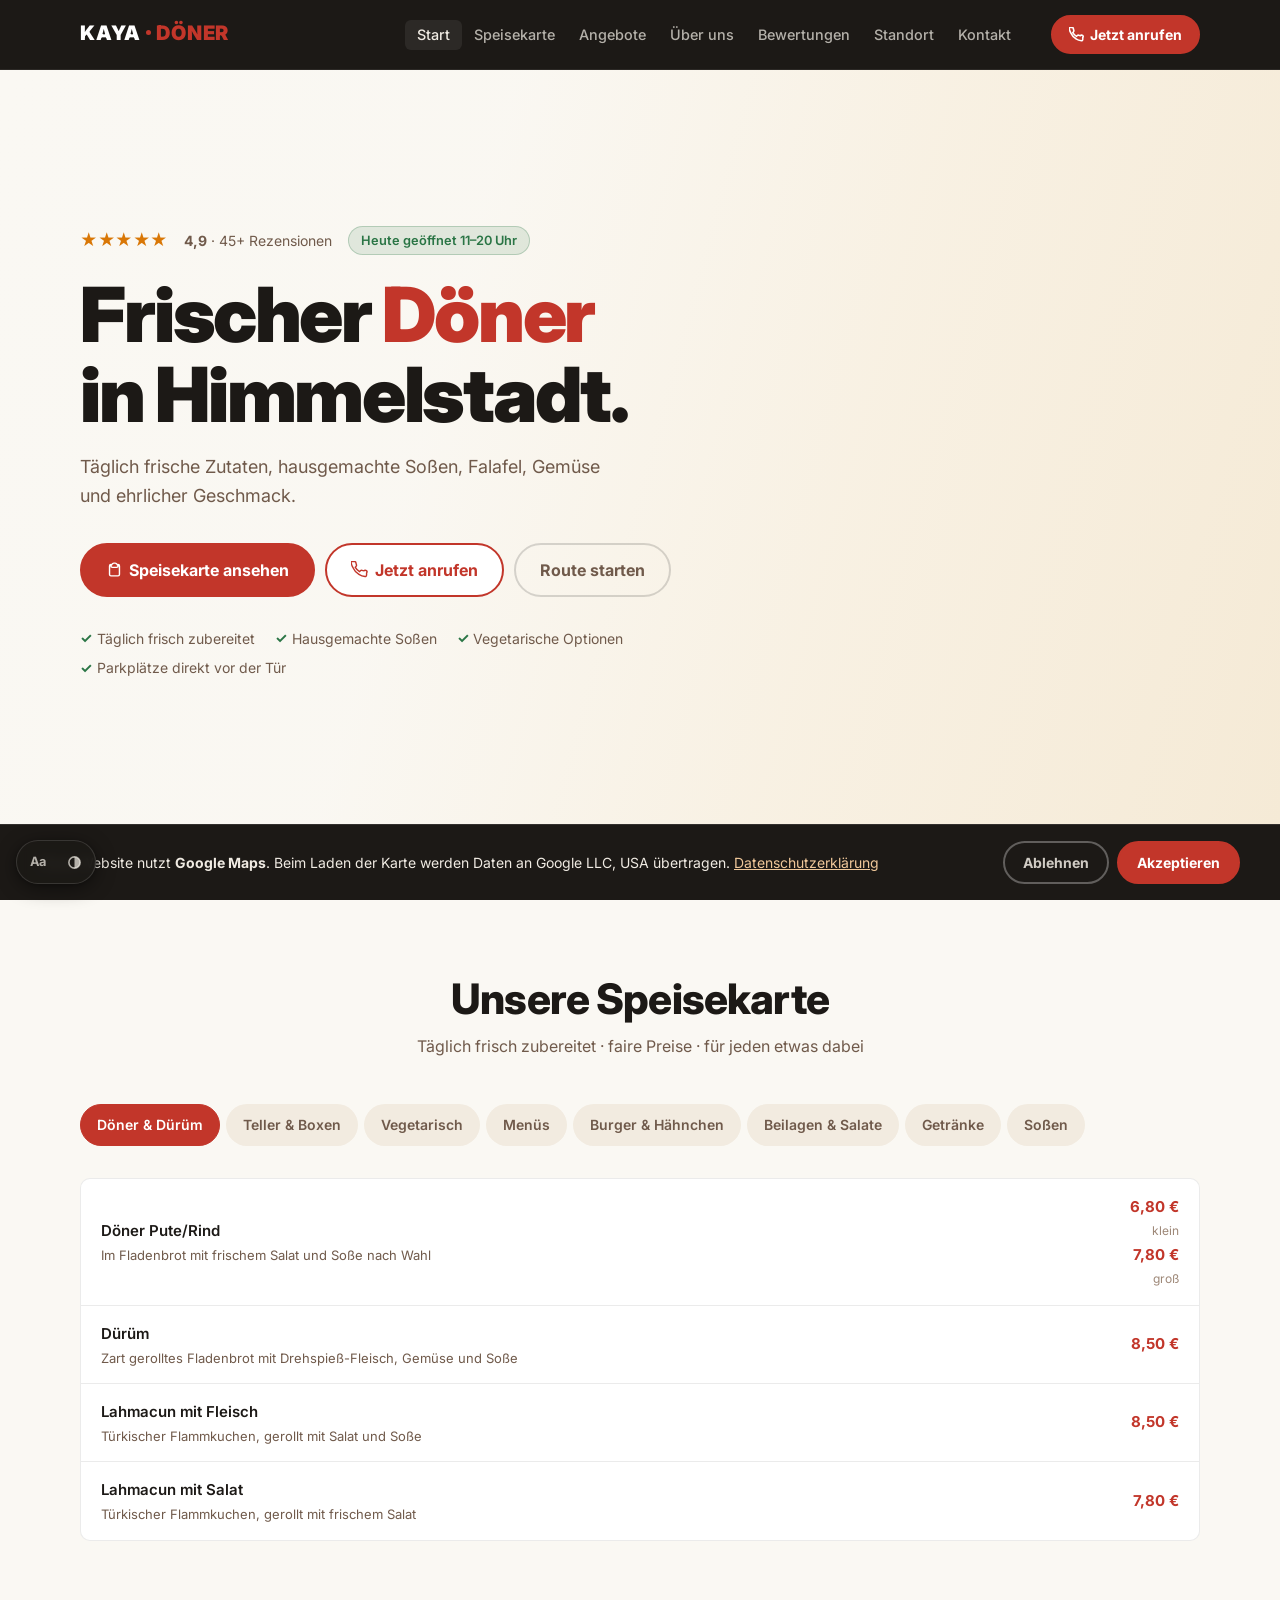
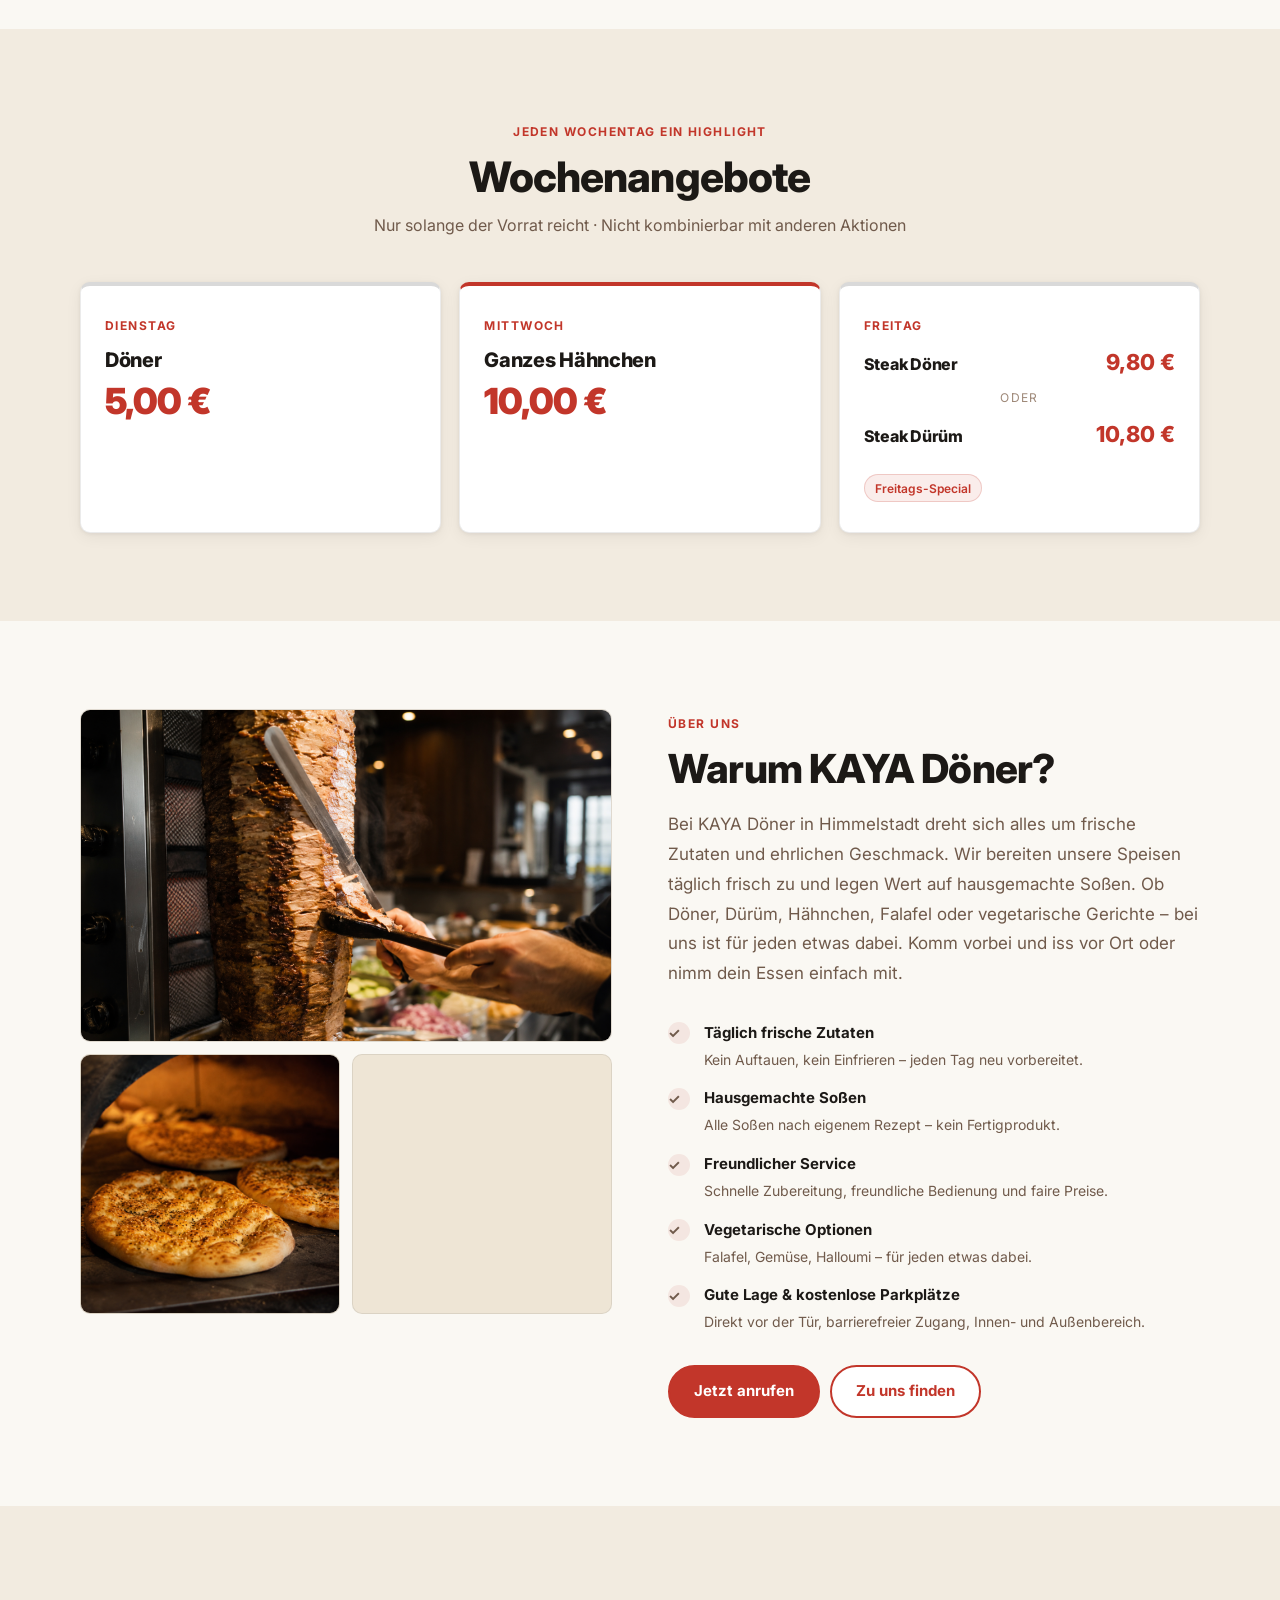
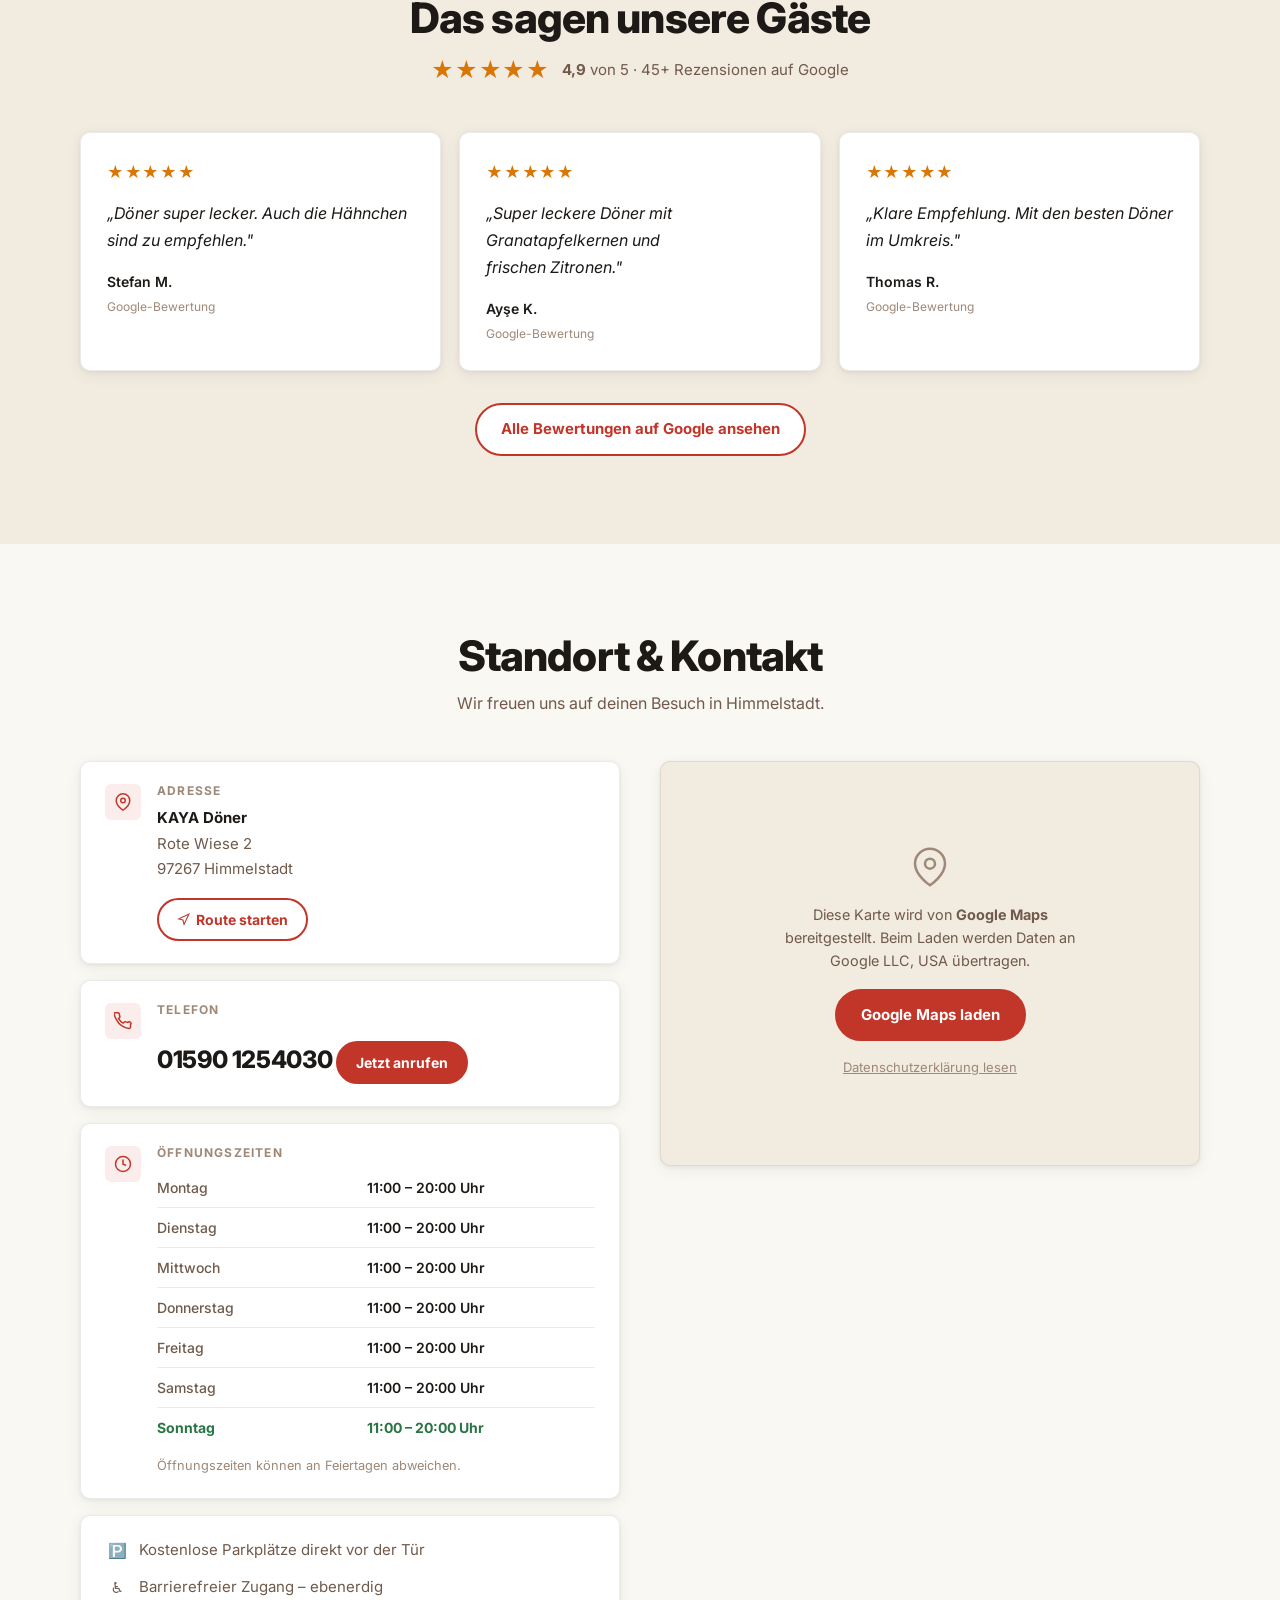
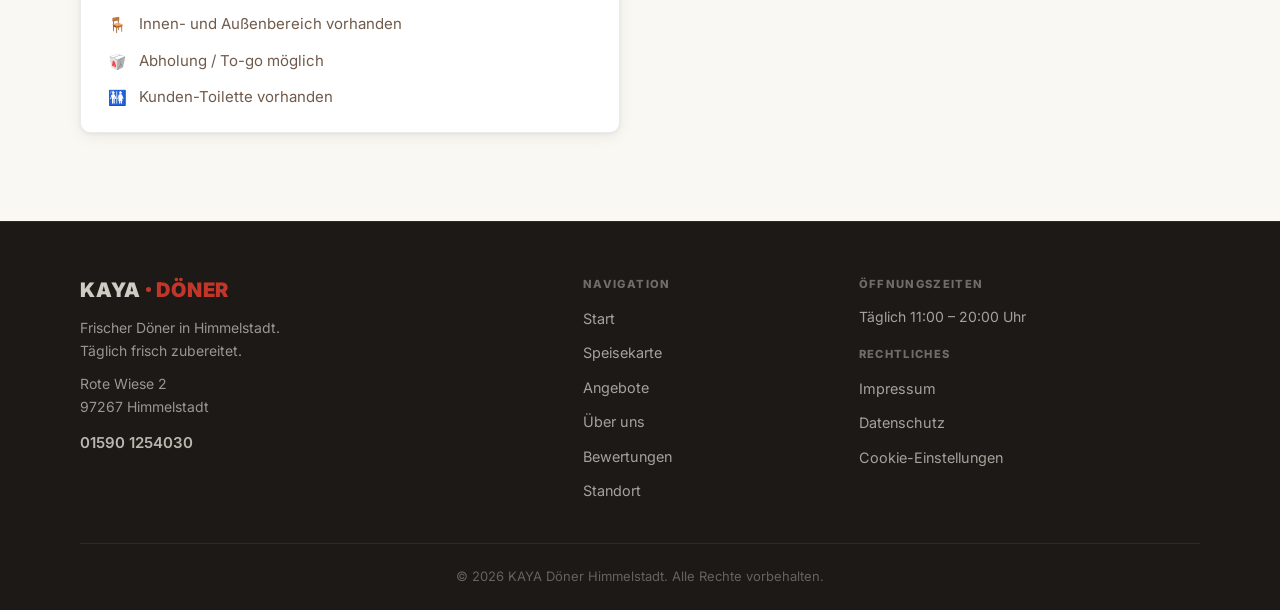
==== index.html @ 7c946611 "Angebots Änderung" ====
<!DOCTYPE html>
<html lang="de">
<head>
<meta charset="UTF-8">
<meta name="viewport" content="width=device-width, initial-scale=1.0, viewport-fit=cover">
<meta name="theme-color" content="#1c1916">
<meta name="format-detection" content="telephone=yes">

<title>KAYA Döner Himmelstadt | Frischer Döner, Dürüm &amp; hausgemachte Soßen</title>
<meta name="description" content="KAYA Döner in Himmelstadt: frischer Döner, Dürüm, hausgemachte Soßen, vegetarische Optionen, Wochenangebote und Parkplätze direkt vor der Tür. Täglich 11–20 Uhr geöffnet.">
<meta name="keywords" content="Döner Himmelstadt, KAYA Döner, Dürüm Himmelstadt, Falafel Himmelstadt, Imbiss Himmelstadt, Döner Karlstadt, Döner Würzburg Umgebung, vegetarischer Döner Himmelstadt, Steak Döner Himmelstadt, Döner in der Nähe, halal Himmelstadt">
<meta name="robots" content="index, follow, max-image-preview:large">
<meta name="author" content="KAYA Döner Himmelstadt">
<meta name="geo.region" content="DE-BY">
<meta name="geo.placename" content="Himmelstadt">
<meta name="geo.position" content="49.8507;9.8472">
<meta name="ICBM" content="49.8507, 9.8472">
<link rel="canonical" href="https://[DOMAIN-ERGÄNZEN]/">

<meta property="og:type" content="restaurant.restaurant">
<meta property="og:locale" content="de_DE">
<meta property="og:title" content="KAYA Döner Himmelstadt | Frischer Döner, Dürüm &amp; hausgemachte Soßen">
<meta property="og:description" content="Täglich frische Zutaten, hausgemachte Soßen, vegetarische Optionen. Rote Wiese 2, 97267 Himmelstadt · Täglich 11–20 Uhr.">
<meta property="og:url" content="https://[DOMAIN-ERGÄNZEN]/">
<meta property="og:image" content="https://[DOMAIN-ERGÄNZEN]/assets/images/og-image.jpg">
<meta property="og:site_name" content="KAYA Döner Himmelstadt">
<meta name="twitter:card" content="summary_large_image">

<script type="application/ld+json">
{
  "@context": "https://schema.org",
  "@type": "Restaurant",
  "@id": "https://[DOMAIN-ERGÄNZEN]/#restaurant",
  "name": "KAYA Döner",
  "alternateName": "KAYA Döner Himmelstadt",
  "url": "https://[DOMAIN-ERGÄNZEN]/",
  "telephone": "+4915901254030",
  "priceRange": "€",
  "servesCuisine": ["Türkisch","Döner","Falafel","Vegetarisch","Halal"],
  "address": {
    "@type": "PostalAddress",
    "streetAddress": "Rote Wiese 2",
    "addressLocality": "Himmelstadt",
    "postalCode": "97267",
    "addressRegion": "Bayern",
    "addressCountry": "DE"
  },
  "geo": { "@type": "GeoCoordinates", "latitude": 49.8507, "longitude": 9.8472 },
  "hasMap": "https://www.google.com/maps/search/?api=1&query=Rote+Wiese+2,+97267+Himmelstadt",
  "areaServed": [
    {"@type":"City","name":"Himmelstadt"},
    {"@type":"City","name":"Karlstadt"},
    {"@type":"City","name":"Würzburg"},
    {"@type":"City","name":"Retzstadt"},
    {"@type":"City","name":"Thüngen"}
  ],
  "openingHoursSpecification": [{
    "@type": "OpeningHoursSpecification",
    "dayOfWeek": ["Monday","Tuesday","Wednesday","Thursday","Friday","Saturday","Sunday"],
    "opens": "11:00",
    "closes": "20:00"
  }],
  "menu": "https://[DOMAIN-ERGÄNZEN]/#speisekarte",
  "acceptsReservations": "False",
  "aggregateRating": {
    "@type": "AggregateRating",
    "ratingValue": "4.9",
    "ratingCount": "45",
    "bestRating": "5"
  },
  "amenityFeature": [
    {"@type":"LocationFeatureSpecification","name":"Parkplätze","value":true},
    {"@type":"LocationFeatureSpecification","name":"Barrierefrei","value":true},
    {"@type":"LocationFeatureSpecification","name":"Außenbereich","value":true},
    {"@type":"LocationFeatureSpecification","name":"Abholung","value":true}
  ]
}
</script>

<link rel="preconnect" href="https://fonts.googleapis.com">
<link rel="preconnect" href="https://fonts.gstatic.com" crossorigin>
<link rel="stylesheet" href="https://fonts.googleapis.com/css2?family=Inter:wght@400;500;600;700;800;900&display=swap" media="print" onload="this.media='all'">
<noscript><link rel="stylesheet" href="https://fonts.googleapis.com/css2?family=Inter:wght@400;500;600;700;800;900&display=swap"></noscript>
<link rel="stylesheet" href="style.css">
</head>
<body>

<a class="skip-link" href="#main">Zum Inhalt springen</a>

<!-- BARRIEREFREIHEITS-WIDGET -->
<div id="a11y-widget" class="a11y-widget" role="group" aria-label="Barrierefreiheitsoptionen">
  <button id="a11y-font-btn" class="a11y-btn" type="button"
          aria-label="Schriftgröße ändern" aria-pressed="false">Aa</button>
  <button id="a11y-contrast-btn" class="a11y-btn" type="button"
          aria-label="Kontrastmodus umschalten" aria-pressed="false">
    <svg width="15" height="15" viewBox="0 0 24 24" aria-hidden="true" focusable="false" fill="none">
      <circle cx="12" cy="12" r="9" stroke="currentColor" stroke-width="2.5"/>
      <path d="M12 3a9 9 0 0 1 0 18V3z" fill="currentColor" stroke="none"/>
    </svg>
  </button>
</div>

<!-- COOKIE BANNER -->
<div id="cookie-banner" class="cookie-banner" role="dialog" aria-label="Datenschutzhinweis Google Maps" hidden>
  <div class="cookie-inner">
    <p>Diese Website nutzt <strong>Google Maps</strong>. Beim Laden der Karte werden Daten an Google LLC, USA übertragen. <a href="datenschutz.html">Datenschutzerklärung</a></p>
    <div class="cookie-actions">
      <button id="cookie-reject" class="btn btn-sm btn-ghost-dark" type="button">Ablehnen</button>
      <button id="cookie-accept" class="btn btn-sm btn-primary" type="button">Akzeptieren</button>
    </div>
  </div>
</div>

<!-- HEADER -->
<header id="site-header" role="banner">
  <div class="nav-wrap">
    <a href="#start" class="nav-logo" aria-label="KAYA Döner – zur Startseite">
      <span class="logo-wm"><span class="lw-a">KAYA</span><span class="lw-dot" aria-hidden="true"></span><span class="lw-b">DÖNER</span></span>
    </a>
    <nav aria-label="Hauptnavigation" class="nav-desktop">
      <ul class="nav-links" role="list">
        <li><a href="#start">Start</a></li>
        <li><a href="#speisekarte">Speisekarte</a></li>
        <li><a href="#angebote">Angebote</a></li>
        <li><a href="#ueber-uns">Über uns</a></li>
        <li><a href="#bewertungen">Bewertungen</a></li>
        <li><a href="#standort">Standort</a></li>
        <li><a href="#kontakt">Kontakt</a></li>
      </ul>
    </nav>
    <a href="tel:+4915901254030" class="btn btn-sm btn-cta-header nav-cta" aria-label="Jetzt anrufen: 01590 1254030">
      <svg width="15" height="15" viewBox="0 0 24 24" fill="none" stroke="currentColor" stroke-width="2.5" aria-hidden="true"><path d="M22 16.92v3a2 2 0 01-2.18 2 19.79 19.79 0 01-8.63-3.07A19.5 19.5 0 013.07 9.8a19.79 19.79 0 01-3.07-8.68A2 2 0 012 .84h3a2 2 0 012 1.72c.127.96.361 1.903.7 2.81a2 2 0 01-.45 2.11L6.09 8.91a16 16 0 006 6l1.27-1.27a2 2 0 012.11-.45c.907.339 1.85.573 2.81.7A2 2 0 0122 16.92z"/></svg>
      Jetzt anrufen
    </a>
    <button class="hamburger" aria-label="Menü öffnen" aria-expanded="false" aria-controls="mobile-nav" type="button">
      <span></span><span></span><span></span>
    </button>
  </div>
  <div id="mobile-nav" class="mobile-nav" hidden>
    <ul role="list">
      <li><a href="#start">Start</a></li>
      <li><a href="#speisekarte">Speisekarte</a></li>
      <li><a href="#angebote">Angebote</a></li>
      <li><a href="#ueber-uns">Über uns</a></li>
      <li><a href="#bewertungen">Bewertungen</a></li>
      <li><a href="#standort">Standort</a></li>
      <li><a href="#kontakt">Kontakt</a></li>
    </ul>
    <div class="mobile-nav-ctas">
      <a href="tel:+4915901254030" class="btn btn-primary btn-full">
        <svg width="16" height="16" viewBox="0 0 24 24" fill="none" stroke="currentColor" stroke-width="2" aria-hidden="true"><path d="M22 16.92v3a2 2 0 01-2.18 2 19.79 19.79 0 01-8.63-3.07A19.5 19.5 0 013.07 9.8a19.79 19.79 0 01-3.07-8.68A2 2 0 012 .84h3a2 2 0 012 1.72c.127.96.361 1.903.7 2.81a2 2 0 01-.45 2.11L6.09 8.91a16 16 0 006 6l1.27-1.27a2 2 0 012.11-.45c.907.339 1.85.573 2.81.7A2 2 0 0122 16.92z"/></svg>
        Jetzt anrufen
      </a>
      <a href="https://www.google.com/maps/search/?api=1&query=Rote+Wiese+2,+97267+Himmelstadt" target="_blank" rel="noopener noreferrer" class="btn btn-secondary btn-full">Route starten</a>
    </div>
  </div>
</header>

<main id="main">

<!-- ══ HERO ══ -->
<section id="start" class="s-hero" aria-labelledby="hero-h1">
  <div class="hero-content container">
    <div class="hero-inner">
      <div class="hero-text fade-up">
        <div class="hero-meta">
          <span class="stars-row" aria-label="4,9 Sterne">★★★★★</span>
          <span><strong>4,9</strong> · 45+ Rezensionen</span>
          <span class="hero-open">Heute geöffnet 11–20 Uhr</span>
        </div>
        <h1 id="hero-h1">Frischer <span class="text-red">Döner</span><br>in Himmelstadt.</h1>
        <p class="hero-sub">Täglich frische Zutaten, hausgemachte Soßen, Falafel, Gemüse und ehrlicher Geschmack.</p>
        <div class="hero-actions">
          <a href="#speisekarte" class="btn btn-primary">
            <svg width="17" height="17" viewBox="0 0 24 24" fill="none" stroke="currentColor" stroke-width="2" aria-hidden="true"><path d="M9 5H7a2 2 0 00-2 2v12a2 2 0 002 2h10a2 2 0 002-2V7a2 2 0 00-2-2h-2M9 5a2 2 0 000 4h6a2 2 0 000-4M9 5a2 2 0 012-2h2a2 2 0 012 2"/></svg>
            Speisekarte ansehen
          </a>
          <a href="tel:+4915901254030" class="btn btn-secondary" aria-label="Anrufen: 01590 1254030">
            <svg width="17" height="17" viewBox="0 0 24 24" fill="none" stroke="currentColor" stroke-width="2" aria-hidden="true"><path d="M22 16.92v3a2 2 0 01-2.18 2 19.79 19.79 0 01-8.63-3.07A19.5 19.5 0 013.07 9.8a19.79 19.79 0 01-3.07-8.68A2 2 0 012 .84h3a2 2 0 012 1.72c.127.96.361 1.903.7 2.81a2 2 0 01-.45 2.11L6.09 8.91a16 16 0 006 6l1.27-1.27a2 2 0 012.11-.45c.907.339 1.85.573 2.81.7A2 2 0 0122 16.92z"/></svg>
            Jetzt anrufen
          </a>
          <a href="https://www.google.com/maps/search/?api=1&query=Rote+Wiese+2,+97267+Himmelstadt" target="_blank" rel="noopener noreferrer" class="btn btn-ghost-dark">Route starten</a>
        </div>
        <ul class="hero-trust" aria-label="Qualitätsmerkmale">
          <li><span class="tick">✓</span> Täglich frisch zubereitet</li>
          <li><span class="tick">✓</span> Hausgemachte Soßen</li>
          <li><span class="tick">✓</span> Vegetarische Optionen</li>
          <li><span class="tick">✓</span> Parkplätze direkt vor der Tür</li>
        </ul>
      </div>
    </div>
  </div>
</section>

<!-- ══ INFOBAR ══ -->
<div class="s-infobar" aria-label="Schnellinfos">
  <div class="infobar-inner container">
    <a href="tel:+4915901254030" class="ib-item">
      <svg width="16" height="16" viewBox="0 0 24 24" fill="none" stroke="currentColor" stroke-width="2" aria-hidden="true"><path d="M22 16.92v3a2 2 0 01-2.18 2 19.79 19.79 0 01-8.63-3.07A19.5 19.5 0 013.07 9.8a19.79 19.79 0 01-3.07-8.68A2 2 0 012 .84h3a2 2 0 012 1.72c.127.96.361 1.903.7 2.81a2 2 0 01-.45 2.11L6.09 8.91a16 16 0 006 6l1.27-1.27a2 2 0 012.11-.45c.907.339 1.85.573 2.81.7A2 2 0 0122 16.92z"/></svg>
      <span>01590 1254030</span>
    </a>
    <div class="ib-item">
      <svg width="16" height="16" viewBox="0 0 24 24" fill="none" stroke="currentColor" stroke-width="2" aria-hidden="true"><circle cx="12" cy="12" r="10"/><polyline points="12 6 12 12 16 14"/></svg>
      <span>Täglich 11:00 – 20:00 Uhr</span>
    </div>
    <a href="https://www.google.com/maps/search/?api=1&query=Rote+Wiese+2,+97267+Himmelstadt" target="_blank" rel="noopener noreferrer" class="ib-item">
      <svg width="16" height="16" viewBox="0 0 24 24" fill="none" stroke="currentColor" stroke-width="2" aria-hidden="true"><path d="M21 10c0 7-9 13-9 13s-9-6-9-13a9 9 0 0118 0z"/><circle cx="12" cy="10" r="3"/></svg>
      <span>Rote Wiese 2, Himmelstadt</span>
    </a>
    <div class="ib-item ib-rating">
      <span class="stars-sm" aria-label="4,9 Sterne">★★★★★</span>
      <span><strong>4,9</strong> bei Google</span>
    </div>
  </div>
</div>

<!-- ══ SPEISEKARTE ══ -->
<section id="speisekarte" class="s-menu" aria-labelledby="menu-h2">
  <div class="container">
    <div class="section-head fade-up">
      <h2 id="menu-h2">Unsere Speisekarte</h2>
      <p>Täglich frisch zubereitet · faire Preise · für jeden etwas dabei</p>
    </div>

    <div class="tab-nav" role="tablist" aria-label="Speisekarte Kategorien">
      <button role="tab" id="tab-doner"    aria-controls="panel-doner"    aria-selected="true"  tabindex="0"  class="tab active" type="button">Döner &amp; Dürüm</button>
      <button role="tab" id="tab-teller"   aria-controls="panel-teller"   aria-selected="false" tabindex="-1" class="tab" type="button">Teller &amp; Boxen</button>
      <button role="tab" id="tab-veggi"    aria-controls="panel-veggi"    aria-selected="false" tabindex="-1" class="tab" type="button">Vegetarisch</button>
      <button role="tab" id="tab-menus"    aria-controls="panel-menus"    aria-selected="false" tabindex="-1" class="tab" type="button">Menüs</button>
      <button role="tab" id="tab-burger"   aria-controls="panel-burger"   aria-selected="false" tabindex="-1" class="tab" type="button">Burger &amp; Hähnchen</button>
      <button role="tab" id="tab-beilagen" aria-controls="panel-beilagen" aria-selected="false" tabindex="-1" class="tab" type="button">Beilagen &amp; Salate</button>
      <button role="tab" id="tab-getraenke" aria-controls="panel-getraenke" aria-selected="false" tabindex="-1" class="tab" type="button">Getränke</button>
      <button role="tab" id="tab-sossen"   aria-controls="panel-sossen"   aria-selected="false" tabindex="-1" class="tab" type="button">Soßen</button>
    </div>

    <!-- Döner & Dürüm -->
    <div role="tabpanel" id="panel-doner" aria-labelledby="tab-doner" class="tab-panel active">
      <ul class="menu-list">
        <li class="mi"><div class="mi-l"><strong>Döner Pute/Rind</strong><small>Im Fladenbrot mit frischem Salat und Soße nach Wahl</small></div><span class="mi-p"><span>6,80 €</span><small>klein</small><span>7,80 €</span><small>groß</small></span></li>
        <li class="mi"><div class="mi-l"><strong>Dürüm</strong><small>Zart gerolltes Fladenbrot mit Drehspieß-Fleisch, Gemüse und Soße</small></div><span class="mi-p mi-single">8,50 €</span></li>
        <li class="mi"><div class="mi-l"><strong>Lahmacun mit Fleisch</strong><small>Türkischer Flammkuchen, gerollt mit Salat und Soße</small></div><span class="mi-p mi-single">8,50 €</span></li>
        <li class="mi"><div class="mi-l"><strong>Lahmacun mit Salat</strong><small>Türkischer Flammkuchen, gerollt mit frischem Salat</small></div><span class="mi-p mi-single">7,80 €</span></li>
      </ul>
    </div>

    <!-- Teller & Boxen -->
    <div role="tabpanel" id="panel-teller" aria-labelledby="tab-teller" class="tab-panel" hidden>
      <ul class="menu-list">
        <li class="mi"><div class="mi-l"><strong>Drehspießteller</strong><small>Mit Pommes &amp; Salat</small></div><span class="mi-p"><span>12,90 €</span><small>klein</small><span>13,90 €</span><small>groß</small></span></li>
        <li class="mi"><div class="mi-l"><strong>Drehspießbox</strong><small>Praktische To-go-Box mit Beilage und Soße</small></div><span class="mi-p mi-single">8,50 €</span></li>
      </ul>
    </div>

    <!-- Vegetarisch -->
    <div role="tabpanel" id="panel-veggi" aria-labelledby="tab-veggi" class="tab-panel" hidden>
      <ul class="menu-list">
        <li class="mi"><div class="mi-l"><strong>Falafel Döner <span class="badge-veg">Vegetarisch</span></strong><small>Im Fladenbrot mit frischem Gemüse und Soße</small></div><span class="mi-p mi-single">7,50 €</span></li>
        <li class="mi"><div class="mi-l"><strong>Falafel Dürüm <span class="badge-veg">Vegetarisch</span></strong><small>Im Dürüm-Wrap mit Salat und Soße</small></div><span class="mi-p mi-single">8,50 €</span></li>
        <li class="mi"><div class="mi-l"><strong>Falafeltasche <span class="badge-veg">Vegetarisch</span></strong></div><span class="mi-p mi-single">7,50 €</span></li>
        <li class="mi"><div class="mi-l"><strong>Falafelteller <span class="badge-veg">Vegetarisch</span></strong><small>Mit Salat, 6 Stück</small></div><span class="mi-p mi-single">12,90 €</span></li>
        <li class="mi"><div class="mi-l"><strong>Gemüse Döner <span class="badge-veg">Vegetarisch</span></strong><small>Frisches Grillgemüse im Fladenbrot mit hausgemachter Soße</small></div><span class="mi-p mi-single">7,50 €</span></li>
        <li class="mi"><div class="mi-l"><strong>Gemüse Dürüm <span class="badge-veg">Vegetarisch</span></strong><small>Grillgemüse im Dürüm-Wrap mit Soße nach Wahl</small></div><span class="mi-p mi-single">7,80 €</span></li>
        <li class="mi"><div class="mi-l"><strong>Halloumi Döner <span class="badge-veg">Vegetarisch</span></strong><small>Gegrillter Halloumi-Käse im Fladenbrot</small></div><span class="mi-p mi-single">7,50 €</span></li>
        <li class="mi"><div class="mi-l"><strong>Halloumi Dürüm <span class="badge-veg">Vegetarisch</span></strong><small>Gegrillter Halloumi-Käse im Dürüm-Wrap</small></div><span class="mi-p mi-single">7,80 €</span></li>
      </ul>
    </div>

    <!-- Menüs -->
    <div role="tabpanel" id="panel-menus" aria-labelledby="tab-menus" class="tab-panel" hidden>
      <ul class="menu-list">
        <li class="mi"><div class="mi-l"><strong>Menü 1</strong><small>Döner + Pommes + Getränk 0,2 l</small></div><span class="mi-p mi-single">11,50 €</span></li>
        <li class="mi"><div class="mi-l"><strong>Menü 2</strong><small>Dürüm + Pommes + Getränk 0,2 l</small></div><span class="mi-p mi-single">12,50 €</span></li>
        <li class="mi"><div class="mi-l"><strong>Menü 3</strong><small>Burger + Pommes + Getränk 0,2 l</small></div><span class="mi-p mi-single">9,50 €</span></li>
        <li class="mi"><div class="mi-l"><strong>Menü 4</strong><small>Halbes Hähnchen + Pommes + Getränk 0,2 l</small></div><span class="mi-p mi-single">12,00 €</span></li>
      </ul>
    </div>

    <!-- Burger & Hähnchen -->
    <div role="tabpanel" id="panel-burger" aria-labelledby="tab-burger" class="tab-panel" hidden>
      <ul class="menu-list">
        <li class="mi"><div class="mi-l"><strong>Hamburger</strong></div><span class="mi-p mi-single">5,50 €</span></li>
        <li class="mi"><div class="mi-l"><strong>Cheeseburger</strong></div><span class="mi-p mi-single">6,50 €</span></li>
        <li class="mi"><div class="mi-l"><strong>Halbes Hähnchen</strong><small>Frisch gegrillt – innen saftig, außen knusprig</small></div><span class="mi-p mi-single">7,50 €</span></li>
        <li class="mi"><div class="mi-l"><strong>Ganzes Hähnchen</strong><small>Ideal zum Teilen oder für den großen Hunger</small></div><span class="mi-p mi-single">12,00 €</span></li>
        <li class="mi"><div class="mi-l"><strong>Chicken Nuggets</strong></div><span class="mi-p"><span>5,50 €</span><small>6 Stück</small><span>10,00 €</span><small>12 Stück</small></span></li>
        <li class="mi"><div class="mi-l"><strong>Börek</strong></div><span class="mi-p mi-single">4,30 €</span></li>
        <li class="mi"><div class="mi-l"><strong>Börek 2 Stück + Salat + Soße</strong></div><span class="mi-p mi-single">7,80 €</span></li>
        <li class="mi"><div class="mi-l"><strong>Gemüsereibekuchen</strong></div><span class="mi-p mi-single">7,80 €</span></li>
      </ul>
    </div>

    <!-- Beilagen & Salate -->
    <div role="tabpanel" id="panel-beilagen" aria-labelledby="tab-beilagen" class="tab-panel" hidden>
      <ul class="menu-list">
        <li class="mi"><div class="mi-l"><strong>Salatteller</strong><small>Mit Thunfisch, Hirse, Antipasti und Käse</small></div><span class="mi-p mi-single">8,50 €</span></li>
        <li class="mi"><div class="mi-l"><strong>Hummus / Baba Ganoush</strong><small>Mit Brot</small></div><span class="mi-p mi-single">4,50 €</span></li>
        <li class="mi"><div class="mi-l"><strong>Beilagen</strong><small>Pommes, Reis oder Ofenkartoffel</small></div><span class="mi-p mi-single">4,50 €</span></li>
        <li class="mi"><div class="mi-l"><strong>Baklava</strong></div><span class="mi-p mi-single">auf Anfrage</span></li>
      </ul>
    </div>

    <!-- Getränke -->
    <div role="tabpanel" id="panel-getraenke" aria-labelledby="tab-getraenke" class="tab-panel" hidden>
      <ul class="menu-list">
        <li class="mi"><div class="mi-l"><strong>Cola / Fanta / Sprite</strong><small>0,33 l</small></div><span class="mi-p mi-single">2,50 €</span></li>
        <li class="mi"><div class="mi-l"><strong>Wasser</strong><small>0,5 l</small></div><span class="mi-p mi-single">2,00 €</span></li>
        <li class="mi"><div class="mi-l"><strong>Ayran</strong><small>0,25 l</small></div><span class="mi-p mi-single">2,00 €</span></li>
        <li class="mi"><div class="mi-l"><strong>Çay</strong><small>Türkischer Tee</small></div><span class="mi-p mi-single">auf Anfrage</span></li>
      </ul>
    </div>

    <!-- Soßen -->
    <div role="tabpanel" id="panel-sossen" aria-labelledby="tab-sossen" class="tab-panel" hidden>
      <p class="sosse-note">Alle Soßen hausgemacht – wähle deine Lieblingssoße frei dazu.</p>
      <ul class="sosse-grid">
        <li class="sosse-item"><span class="sosse-dot" aria-hidden="true"></span>Knoblauch</li>
        <li class="sosse-item"><span class="sosse-dot" aria-hidden="true"></span>Kräuter</li>
        <li class="sosse-item"><span class="sosse-dot" aria-hidden="true"></span>Scharf</li>
        <li class="sosse-item"><span class="sosse-dot" aria-hidden="true"></span>Cocktail</li>
        <li class="sosse-item"><span class="sosse-dot" aria-hidden="true"></span>Curry</li>
        <li class="sosse-item"><span class="sosse-dot" aria-hidden="true"></span>Curryscharf</li>
      </ul>
    </div>
  </div>
</section>

<!-- ══ WOCHENANGEBOTE ══ -->
<section id="angebote" class="s-deals" aria-labelledby="deals-h2">
  <div class="container">
    <div class="section-head fade-up">
      <span class="eyebrow">Jeden Wochentag ein Highlight</span>
      <h2 id="deals-h2">Wochenangebote</h2>
      <p>Nur solange der Vorrat reicht · Nicht kombinierbar mit anderen Aktionen</p>
    </div>
    <div class="deals-grid">
      <article class="deal-card fade-up">
        <div class="dc-day">Dienstag</div>
        <div class="dc-name">Döner</div>
        <div class="dc-price">5,00 €</div>
      </article>
      <article class="deal-card deal-featured fade-up">
        <div class="dc-day">Mittwoch</div>
        <div class="dc-name">Ganzes Hähnchen</div>
        <div class="dc-price">10,00 €</div>
      </article>
      <article class="deal-card fade-up">
        <div class="dc-day">Freitag</div>
        <div class="dc-combo">
          <div class="dc-combo-row">
            <span class="dc-name">Steak Döner</span>
            <span class="dc-price-sm">9,80 €</span>
          </div>
          <div class="dc-combo-or">oder</div>
          <div class="dc-combo-row">
            <span class="dc-name">Steak Dürüm</span>
            <span class="dc-price-sm">10,80 €</span>
          </div>
        </div>
        <div class="dc-tag">Freitags-Special</div>
      </article>
    </div>
  </div>
</section>

<!-- ══ ÜBER UNS ══ -->
<section id="ueber-uns" class="s-about" aria-labelledby="about-h2">
  <div class="container">
    <div class="about-grid">
      <div class="about-imgs fade-up">
        <div class="about-img-main">
          <img src="doener-spiess.webp"
               alt="Frisch geschnittener Döner vom Spieß bei KAYA Döner in Himmelstadt"
               loading="lazy"
               decoding="async"
               width="1586"
               height="992">
        </div>
        <div class="about-img-grid">
          <div class="about-img-sm">
            <img src="fladenbrot-ofen.webp"
                 alt="Frisches Fladenbrot für Döner und Dürüm"
                 loading="lazy"
                 decoding="async"
                 width="1254"
                 height="1254">
          </div>
          <div class="about-img-sm">
            <img src="frische-zutaten-sossen.webp"
                 alt="Frische Zutaten mit Salat, Rotkohl, Tomaten, Gurken und Soßen"
                 loading="lazy"
                 decoding="async"
                 width="1254"
                 height="1254">
          </div>
        </div>
      </div>
      <div class="about-text fade-up">
        <span class="eyebrow">Über uns</span>
        <h2 id="about-h2">Warum KAYA Döner?</h2>
        <p>Bei KAYA Döner in Himmelstadt dreht sich alles um frische Zutaten und ehrlichen Geschmack. Wir bereiten unsere Speisen täglich frisch zu und legen Wert auf hausgemachte Soßen. Ob Döner, Dürüm, Hähnchen, Falafel oder vegetarische Gerichte – bei uns ist für jeden etwas dabei. Komm vorbei und iss vor Ort oder nimm dein Essen einfach mit.</p>
        <ul class="about-points">
          <li><span class="ap-icon" aria-hidden="true">✓</span><div><strong>Täglich frische Zutaten</strong><span>Kein Auftauen, kein Einfrieren – jeden Tag neu vorbereitet.</span></div></li>
          <li><span class="ap-icon" aria-hidden="true">✓</span><div><strong>Hausgemachte Soßen</strong><span>Alle Soßen nach eigenem Rezept – kein Fertigprodukt.</span></div></li>
          <li><span class="ap-icon" aria-hidden="true">✓</span><div><strong>Freundlicher Service</strong><span>Schnelle Zubereitung, freundliche Bedienung und faire Preise.</span></div></li>
          <li><span class="ap-icon" aria-hidden="true">✓</span><div><strong>Vegetarische Optionen</strong><span>Falafel, Gemüse, Halloumi – für jeden etwas dabei.</span></div></li>
          <li><span class="ap-icon" aria-hidden="true">✓</span><div><strong>Gute Lage &amp; kostenlose Parkplätze</strong><span>Direkt vor der Tür, barrierefreier Zugang, Innen- und Außenbereich.</span></div></li>
        </ul>
        <div class="about-actions">
          <a href="tel:+4915901254030" class="btn btn-primary">Jetzt anrufen</a>
          <a href="#standort" class="btn btn-secondary">Zu uns finden</a>
        </div>
      </div>
    </div>
  </div>
</section>

<!-- ══ BEWERTUNGEN ══ -->
<section id="bewertungen" class="s-reviews" aria-labelledby="reviews-h2">
  <div class="container">
    <div class="section-head fade-up">
      <h2 id="reviews-h2">Das sagen unsere Gäste</h2>
      <div class="reviews-rating">
        <span class="stars-lg" aria-label="4,9 von 5 Sternen">★★★★★</span>
        <span><strong>4,9</strong> von 5 · 45+ Rezensionen auf Google</span>
      </div>
    </div>
    <div class="reviews-grid">
      <article class="review-card fade-up">
        <div class="rc-stars" aria-label="5 Sterne">★★★★★</div>
        <blockquote><p>„Döner super lecker. Auch die Hähnchen sind zu empfehlen."</p></blockquote>
        <footer class="rc-foot"><span class="rc-name">Stefan M.</span><span class="rc-badge">Google-Bewertung</span></footer>
      </article>
      <article class="review-card fade-up">
        <div class="rc-stars" aria-label="5 Sterne">★★★★★</div>
        <blockquote><p>„Super leckere Döner mit Granatapfelkernen und frischen Zitronen."</p></blockquote>
        <footer class="rc-foot"><span class="rc-name">Ayşe K.</span><span class="rc-badge">Google-Bewertung</span></footer>
      </article>
      <article class="review-card fade-up">
        <div class="rc-stars" aria-label="5 Sterne">★★★★★</div>
        <blockquote><p>„Klare Empfehlung. Mit den besten Döner im Umkreis."</p></blockquote>
        <footer class="rc-foot"><span class="rc-name">Thomas R.</span><span class="rc-badge">Google-Bewertung</span></footer>
      </article>
    </div>
    <div class="reviews-cta fade-up">
      <a href="https://www.google.com/maps/search/?api=1&query=KAYA+Döner+Himmelstadt" target="_blank" rel="noopener noreferrer" class="btn btn-secondary">Alle Bewertungen auf Google ansehen</a>
    </div>
  </div>
</section>

<!-- ══ STANDORT & KONTAKT ══ -->
<section id="standort" class="s-location" aria-labelledby="location-h2">
  <div class="container">
    <div class="section-head fade-up">
      <h2 id="location-h2">Standort &amp; Kontakt</h2>
      <p>Wir freuen uns auf deinen Besuch in Himmelstadt.</p>
    </div>
    <div class="location-grid">
      <div class="location-info" id="kontakt">
        <div class="info-card fade-up">
          <div class="ic-icon" aria-hidden="true">
            <svg width="18" height="18" viewBox="0 0 24 24" fill="none" stroke="currentColor" stroke-width="2"><path d="M21 10c0 7-9 13-9 13s-9-6-9-13a9 9 0 0118 0z"/><circle cx="12" cy="10" r="3"/></svg>
          </div>
          <div>
            <h3>Adresse</h3>
            <address><strong>KAYA Döner</strong><br>Rote Wiese 2<br>97267 Himmelstadt</address>
            <a href="https://www.google.com/maps/search/?api=1&query=Rote+Wiese+2,+97267+Himmelstadt" target="_blank" rel="noopener noreferrer" class="btn btn-sm btn-secondary" style="margin-top:1rem; display:inline-flex;">
              <svg width="13" height="13" viewBox="0 0 24 24" fill="none" stroke="currentColor" stroke-width="2" aria-hidden="true"><polygon points="3 11 22 2 13 21 11 13 3 11"/></svg>
              Route starten
            </a>
          </div>
        </div>
        <div class="info-card fade-up">
          <div class="ic-icon" aria-hidden="true">
            <svg width="18" height="18" viewBox="0 0 24 24" fill="none" stroke="currentColor" stroke-width="2"><path d="M22 16.92v3a2 2 0 01-2.18 2 19.79 19.79 0 01-8.63-3.07A19.5 19.5 0 013.07 9.8a19.79 19.79 0 01-3.07-8.68A2 2 0 012 .84h3a2 2 0 012 1.72c.127.96.361 1.903.7 2.81a2 2 0 01-.45 2.11L6.09 8.91a16 16 0 006 6l1.27-1.27a2 2 0 012.11-.45c.907.339 1.85.573 2.81.7A2 2 0 0122 16.92z"/></svg>
          </div>
          <div>
            <h3>Telefon</h3>
            <a href="tel:+4915901254030" class="phone-link" aria-label="KAYA Döner anrufen">01590 1254030</a>
            <a href="tel:+4915901254030" class="btn btn-sm btn-primary" style="margin-top:1rem; display:inline-flex;">Jetzt anrufen</a>
          </div>
        </div>
        <div class="info-card fade-up">
          <div class="ic-icon" aria-hidden="true">
            <svg width="18" height="18" viewBox="0 0 24 24" fill="none" stroke="currentColor" stroke-width="2"><circle cx="12" cy="12" r="10"/><polyline points="12 6 12 12 16 14"/></svg>
          </div>
          <div>
            <h3>Öffnungszeiten</h3>
            <table class="hours-table" aria-label="Öffnungszeiten KAYA Döner">
              <tbody>
                <tr data-day="1"><th scope="row">Montag</th><td>11:00 – 20:00 Uhr</td></tr>
                <tr data-day="2"><th scope="row">Dienstag</th><td>11:00 – 20:00 Uhr</td></tr>
                <tr data-day="3"><th scope="row">Mittwoch</th><td>11:00 – 20:00 Uhr</td></tr>
                <tr data-day="4"><th scope="row">Donnerstag</th><td>11:00 – 20:00 Uhr</td></tr>
                <tr data-day="5"><th scope="row">Freitag</th><td>11:00 – 20:00 Uhr</td></tr>
                <tr data-day="6"><th scope="row">Samstag</th><td>11:00 – 20:00 Uhr</td></tr>
                <tr data-day="0"><th scope="row">Sonntag</th><td>11:00 – 20:00 Uhr</td></tr>
              </tbody>
            </table>
            <p class="hours-note">Öffnungszeiten können an Feiertagen abweichen.</p>
          </div>
        </div>
        <div class="info-card info-extras fade-up">
          <div class="extras-grid">
            <div class="extra-item"><span aria-hidden="true">🅿️</span> Kostenlose Parkplätze direkt vor der Tür</div>
            <div class="extra-item"><span aria-hidden="true">♿</span> Barrierefreier Zugang – ebenerdig</div>
            <div class="extra-item"><span aria-hidden="true">🪑</span> Innen- und Außenbereich vorhanden</div>
            <div class="extra-item"><span aria-hidden="true">🥡</span> Abholung / To-go möglich</div>
            <div class="extra-item"><span aria-hidden="true">🚻</span> Kunden-Toilette vorhanden</div>
          </div>
        </div>
      </div>

      <div class="map-wrapper fade-up">
        <div id="map-gate" class="map-gate">
          <div class="map-gate-inner">
            <svg width="40" height="40" viewBox="0 0 24 24" fill="none" stroke="currentColor" stroke-width="1.5" aria-hidden="true"><path d="M21 10c0 7-9 13-9 13s-9-6-9-13a9 9 0 0118 0z"/><circle cx="12" cy="10" r="3"/></svg>
            <p>Diese Karte wird von <strong>Google Maps</strong> bereitgestellt. Beim Laden werden Daten an Google LLC, USA übertragen.</p>
            <button id="load-map" class="btn btn-primary" type="button">Google Maps laden</button>
            <a href="datenschutz.html" class="text-link-sm">Datenschutzerklärung lesen</a>
          </div>
        </div>
        <div id="map-frame" class="map-frame" hidden aria-label="Standort KAYA Döner Himmelstadt"></div>
      </div>
    </div>
  </div>
</section>

</main>

<!-- FOOTER -->
<footer role="contentinfo">
  <div class="container">
    <div class="footer-grid">
      <div class="footer-brand">
        <span class="logo-wm"><span class="lw-a">KAYA</span><span class="lw-dot" aria-hidden="true"></span><span class="lw-b">DÖNER</span></span>
        <p>Frischer Döner in Himmelstadt.<br>Täglich frisch zubereitet.</p>
        <address>Rote Wiese 2<br>97267 Himmelstadt</address>
        <a href="tel:+4915901254030" class="footer-phone">01590 1254030</a>
      </div>
      <nav aria-label="Footer-Navigation">
        <h3>Navigation</h3>
        <ul>
          <li><a href="#start">Start</a></li>
          <li><a href="#speisekarte">Speisekarte</a></li>
          <li><a href="#angebote">Angebote</a></li>
          <li><a href="#ueber-uns">Über uns</a></li>
          <li><a href="#bewertungen">Bewertungen</a></li>
          <li><a href="#standort">Standort</a></li>
        </ul>
      </nav>
      <div class="footer-info-col">
        <h3>Öffnungszeiten</h3>
        <p>Täglich 11:00 – 20:00 Uhr</p>
        <h3>Rechtliches</h3>
        <ul>
          <li><a href="impressum.html">Impressum</a></li>
          <li><a href="datenschutz.html">Datenschutz</a></li>
          <li><button id="cookie-settings-btn" class="footer-text-btn" type="button">Cookie-Einstellungen</button></li>
        </ul>
      </div>
    </div>
    <div class="footer-bottom">
      <p>© <span id="year">2026</span> KAYA Döner Himmelstadt. Alle Rechte vorbehalten.</p>
    </div>
  </div>
</footer>

<script src="main.js" defer></script>
</body>
</html>
---- style.css ----
/* ============================================================
   KAYA DÖNER – style.css
   Warmes, helles Restaurant-Design
   ============================================================ */

@import url('https://fonts.googleapis.com/css2?family=Inter:wght@400;500;600;700;800;900&display=swap');

/* ── Reset ─────────────────────────────────────────────────── */
*, *::before, *::after { box-sizing: border-box; margin: 0; padding: 0; }
html { scroll-behavior: smooth; scroll-padding-top: var(--nav-h); -webkit-text-size-adjust: 100%; }
body { background: var(--bg); color: var(--text); font-family: var(--font); font-size: 1rem; line-height: 1.65; -webkit-font-smoothing: antialiased; -moz-osx-font-smoothing: grayscale; overflow-x: hidden; }
img { display: block; max-width: 100%; height: auto; }
a { color: inherit; text-decoration: none; }
ul, ol { list-style: none; }
address { font-style: normal; }
button { cursor: pointer; border: none; background: none; font: inherit; color: inherit; }
table { border-collapse: collapse; }
h1, h2, h3, h4 { line-height: 1.15; font-weight: 800; letter-spacing: -0.02em; text-wrap: balance; }
p { text-wrap: pretty; }
:focus-visible { outline: 2px solid var(--red); outline-offset: 3px; border-radius: 3px; }

@media (prefers-reduced-motion: reduce) {
  *, *::before, *::after { animation-duration: 0.01ms !important; transition-duration: 0.01ms !important; scroll-behavior: auto !important; }
}

/* ── Tokens ────────────────────────────────────────────────── */
:root {
  --bg:       #faf8f3;
  --bg-alt:   #f2ebe0;
  --bg-card:  #ffffff;
  --bg-dark:  #1c1916;

  --text:        #1c1916;
  --text-muted:  #705a4b;
  --text-subtle: #9e8878;
  --text-on-dark: #f0ebe3;

  --red:       #c2362a;
  --red-dark:  #a62e24;
  --red-light: rgba(194, 54, 42, 0.09);
  --green:     #2a7545;
  --green-lt:  rgba(42, 117, 69, 0.11);
  --amber:     #d97706;

  --border:    rgba(0,0,0,0.08);
  --border-md: rgba(0,0,0,0.15);

  --font: 'Inter', system-ui, -apple-system, BlinkMacSystemFont, 'Segoe UI', sans-serif;
  --nav-h: 64px;
  --max-w: 1200px;
  --px: clamp(1rem, 5vw, 2.5rem);
  --r:      10px;
  --r-sm:   6px;
  --r-full: 9999px;
  --t: 180ms ease;
  --shadow:    0 1px 4px rgba(0,0,0,0.06), 0 4px 16px rgba(0,0,0,0.06);
  --shadow-md: 0 4px 8px rgba(0,0,0,0.05), 0 16px 40px rgba(0,0,0,0.09);
}
@media (min-width: 768px) { :root { --nav-h: 70px; } }

/* ── Utilities ─────────────────────────────────────────────── */
.container { max-width: var(--max-w); margin: 0 auto; padding: 0 var(--px); }
.eyebrow { display: inline-block; font-size: 0.75rem; font-weight: 700; letter-spacing: 0.12em; text-transform: uppercase; color: var(--red); margin-bottom: 0.75rem; }
.section-head { text-align: center; margin-bottom: 2.75rem; }
.section-head h2 { font-size: clamp(1.75rem, 4vw, 2.625rem); color: var(--text); }
.section-head p { color: var(--text-muted); margin-top: 0.625rem; }
.text-red { color: var(--red); }

.skip-link { position: absolute; top: -100px; left: 0; background: var(--red); color: #fff; padding: 0.75rem 1.25rem; font-weight: 700; z-index: 9999; border-radius: 0 0 var(--r-sm) 0; }
.skip-link:focus-visible { top: 0; }

/* ── Buttons ───────────────────────────────────────────────── */
.btn {
  display: inline-flex; align-items: center; justify-content: center; gap: 0.4rem;
  padding: 0.75rem 1.5rem; border-radius: var(--r-full);
  font-weight: 700; font-size: 0.9375rem; min-height: 48px;
  white-space: nowrap; cursor: pointer; transition: background var(--t), color var(--t), border-color var(--t), box-shadow var(--t), transform 100ms ease;
}
.btn:active { transform: scale(0.97); }

.btn-primary { background: var(--red); color: #fff; border: 2px solid var(--red); }
.btn-primary:hover { background: var(--red-dark); border-color: var(--red-dark); box-shadow: 0 4px 18px rgba(194,54,42,0.3); }

.btn-secondary { background: var(--bg-card); color: var(--red); border: 2px solid var(--red); }
.btn-secondary:hover { background: var(--red-light); }

.btn-ghost-dark { background: transparent; color: var(--text-muted); border: 2px solid var(--border-md); }
.btn-ghost-dark:hover { border-color: var(--text-muted); color: var(--text); }

.btn-sm { padding: 0.5rem 1.125rem; font-size: 0.875rem; min-height: 40px; }
.btn-full { width: 100%; }

/* Header CTAs (on dark bg) */
.btn-cta-header { background: var(--red); color: #fff; border: 2px solid var(--red); }
.btn-cta-header:hover { background: var(--red-dark); border-color: var(--red-dark); }

/* ── Accessibility Widget ──────────────────────────────────── */
.a11y-widget {
  position: fixed;
  left: 16px;
  bottom: 16px;
  z-index: 9999;
  display: flex;
  flex-direction: row;
  align-items: center;
  gap: 2px;
  background: rgba(28,25,22,0.92);
  border: 1.5px solid rgba(255,255,255,0.13);
  border-radius: 9999px;
  padding: 4px;
  box-shadow: 0 4px 20px rgba(0,0,0,0.45), 0 1px 4px rgba(0,0,0,0.25);
  backdrop-filter: blur(6px);
  -webkit-backdrop-filter: blur(6px);
}
.a11y-btn {
  width: 34px;
  height: 34px;
  border-radius: 50%;
  background: transparent;
  color: rgba(240,235,227,0.72);
  border: none;
  display: flex;
  align-items: center;
  justify-content: center;
  font-size: 0.8rem;
  font-weight: 700;
  letter-spacing: -0.02em;
  cursor: pointer;
  transition: background var(--t), color var(--t);
  flex-shrink: 0;
  line-height: 1;
}
.a11y-btn:hover {
  background: rgba(255,255,255,0.1);
  color: var(--text-on-dark);
}
.a11y-btn[aria-pressed="true"] {
  background: var(--red);
  color: #fff;
}
.a11y-btn:focus-visible { outline: 2px solid var(--red); outline-offset: 2px; border-radius: 50%; }

@media (max-width: 640px) {
  .a11y-widget { left: 12px; bottom: 12px; }
  .a11y-btn { width: 30px; height: 30px; font-size: 0.7rem; }
}

/* Hochkontrast-Modus */
html.hc {
  --bg:        #ffffff;
  --bg-alt:    #efefef;
  --bg-card:   #ffffff;
  --text:      #000000;
  --text-muted:  #111111;
  --text-subtle: #2a2a2a;
  --border:    rgba(0,0,0,0.28);
  --border-md: rgba(0,0,0,0.5);
  --red:       #a81e13;
  --red-dark:  #861810;
  --red-light: rgba(168,30,19,0.12);
  --green:     #004d00;
  --green-lt:  rgba(0,77,0,0.13);
}
html.hc .s-hero {
  background-image: linear-gradient(105deg, #ffffff 0%, rgba(255,255,255,0.98) 40%, rgba(255,248,235,0.85) 100%);
}
html.hc .tab:not(.active) { background: #e4e4e4; color: #000; border-color: rgba(0,0,0,0.22); }
html.hc .review-card,
html.hc .deal-card,
html.hc .info-card { border-color: rgba(0,0,0,0.22); }

/* Schriftgrössen-Stufen (skaliert alle rem-Angaben) */
html.fs-lg { font-size: 18px; }
html.fs-xl { font-size: 20px; }

/* ── Cookie Banner ─────────────────────────────────────────── */
.cookie-banner { position: fixed; left: 0; right: 0; bottom: 0; z-index: 1100; background: var(--bg-dark); border-top: 1px solid rgba(255,255,255,0.1); padding: 1rem var(--px); }
.cookie-inner { max-width: var(--max-w); margin: 0 auto; display: flex; flex-direction: column; gap: 1rem; }
.cookie-inner p { font-size: 0.875rem; color: var(--text-on-dark); line-height: 1.55; }
.cookie-inner a { color: #f0c89a; text-decoration: underline; }
.cookie-actions { display: flex; gap: 0.5rem; }
.cookie-actions .btn { flex: 1; }
.btn-ghost-dark-inv { background: transparent; color: var(--text-on-dark); border: 1.5px solid rgba(255,255,255,0.25); padding: 0.5rem 1rem; font-size: 0.875rem; min-height: 40px; border-radius: var(--r-full); font-weight: 600; cursor: pointer; }
/* Reject-Button auf dunklem Cookie-Banner-Hintergrund lesbar machen */
.cookie-banner .btn-ghost-dark { color: rgba(240,235,227,0.85); border-color: rgba(255,255,255,0.3); }
.cookie-banner .btn-ghost-dark:hover { color: var(--text-on-dark); border-color: rgba(255,255,255,0.6); background: rgba(255,255,255,0.07); }

@media (min-width: 640px) {
  .cookie-inner { flex-direction: row; align-items: center; gap: 1.5rem; }
  .cookie-inner p { flex: 1; }
  .cookie-actions { flex-shrink: 0; }
  .cookie-actions .btn { flex: 0 0 auto; }
}

/* ── Header ────────────────────────────────────────────────── */
#site-header {
  position: sticky; top: 0; z-index: 1000; height: var(--nav-h);
  background: var(--bg-dark);
  border-bottom: 1px solid rgba(255,255,255,0.07);
  transition: box-shadow var(--t);
}
#site-header.scrolled { box-shadow: 0 2px 16px rgba(0,0,0,0.4); }

.nav-wrap { max-width: var(--max-w); margin: 0 auto; padding: 0 var(--px); height: 100%; display: flex; align-items: center; gap: 1rem; }
.nav-logo { flex-shrink: 0; }
/* CSS-Wortmarke (kein Bilddatei-Abhängigkeit) */
.logo-wm { display: inline-flex; align-items: center; gap: 5px; line-height: 1; user-select: none; }
.lw-a { font-size: 1.25rem; font-weight: 900; color: #ffffff; letter-spacing: 0.04em; }
.lw-dot { width: 5px; height: 5px; border-radius: 50%; background: var(--red); flex-shrink: 0; margin-bottom: 1px; }
.lw-b { font-size: 1.25rem; font-weight: 900; color: var(--red); letter-spacing: 0.04em; }
.footer-brand .logo-wm { margin-bottom: 1rem; }
.footer-brand .lw-a { color: rgba(240,235,227,0.85); }

.nav-desktop { display: none; margin-left: auto; }
.nav-links { display: flex; gap: 0; }
.nav-links a { padding: 0.4rem 0.75rem; font-size: 0.9rem; font-weight: 500; color: rgba(240,235,227,0.72); border-radius: var(--r-sm); transition: color var(--t), background var(--t); }
.nav-links a:hover, .nav-links a.active { color: var(--text-on-dark); }
.nav-links a.active { background: rgba(255,255,255,0.07); }

.nav-cta { display: none; flex-shrink: 0; margin-left: 0.75rem; font-size: 0.875rem; min-height: 38px; padding: 0.4rem 1rem; }
@media (min-width: 960px) { .nav-desktop { display: block; } .nav-cta { display: inline-flex; } }

.hamburger { display: flex; flex-direction: column; gap: 5px; width: 44px; height: 44px; align-items: center; justify-content: center; margin-left: auto; }
.hamburger span { width: 22px; height: 2px; background: var(--text-on-dark); border-radius: 2px; transition: transform var(--t), opacity var(--t); }
.hamburger.open span:nth-child(1) { transform: translateY(7px) rotate(45deg); }
.hamburger.open span:nth-child(2) { opacity: 0; }
.hamburger.open span:nth-child(3) { transform: translateY(-7px) rotate(-45deg); }
@media (min-width: 960px) { .hamburger { display: none; } }

.mobile-nav { position: fixed; top: var(--nav-h); left: 0; right: 0; bottom: 0; background: var(--bg-dark); padding: 1.5rem var(--px) 2rem; z-index: 999; overflow-y: auto; }
.mobile-nav ul { display: flex; flex-direction: column; }
.mobile-nav a { display: block; padding: 1rem 0; font-size: 1.2rem; font-weight: 600; color: rgba(240,235,227,0.85); border-bottom: 1px solid rgba(255,255,255,0.07); }
.mobile-nav a:hover { color: var(--text-on-dark); }
.mobile-nav-ctas { display: flex; flex-direction: column; gap: 0.75rem; margin-top: 1.5rem; }

/* ── Hero ──────────────────────────────────────────────────── */
.s-hero {
  background-color: #f5ead6;
  background-image:
    linear-gradient(105deg, #faf8f3 0%, rgba(250,248,243,0.96) 35%, rgba(250,245,235,0.6) 65%, rgba(245,234,214,0.2) 100%),
    url('assets/images/hero-bg.jpg');
  background-size: cover;
  background-position: center right;
  min-height: 85vh;
  min-height: 85svh;
  display: flex;
  align-items: center;
  padding: 4rem 0;
}

.hero-content { width: 100%; }
.hero-inner { max-width: 600px; }
.hero-text {}

.hero-meta { display: flex; flex-wrap: wrap; align-items: center; gap: 0.5rem 1rem; margin-bottom: 1.25rem; font-size: 0.875rem; color: var(--text-muted); }
.stars-row { color: var(--amber); font-size: 1.05rem; letter-spacing: 0.03em; }
.hero-open { background: rgba(42,117,69,0.12); color: var(--green); border: 1px solid rgba(42,117,69,0.25); border-radius: var(--r-full); padding: 0.2rem 0.75rem; font-size: 0.8rem; font-weight: 600; }

.s-hero h1 { font-size: clamp(2.375rem, 7.5vw, 4.75rem); font-weight: 900; line-height: 1.05; letter-spacing: -0.03em; margin-bottom: 1.125rem; color: var(--text); }

.hero-sub { font-size: clamp(1rem, 2.5vw, 1.125rem); color: var(--text-muted); margin-bottom: 2rem; max-width: 520px; line-height: 1.6; }

.hero-actions { display: flex; flex-wrap: wrap; gap: 0.625rem; margin-bottom: 1.875rem; }
.hero-actions .btn { min-height: 52px; font-size: 1rem; }

.hero-trust { display: flex; flex-wrap: wrap; gap: 0.375rem 1.25rem; font-size: 0.875rem; color: var(--text-muted); }
.hero-trust li { display: inline-flex; align-items: center; gap: 0.3rem; }
.tick { color: var(--green); font-weight: 700; flex-shrink: 0; line-height: 1; }

/* ── Infobar ───────────────────────────────────────────────── */
.s-infobar { background: var(--bg-dark); border-top: 1px solid rgba(255,255,255,0.06); padding: 0.875rem 0; }
.infobar-inner { display: flex; flex-wrap: wrap; gap: 0.5rem 1.5rem; justify-content: center; }
.ib-item { display: flex; align-items: center; gap: 0.5rem; font-size: 0.875rem; color: rgba(240,235,227,0.75); transition: color var(--t); }
.ib-item:hover { color: var(--text-on-dark); }
.ib-item svg { color: #f0c89a; flex-shrink: 0; }
.ib-rating .stars-sm { color: var(--amber); font-size: 0.875rem; letter-spacing: 0.03em; }

/* ── Menu ──────────────────────────────────────────────────── */
.s-menu { background: var(--bg); padding: 4.5rem 0; }
@media (min-width: 768px) { .s-menu { padding: 5.5rem 0; } }

.tab-nav { display: flex; gap: 0.375rem; overflow-x: auto; scrollbar-width: none; padding-bottom: 4px; -webkit-overflow-scrolling: touch; }
.tab-nav::-webkit-scrollbar { display: none; }
.tab { flex-shrink: 0; padding: 0.5rem 1rem; border-radius: var(--r-full); background: var(--bg-alt); color: var(--text-muted); font-size: 0.875rem; font-weight: 600; border: 1.5px solid transparent; min-height: 42px; transition: all var(--t); }
.tab:hover { color: var(--text); border-color: var(--border-md); }
.tab.active { background: var(--red); color: #fff; border-color: var(--red); }

.tab-panel { padding-top: 1.75rem; }

.menu-list { display: flex; flex-direction: column; gap: 0; border: 1.5px solid var(--border); border-radius: var(--r); background: var(--bg-card); overflow: hidden; }
.mi { display: flex; justify-content: space-between; align-items: center; gap: 1rem; padding: 1rem 1.25rem; border-bottom: 1px solid var(--border); transition: background var(--t); }
.mi:last-child { border-bottom: none; }
.mi:hover { background: #fdf9f5; }
.mi-l { flex: 1; min-width: 0; }
.mi-l strong { display: block; font-size: 0.9375rem; font-weight: 600; color: var(--text); margin-bottom: 0.15rem; }
.mi-l small { display: block; font-size: 0.8125rem; color: var(--text-muted); line-height: 1.4; }
.mi-p { font-weight: 700; font-size: 0.9375rem; color: var(--red); text-align: right; flex-shrink: 0; display: flex; flex-direction: column; align-items: flex-end; gap: 0.1rem; }
.mi-p small { font-weight: 400; font-size: 0.75rem; color: var(--text-subtle); }
.mi-single { flex-direction: row; align-items: center; gap: 0; }

.badge-veg { display: inline-block; font-size: 0.7rem; font-weight: 600; background: var(--green-lt); color: var(--green); border: 1px solid rgba(42,117,69,0.22); border-radius: var(--r-full); padding: 0.15rem 0.5rem; margin-left: 0.375rem; vertical-align: middle; }

.sosse-note { color: var(--text-muted); font-size: 0.9rem; margin-bottom: 1.25rem; }
.sosse-grid { display: grid; grid-template-columns: repeat(auto-fill, minmax(160px,1fr)); gap: 0.625rem; }
.sosse-item { display: flex; align-items: center; gap: 0.625rem; background: var(--bg-card); border: 1.5px solid var(--border); border-radius: var(--r-sm); padding: 0.875rem 1rem; font-size: 0.9375rem; font-weight: 500; color: var(--text); }
.sosse-dot { width: 8px; height: 8px; border-radius: 50%; background: var(--red); flex-shrink: 0; }

/* ── Deals ─────────────────────────────────────────────────── */
.s-deals { background: var(--bg-alt); padding: 4.5rem 0; }
@media (min-width: 768px) { .s-deals { padding: 5.5rem 0; } }
.deals-grid { display: grid; grid-template-columns: repeat(auto-fit, minmax(260px,1fr)); gap: 1.125rem; }
.deal-card { background: var(--bg-card); border: 1.5px solid var(--border); border-top: 4px solid var(--border-md); border-radius: var(--r); padding: 1.875rem 1.5rem; box-shadow: var(--shadow); transition: border-color var(--t), transform var(--t), box-shadow var(--t); }
.deal-card:hover { border-top-color: var(--red); transform: translateY(-3px); box-shadow: var(--shadow-md); }
.deal-card.deal-featured { border-top-color: var(--red); }
.dc-day { font-size: 0.75rem; font-weight: 700; letter-spacing: 0.12em; text-transform: uppercase; color: var(--red); margin-bottom: 0.5rem; }
.dc-name { font-size: 1.25rem; font-weight: 800; color: var(--text); margin-bottom: 0.375rem; letter-spacing: -0.015em; }
.dc-price { font-size: 2.25rem; font-weight: 900; color: var(--red); letter-spacing: -0.03em; line-height: 1; margin-bottom: 0; }
.dc-combo { display: flex; flex-direction: column; gap: 0.375rem; margin-bottom: 0.5rem; }
.dc-combo-row { display: flex; justify-content: space-between; align-items: baseline; gap: 0.75rem; }
.dc-combo-row .dc-name { font-size: 1rem; margin-bottom: 0; }
.dc-price-sm { font-size: 1.375rem; font-weight: 800; color: var(--red); white-space: nowrap; }
.dc-combo-or { font-size: 0.75rem; color: var(--text-subtle); text-transform: uppercase; letter-spacing: 0.1em; text-align: center; padding: 0.125rem 0; }
.dc-tag { display: inline-block; font-size: 0.75rem; font-weight: 600; background: var(--red-light); color: var(--red); border: 1px solid rgba(194,54,42,0.2); border-radius: var(--r-full); padding: 0.2rem 0.625rem; margin-top: 0.875rem; }

/* ── About ─────────────────────────────────────────────────── */
.s-about { background: var(--bg); padding: 4.5rem 0; }
@media (min-width: 768px) { .s-about { padding: 5.5rem 0; } }
.about-grid { display: grid; gap: 2.5rem; align-items: start; }
@media (min-width: 860px) { .about-grid { grid-template-columns: 1fr 1fr; gap: 3.5rem; } }

.about-imgs { display: flex; flex-direction: column; gap: 0.75rem; min-width: 0; width: 100%; }
.about-img-main { aspect-ratio: 16/10; border-radius: var(--r); overflow: hidden; border: 1.5px solid var(--border); background: #f2ebe0; position: relative; width: 100%; }
.about-img-grid { display: grid; grid-template-columns: 1fr 1fr; gap: 0.75rem; }
.about-img-sm { aspect-ratio: 1/1; border-radius: var(--r); overflow: hidden; border: 1.5px solid var(--border); background: #eee5d5; position: relative; width: 100%; }
.about-img-main img,
.about-img-sm img { position: absolute; inset: 0; width: 100%; height: 100%; object-fit: cover; display: block; max-width: none; }

.about-text h2 { font-size: clamp(1.75rem, 3.5vw, 2.5rem); margin-bottom: 1.125rem; }
.about-text > p { color: var(--text-muted); font-size: 1.0625rem; line-height: 1.75; margin-bottom: 2rem; }
.about-points { display: flex; flex-direction: column; gap: 1rem; margin-bottom: 2rem; }
.about-points li { display: flex; gap: 0.875rem; align-items: flex-start; }
.ap-icon { width: 22px; height: 22px; border-radius: 50%; background: var(--red-light); color: var(--red); display: flex; align-items: center; justify-content: center; font-weight: 700; font-size: 0.75rem; flex-shrink: 0; margin-top: 0.1rem; }
.about-points strong { display: block; font-size: 0.9375rem; font-weight: 700; color: var(--text); margin-bottom: 0.2rem; }
.about-points span { display: block; font-size: 0.875rem; color: var(--text-muted); line-height: 1.55; }
.about-actions { display: flex; flex-wrap: wrap; gap: 0.625rem; }

/* ── Reviews ───────────────────────────────────────────────── */
.s-reviews { background: var(--bg-alt); padding: 4.5rem 0; }
@media (min-width: 768px) { .s-reviews { padding: 5.5rem 0; } }
.reviews-rating { display: flex; align-items: center; justify-content: center; flex-wrap: wrap; gap: 0.5rem 0.75rem; margin-top: 0.625rem; font-size: 0.9375rem; color: var(--text-muted); }
.stars-lg { color: var(--amber); font-size: 1.375rem; letter-spacing: 0.04em; }
.reviews-grid { display: grid; grid-template-columns: repeat(auto-fit, minmax(265px,1fr)); gap: 1.125rem; }
.review-card { background: var(--bg-card); border: 1.5px solid var(--border); border-radius: var(--r); padding: 1.625rem; box-shadow: var(--shadow); transition: transform var(--t), box-shadow var(--t); }
.review-card:hover { transform: translateY(-2px); box-shadow: var(--shadow-md); }
.rc-stars { color: var(--amber); font-size: 1rem; letter-spacing: 0.04em; margin-bottom: 0.875rem; }
.review-card blockquote p { font-size: 1rem; color: var(--text); line-height: 1.7; margin-bottom: 1rem; font-style: italic; }
.rc-source { font-size: 0.8rem; color: var(--text-subtle); font-weight: 500; }
.reviews-cta { text-align: center; margin-top: 2rem; }

/* ── Location ──────────────────────────────────────────────── */
.s-location { background: var(--bg); padding: 4.5rem 0; }
@media (min-width: 768px) { .s-location { padding: 5.5rem 0; } }
.location-grid { display: grid; gap: 2rem; align-items: start; }
@media (min-width: 900px) { .location-grid { grid-template-columns: 1fr 1fr; gap: 2.5rem; } }

.location-info { display: flex; flex-direction: column; gap: 1rem; }
.info-card { background: var(--bg-card); border: 1.5px solid var(--border); border-radius: var(--r); padding: 1.375rem 1.5rem; display: flex; gap: 1rem; align-items: flex-start; box-shadow: var(--shadow); }
.info-card.info-extras { flex-direction: column; padding: 1.375rem 1.5rem; }
.ic-icon { width: 36px; height: 36px; background: var(--red-light); border-radius: var(--r-sm); display: flex; align-items: center; justify-content: center; color: var(--red); flex-shrink: 0; }
.info-card h3 { font-size: 0.75rem; font-weight: 700; letter-spacing: 0.1em; text-transform: uppercase; color: var(--text-subtle); margin-bottom: 0.5rem; }
.info-card > div:last-child { flex: 1; min-width: 0; }
.info-card address { font-size: 0.9375rem; color: var(--text-muted); line-height: 1.7; }
.info-card address strong { color: var(--text); }
.phone-link { font-size: 1.5rem; font-weight: 800; color: var(--text); letter-spacing: -0.015em; transition: color var(--t); }
.phone-link:hover { color: var(--red); }

.hours-table { width: 100%; }
.hours-table tr { border-bottom: 1px solid var(--border); }
.hours-table tr:last-child { border-bottom: none; }
.hours-table th, .hours-table td { padding: 0.5rem 0; font-size: 0.875rem; text-align: left; }
.hours-table th { color: var(--text-muted); font-weight: 500; width: 48%; }
.hours-table td { font-weight: 600; color: var(--text); }
.hours-table tr.today th, .hours-table tr.today td { color: var(--green); font-weight: 700; }
.hours-note { margin-top: 0.5rem; font-size: 0.8rem; color: var(--text-subtle); }

.extras-grid { display: flex; flex-direction: column; gap: 0.75rem; }
.extra-item { display: flex; align-items: center; gap: 0.625rem; font-size: 0.9375rem; color: var(--text-muted); }
.extra-item > span { flex-shrink: 0; min-width: 1.625em; text-align: center; line-height: 1; }

.map-wrapper { border-radius: var(--r); overflow: hidden; border: 1.5px solid var(--border); aspect-ratio: 4/3; background: var(--bg-alt); position: relative; box-shadow: var(--shadow); }
.map-gate, .map-frame { position: absolute; inset: 0; }
.map-gate { display: flex; align-items: center; justify-content: center; padding: 2rem; }
.map-gate-inner { display: flex; flex-direction: column; align-items: center; text-align: center; gap: 1rem; max-width: 300px; }
.map-gate-inner svg { color: var(--text-subtle); }
.map-gate-inner p { font-size: 0.9rem; color: var(--text-muted); line-height: 1.6; }
.text-link-sm { font-size: 0.8125rem; color: var(--text-subtle); text-decoration: underline; }
.text-link-sm:hover { color: var(--red); }
.map-frame { width: 100%; height: 100%; }
.map-frame iframe { width: 100%; height: 100%; border: 0; display: block; }

/* ── Footer ────────────────────────────────────────────────── */
footer[role="contentinfo"] { background: var(--bg-dark); border-top: 1px solid rgba(255,255,255,0.07); padding: 3.5rem 0 0; }
/* Review-Karten: <footer>-Element darf keinen dunklen Hintergrund erben */
.review-card footer { background: none !important; border: none !important; padding: 0 !important; }
.rc-foot { display: flex; flex-direction: column; gap: 0.25rem; }
.rc-name { font-size: 0.875rem; font-weight: 600; color: var(--text); }
.rc-badge { font-size: 0.75rem; color: var(--text-subtle); }
.footer-grid { display: grid; gap: 2rem; margin-bottom: 2.5rem; }
@media (min-width: 768px) { .footer-grid { grid-template-columns: 2fr 1fr 1.5fr; gap: 3rem; } }
.footer-brand img { height: 36px; width: auto; mix-blend-mode: screen; filter: brightness(1.1); margin-bottom: 1rem; }
footer[role="contentinfo"] nav h3, .footer-info-col h3 { font-size: 0.7rem; letter-spacing: 0.12em; text-transform: uppercase; color: rgba(240,235,227,0.4); margin-bottom: 0.875rem; margin-top: 1.25rem; }
footer[role="contentinfo"] nav h3:first-child, .footer-info-col h3:first-child { margin-top: 0; }
.footer-brand p, .footer-brand address { font-size: 0.875rem; color: rgba(240,235,227,0.6); margin-bottom: 0.625rem; line-height: 1.65; }
.footer-phone { font-size: 0.9375rem; font-weight: 600; color: rgba(240,235,227,0.75); transition: color var(--t); }
.footer-phone:hover { color: #f0c89a; }

footer nav ul, .footer-info-col ul { display: flex; flex-direction: column; gap: 0.5rem; }
footer nav a, .footer-info-col a, .footer-text-btn { font-size: 0.9rem; color: rgba(240,235,227,0.65); transition: color var(--t); text-align: left; }
footer nav a:hover, .footer-info-col a:hover, .footer-text-btn:hover { color: var(--text-on-dark); }
.footer-info-col p { font-size: 0.875rem; color: rgba(240,235,227,0.65); margin-bottom: 0.2rem; }
footer[role="contentinfo"] .footer-bottom { border-top: 1px solid rgba(255,255,255,0.07); padding: 1.375rem var(--px); }
footer[role="contentinfo"] .footer-bottom p { font-size: 0.8125rem; color: rgba(240,235,227,0.35); text-align: center; }

/* ── Scroll animations ─────────────────────────────────────── */
.fade-up { opacity: 0; transform: translateY(14px); transition: opacity 500ms ease, transform 500ms ease; }
.fade-up.visible { opacity: 1; transform: none; }

/* ── Responsive ────────────────────────────────────────────── */
@media (max-width: 640px) {
  .s-hero { min-height: 92svh; padding: 3.5rem 0 3rem; }
  .hero-actions { flex-direction: column; }
  .hero-actions .btn { width: 100%; max-width: 320px; }
  .deals-grid { grid-template-columns: 1fr; }
  .reviews-grid { grid-template-columns: 1fr; }
  .section-head { margin-bottom: 2rem; }
  .mi { flex-direction: column; align-items: flex-start; gap: 0.375rem; }
  .mi-p { text-align: left; align-items: flex-start; flex-direction: row; flex-wrap: wrap; gap: 0.25rem 0.5rem; }

  /* Tab-Buttons auf Mobile etwas kompakter */
  .tab { font-size: 0.8125rem; padding: 0.45rem 0.875rem; min-height: 38px; }

  /* Map-Karte auf Mobile weniger hoch */
  .map-wrapper { aspect-ratio: 4/3; }

  /* Info-Cards auf Mobile: Icon und Text nebeneinander optimal */
  .info-card { padding: 1.125rem 1.125rem; }
  .ic-icon { width: 32px; height: 32px; }

  /* Deal-Cards auf Mobile: Abstände reduzieren */
  .deal-card { padding: 1.5rem 1.25rem; }

  /* Review-Cards */
  .review-card { padding: 1.375rem 1.25rem; }

  /* About-Grid: Bilder auf Mobile etwas flacher */
  .about-img-main { aspect-ratio: 16/9; }

  /* Footer auf Mobile */
  .footer-grid { gap: 1.5rem; }

  /* Hero Trust-Liste: engere Lücken auf Mobile */
  .hero-trust { gap: 0.375rem 1rem; }

  /* Cookie-Banner: Buttons auf sehr kleinen Screens stapeln */
  .cookie-actions { flex-direction: column; }
  .cookie-actions .btn { width: 100%; }
}

@media (min-width: 400px) and (max-width: 640px) {
  /* Nur zwischen 400–640px: Cookie-Buttons wieder nebeneinander */
  .cookie-actions { flex-direction: row; }
  .cookie-actions .btn { width: auto; flex: 1; }
}

@media (max-width: 400px) {
  :root { --px: 1rem; }
  .s-hero h1 { font-size: 2.125rem; }
  .hero-actions .btn { max-width: 100%; }
  /* Nav-Logo auf sehr kleinen Screens */
  .lw-a, .lw-b { font-size: 1.1rem; }
}
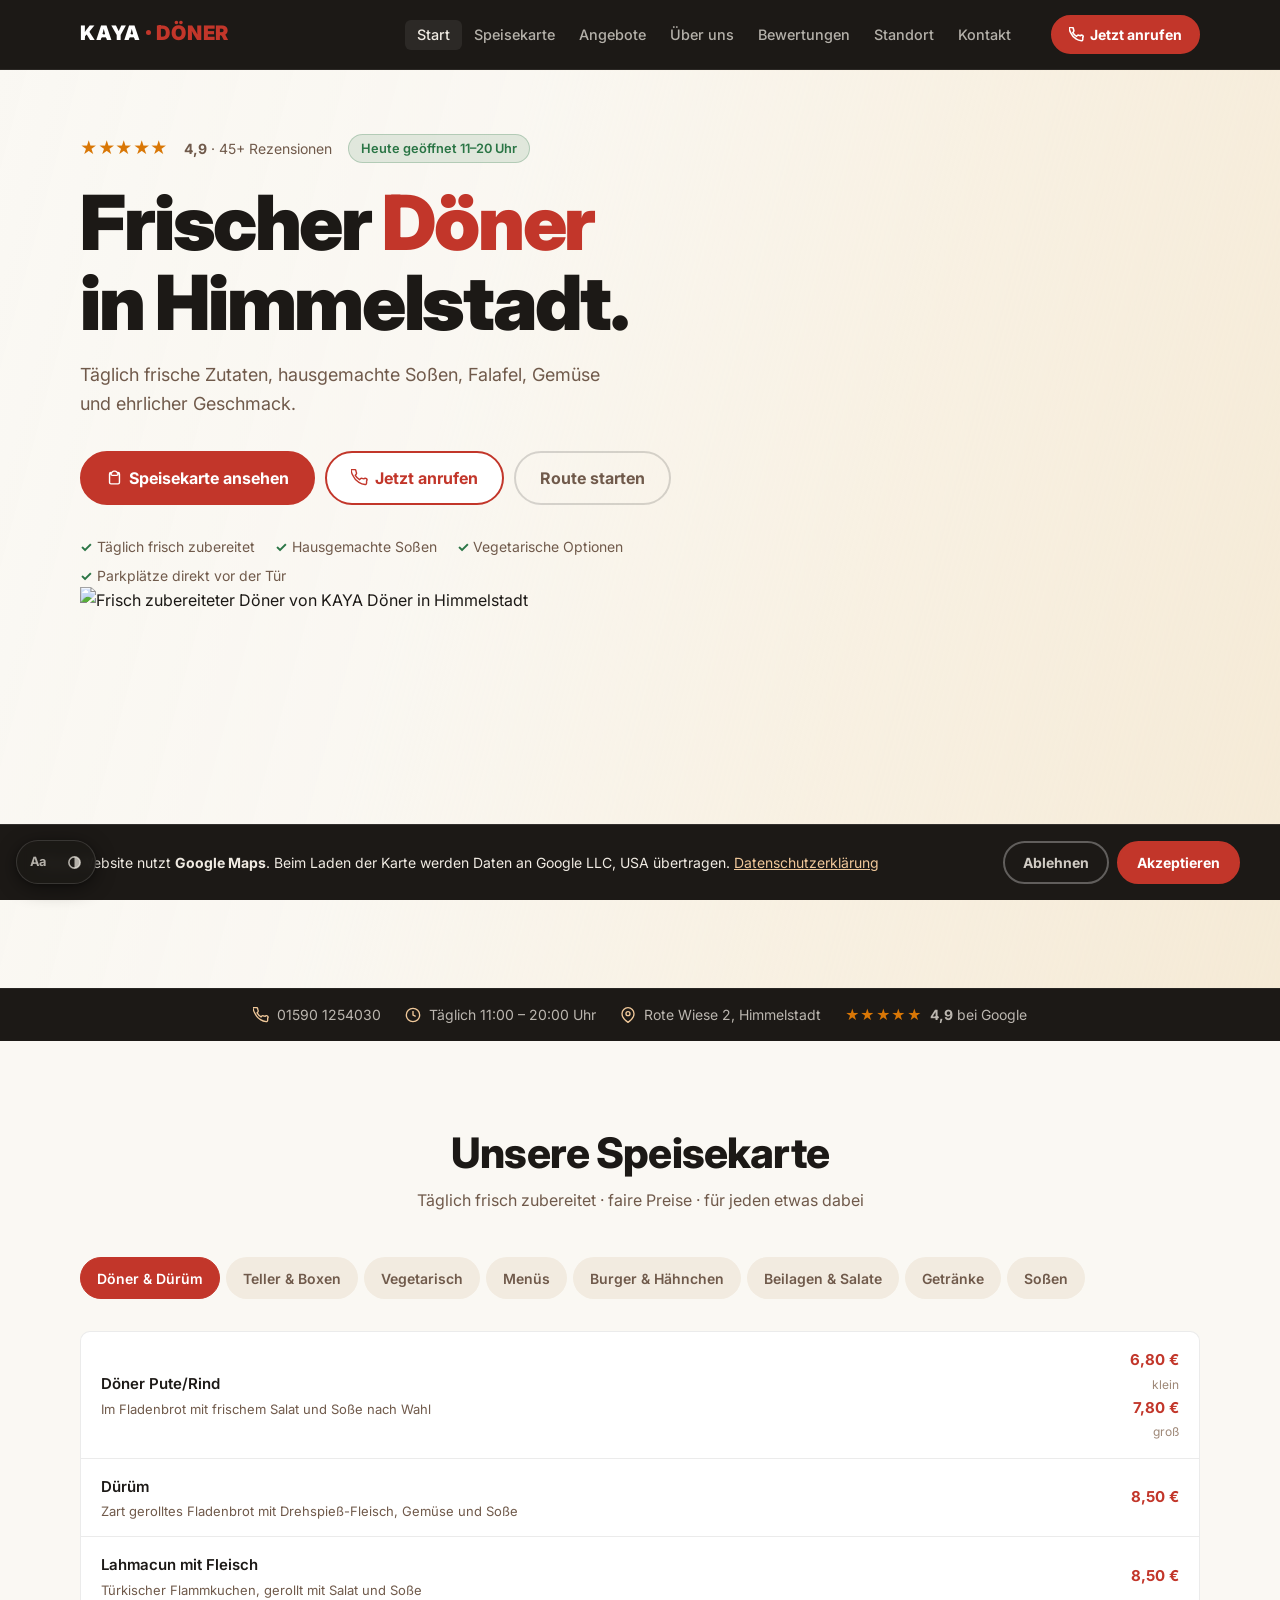
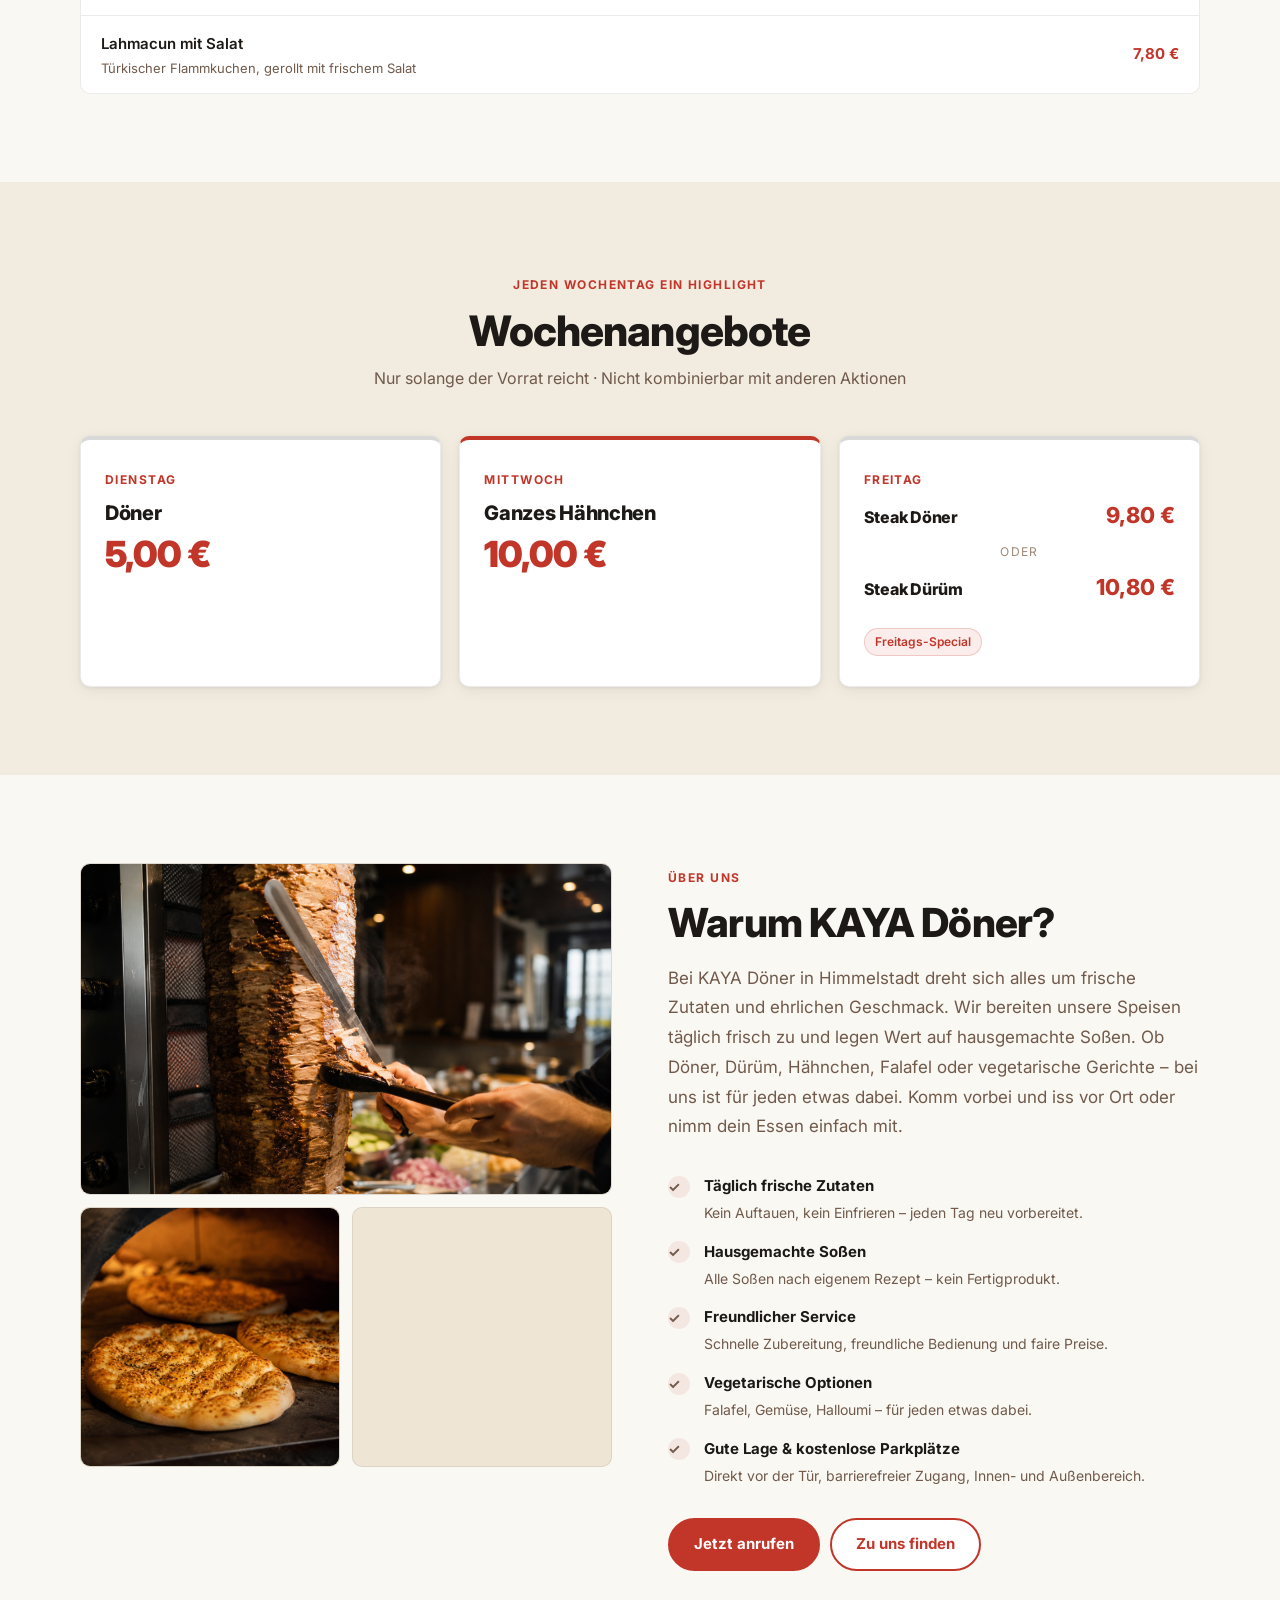
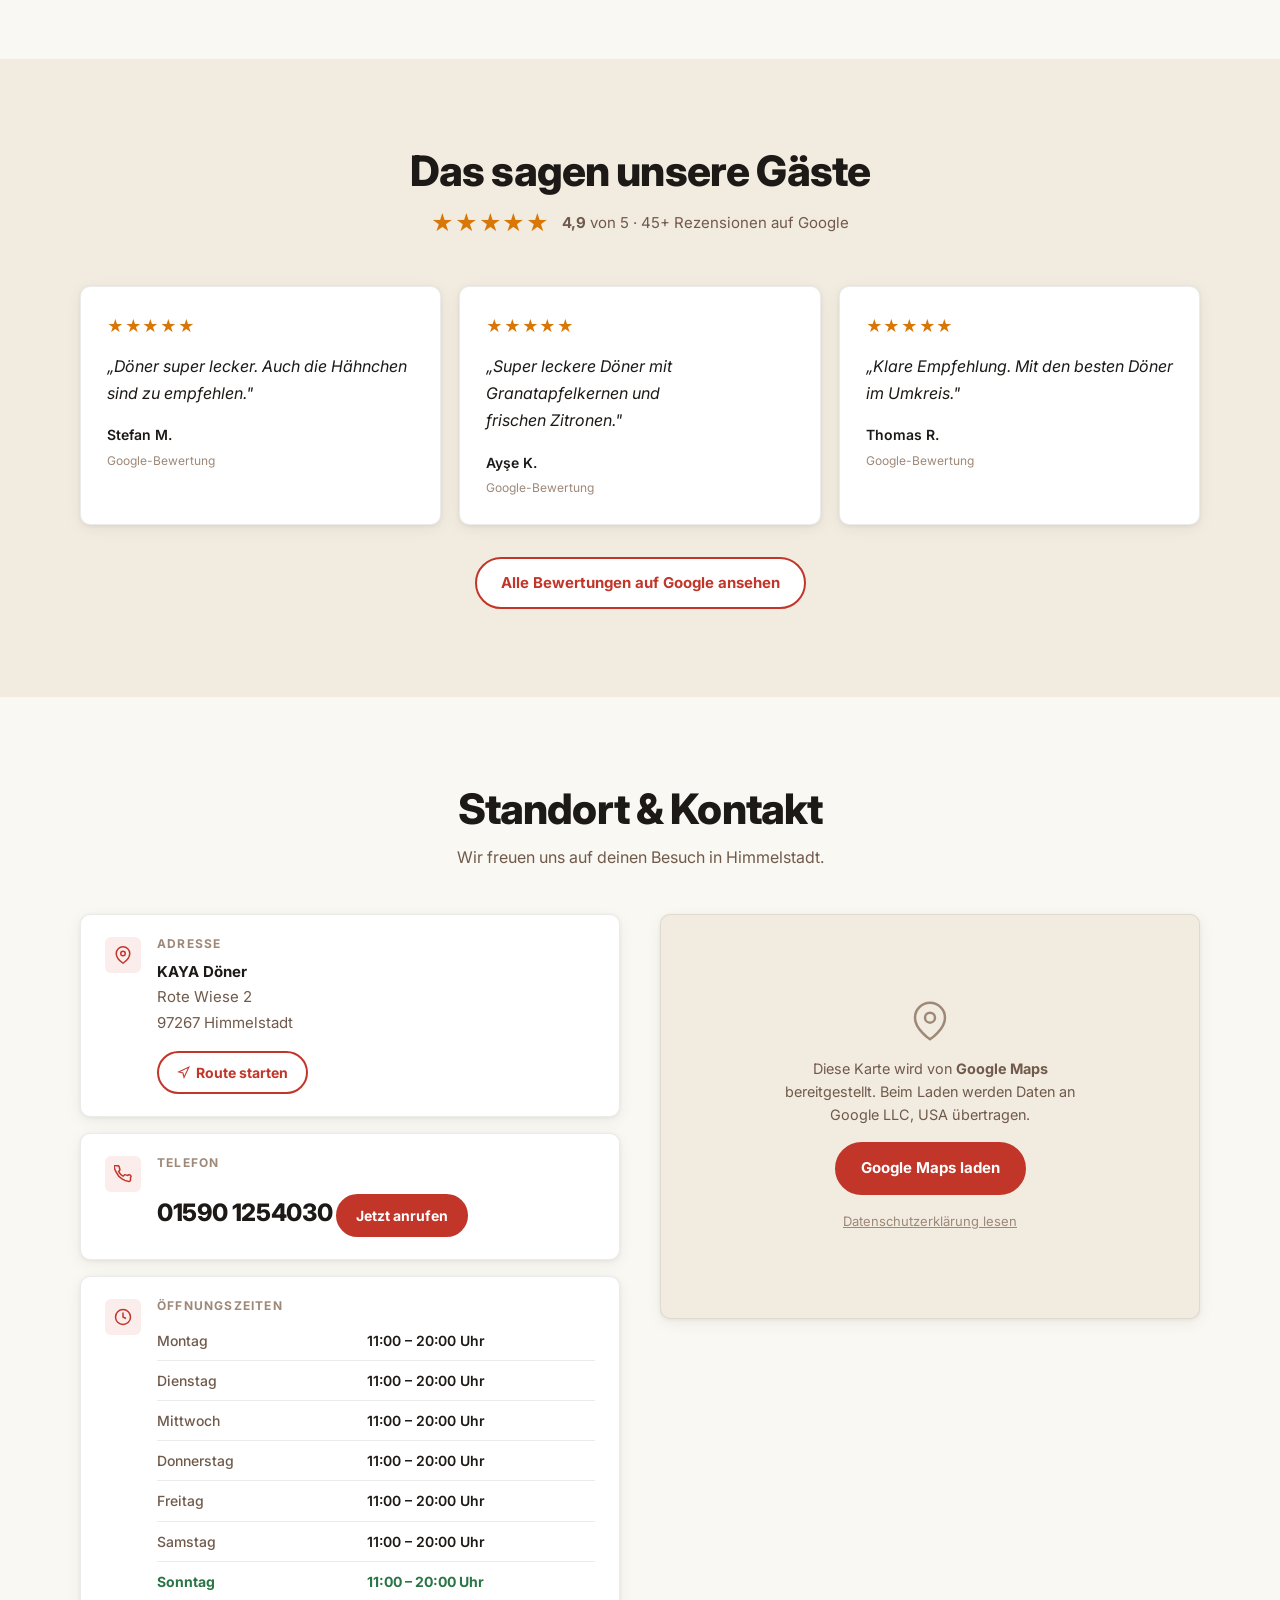
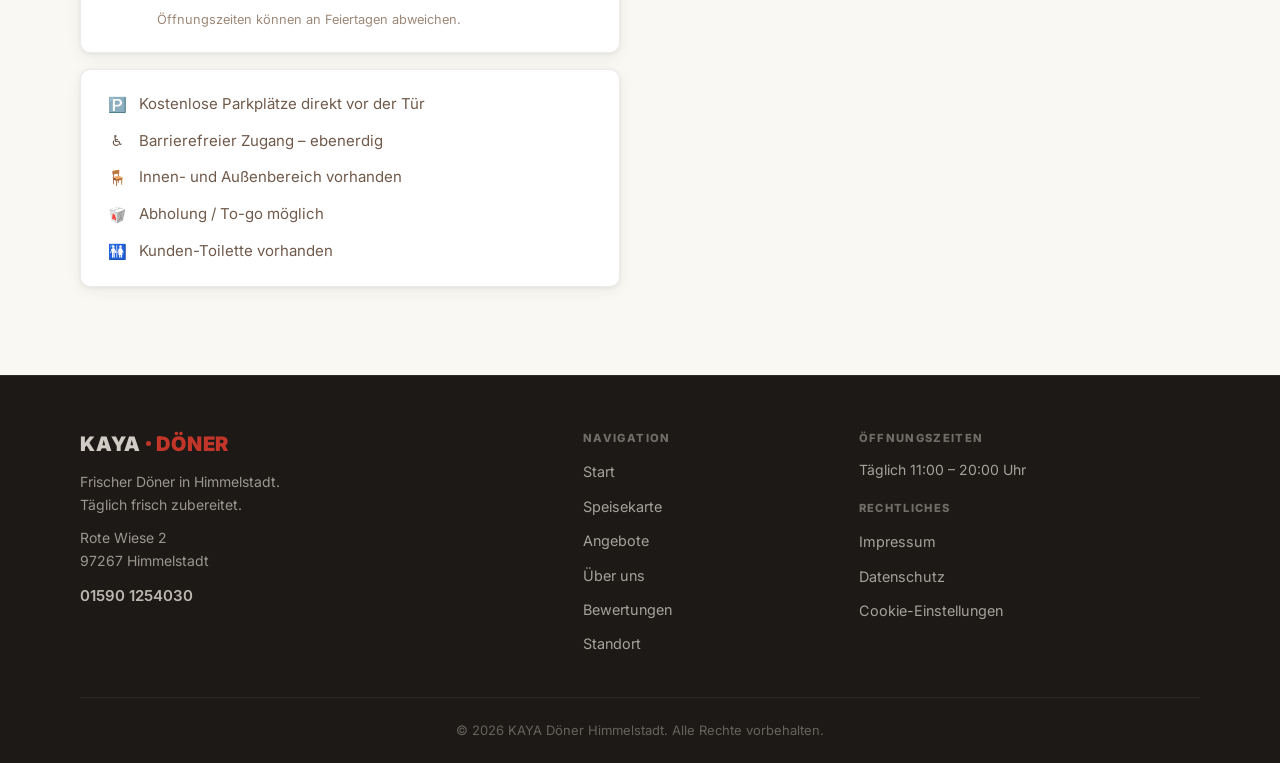
==== commit aac6626e: "Hero-Bild (hero-doener.png) einbauen und Wochenangebote korrigieren" ====
--- a/index.html
+++ b/index.html
@@ -81,6 +81,7 @@
 <link rel="preconnect" href="https://fonts.gstatic.com" crossorigin>
 <link rel="stylesheet" href="https://fonts.googleapis.com/css2?family=Inter:wght@400;500;600;700;800;900&display=swap" media="print" onload="this.media='all'">
 <noscript><link rel="stylesheet" href="https://fonts.googleapis.com/css2?family=Inter:wght@400;500;600;700;800;900&display=swap"></noscript>
+<link rel="preload" as="image" href="hero-doener.png">
 <link rel="stylesheet" href="style.css">
 </head>
 <body>
@@ -187,6 +188,14 @@
           <li><span class="tick">✓</span> Vegetarische Optionen</li>
           <li><span class="tick">✓</span> Parkplätze direkt vor der Tür</li>
         </ul>
+      </div>
+      <div class="hero-img-wrap">
+        <img src="hero-doener.png"
+             alt="Frisch zubereiteter Döner von KAYA Döner in Himmelstadt"
+             width="1452" height="816"
+             loading="eager"
+             fetchpriority="high"
+             decoding="async">
       </div>
     </div>
   </div>
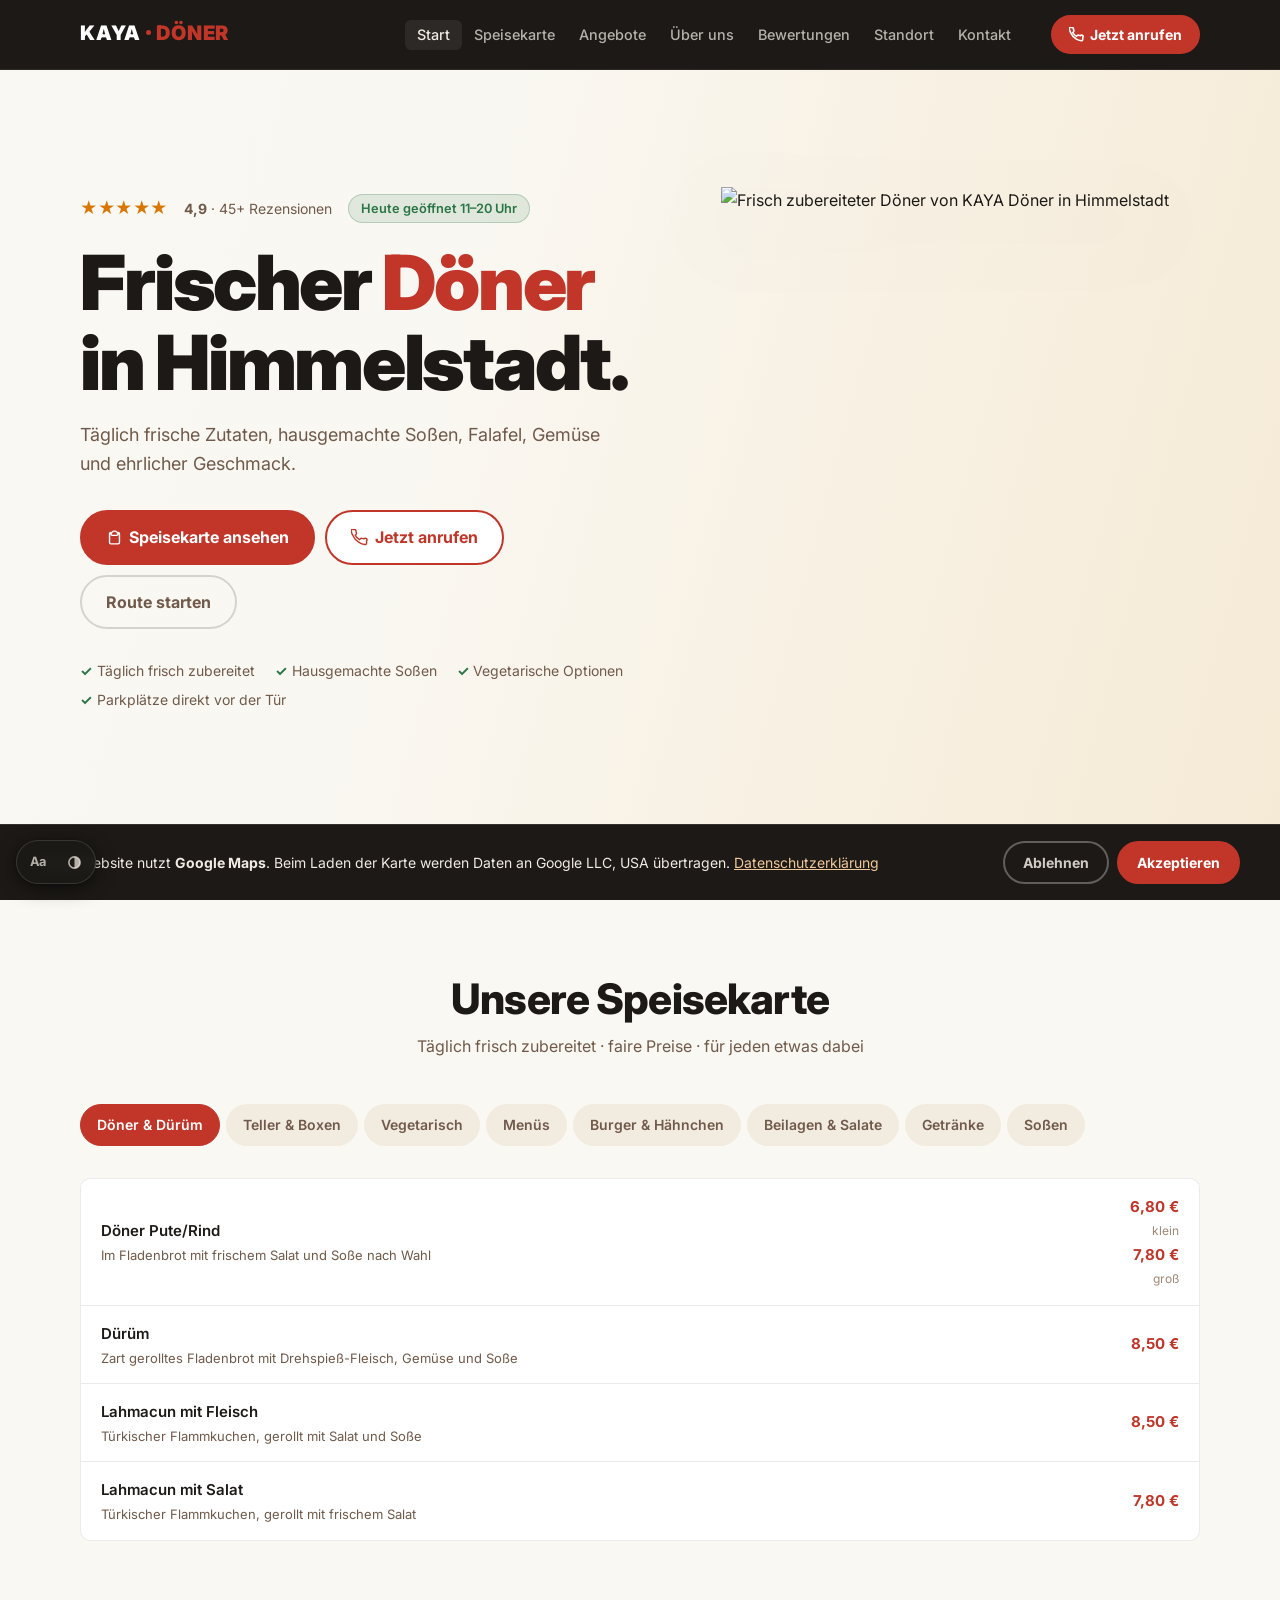
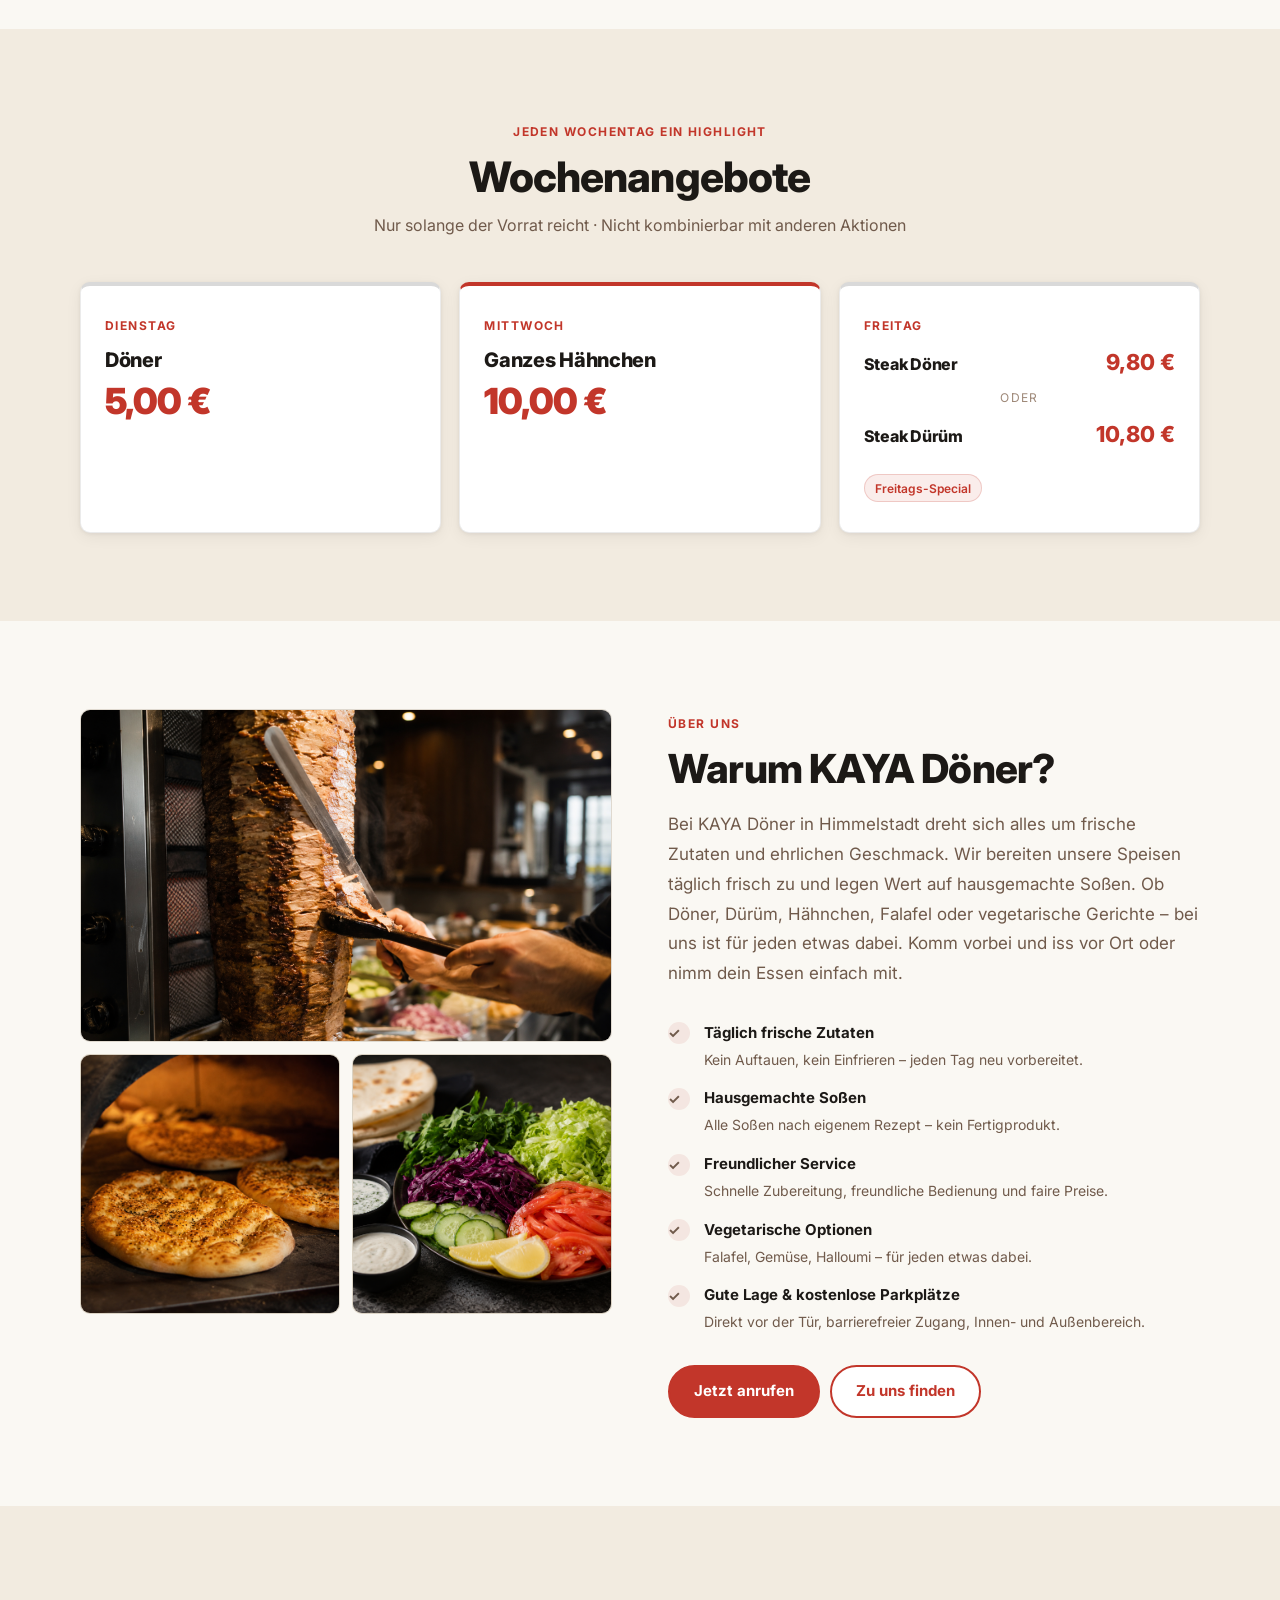
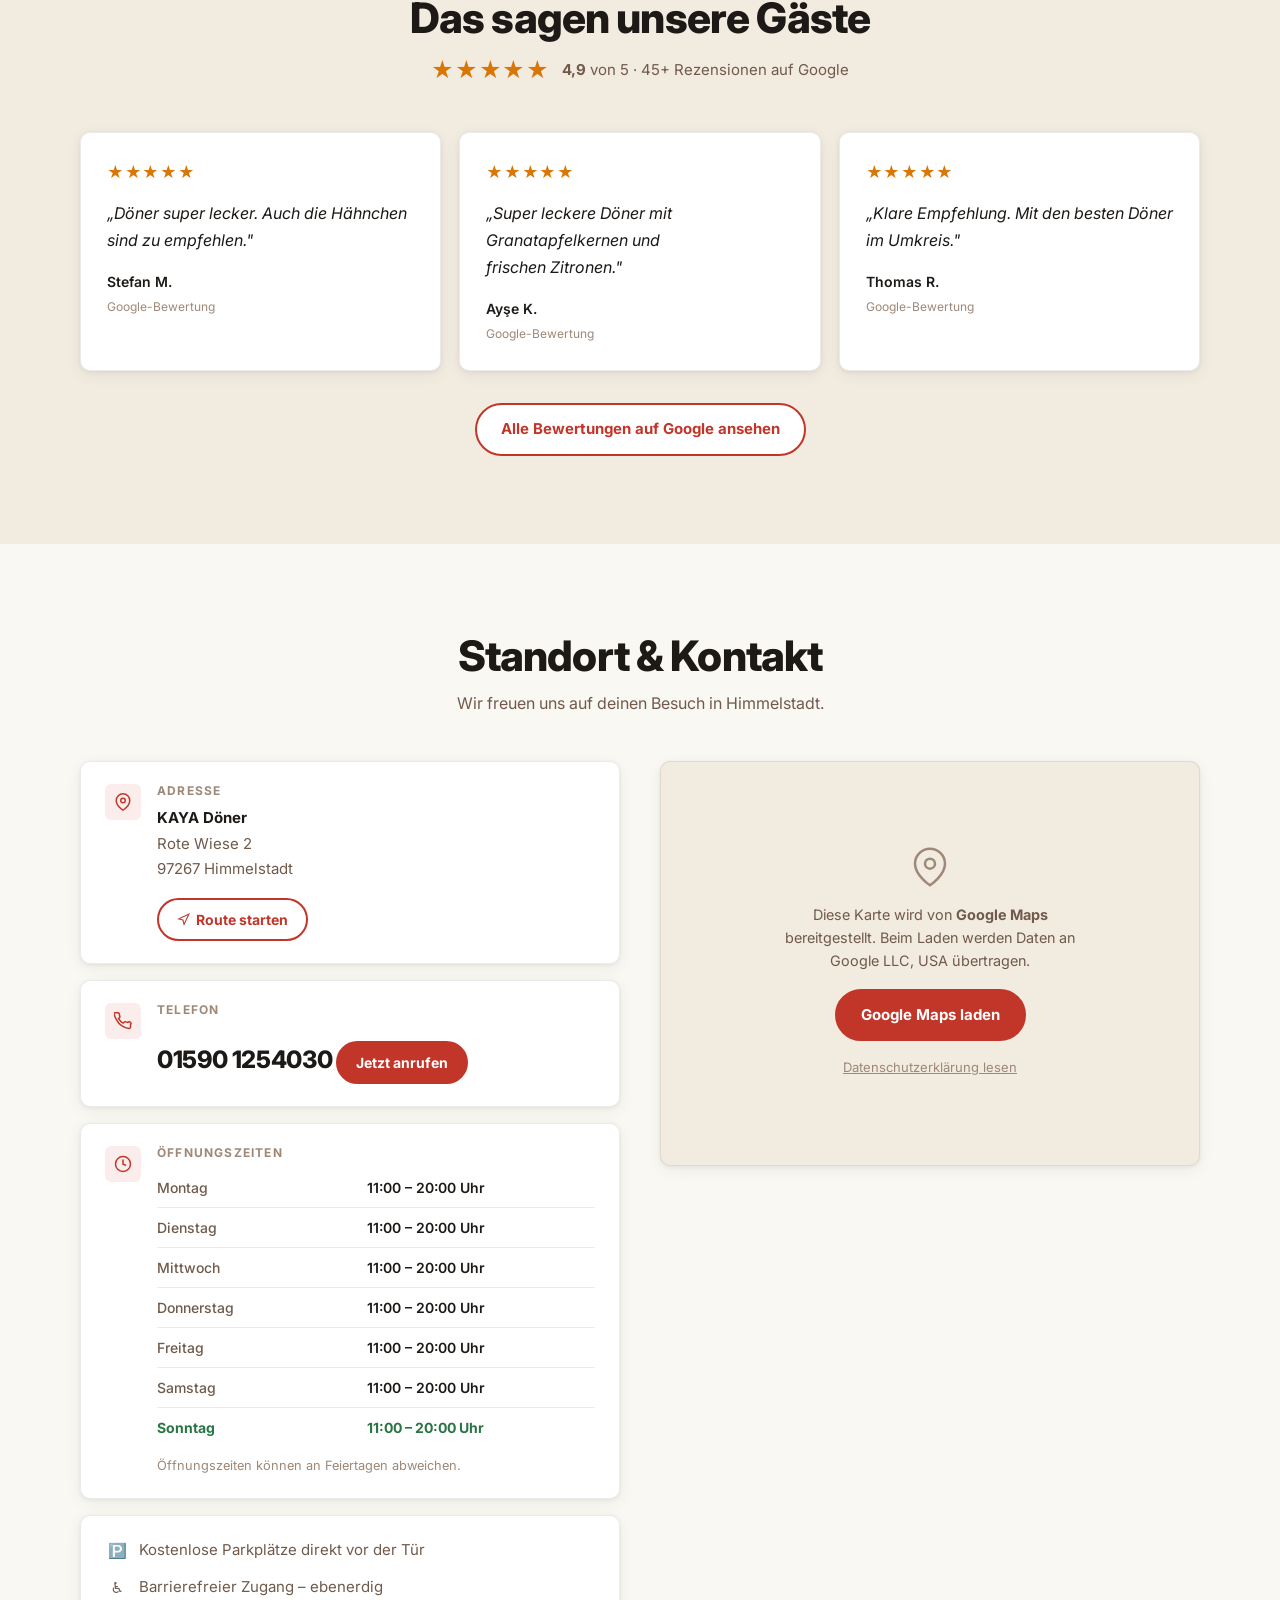
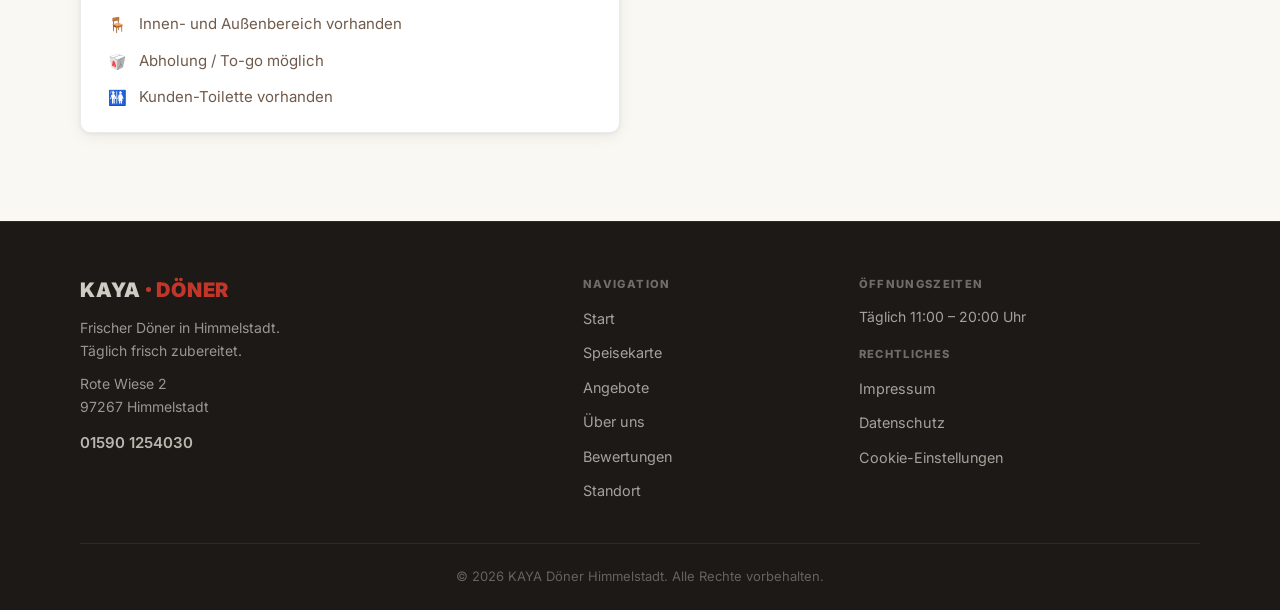
==== commit 602cc226: "Hero-Bild: width/height für transparentes PNG korrigiert, fetchpriority gesetzt" ====
--- a/index.html
+++ b/index.html
@@ -192,7 +192,7 @@
       <div class="hero-img-wrap">
         <img src="hero-doener.png"
              alt="Frisch zubereiteter Döner von KAYA Döner in Himmelstadt"
-             width="1452" height="816"
+             width="900" height="1000"
              loading="eager"
              fetchpriority="high"
              decoding="async">
--- a/style.css
+++ b/style.css
@@ -249,7 +249,13 @@
 }
 
 .hero-content { width: 100%; }
-.hero-inner { max-width: 600px; }
+.hero-inner {
+  display: grid;
+  grid-template-columns: 55fr 45fr;
+  gap: 3.5rem;
+  align-items: center;
+  width: 100%;
+}
 .hero-text {}
 
 .hero-meta { display: flex; flex-wrap: wrap; align-items: center; gap: 0.5rem 1rem; margin-bottom: 1.25rem; font-size: 0.875rem; color: var(--text-muted); }
@@ -265,6 +271,27 @@
 
 .hero-trust { display: flex; flex-wrap: wrap; gap: 0.375rem 1.25rem; font-size: 0.875rem; color: var(--text-muted); }
 .hero-trust li { display: inline-flex; align-items: center; gap: 0.3rem; }
+
+/* Freigestelltes Döner-Bild – kein Box, kein Rahmen */
+.hero-img-wrap {
+  display: flex;
+  align-items: center;
+  justify-content: center;
+  min-width: 0;
+  align-self: center;
+}
+.hero-img-wrap img {
+  display: block;
+  width: 100%;
+  max-width: 560px;
+  height: auto;
+  object-fit: contain;
+  filter: drop-shadow(0 24px 45px rgba(0,0,0,0.22));
+  background: transparent;
+  border: none;
+  border-radius: 0;
+  box-shadow: none;
+}
 .tick { color: var(--green); font-weight: 700; flex-shrink: 0; line-height: 1; }
 
 /* ── Infobar ───────────────────────────────────────────────── */
@@ -426,8 +453,16 @@
 .fade-up.visible { opacity: 1; transform: none; }
 
 /* ── Responsive ────────────────────────────────────────────── */
+
+/* Hero: unter 900px → Bild unter den Text, zentriert */
+@media (max-width: 899px) {
+  .hero-inner { grid-template-columns: 1fr; gap: 1.5rem; }
+  .hero-img-wrap { order: 2; }
+  .hero-img-wrap img { max-width: 380px; margin: 0 auto; }
+}
+
 @media (max-width: 640px) {
-  .s-hero { min-height: 92svh; padding: 3.5rem 0 3rem; }
+  .s-hero { min-height: unset; padding: 4rem 0 2.5rem; }
   .hero-actions { flex-direction: column; }
   .hero-actions .btn { width: 100%; max-width: 320px; }
   .deals-grid { grid-template-columns: 1fr; }
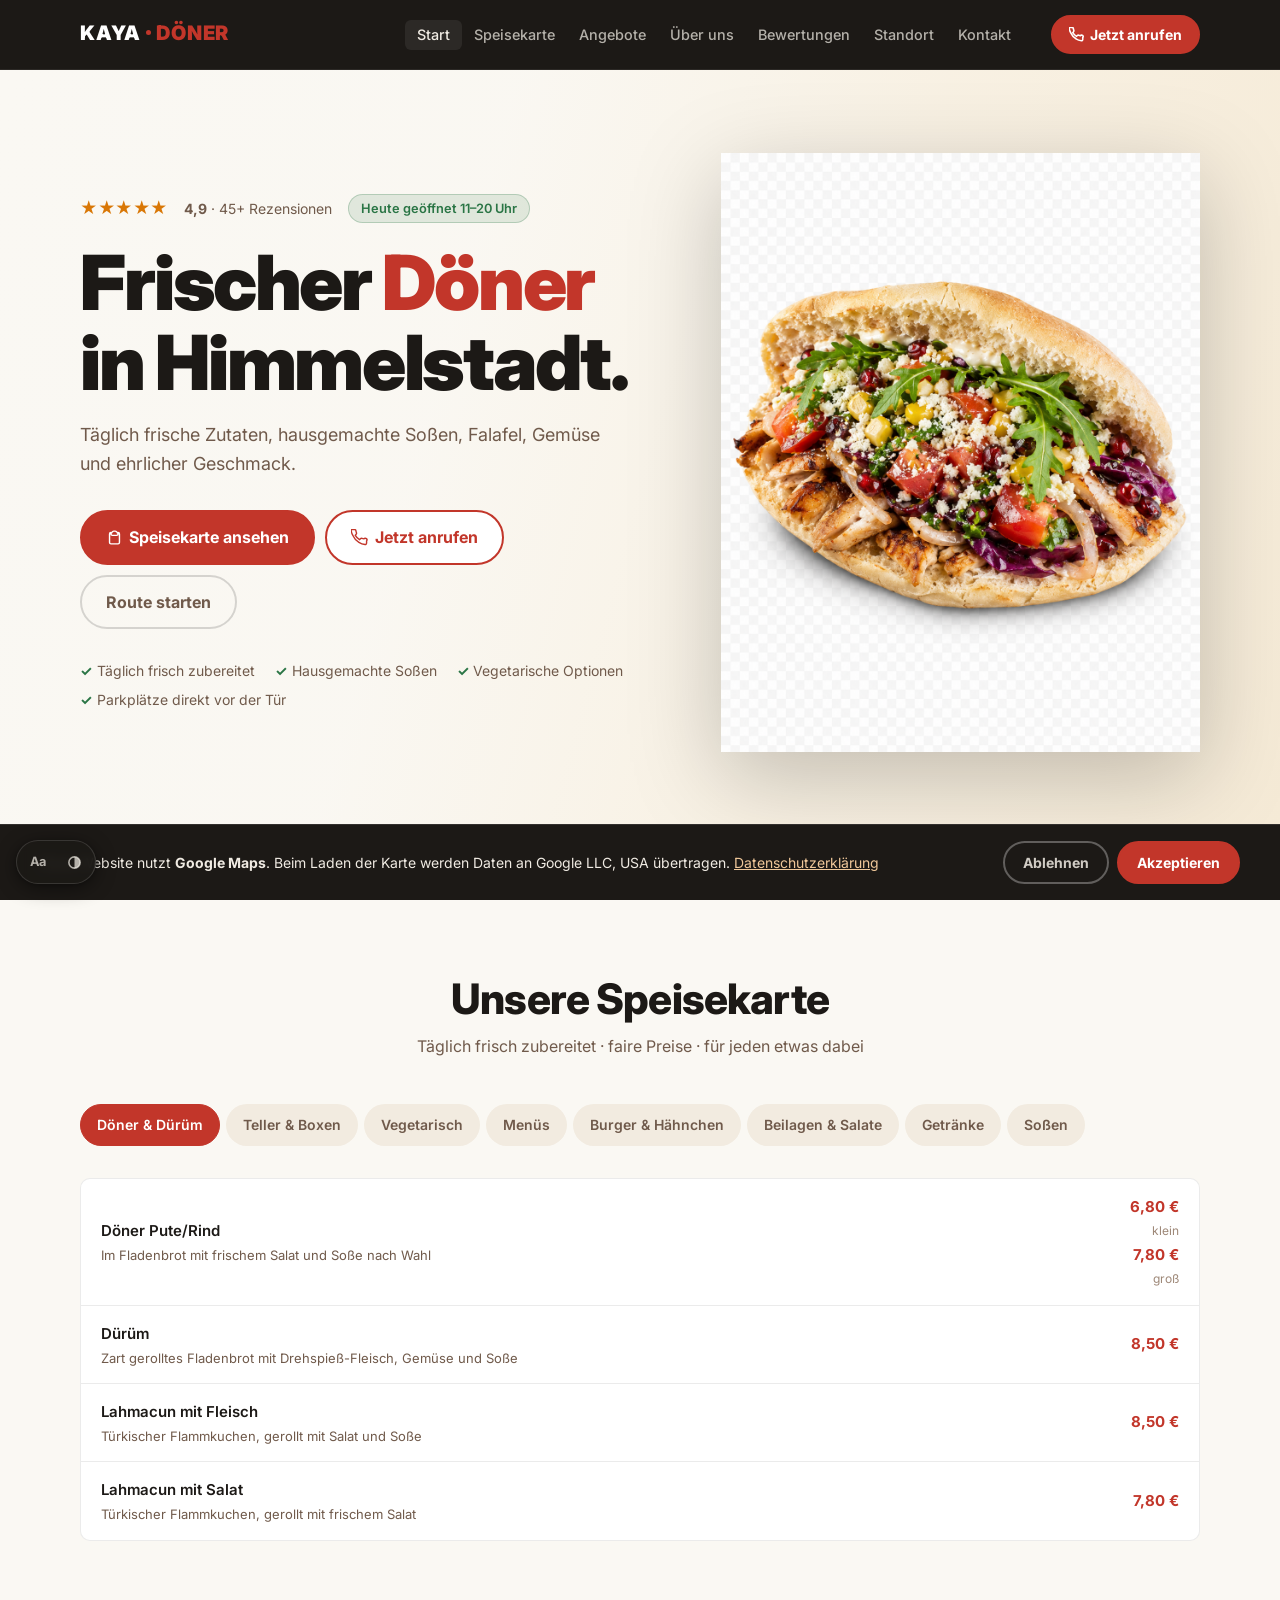
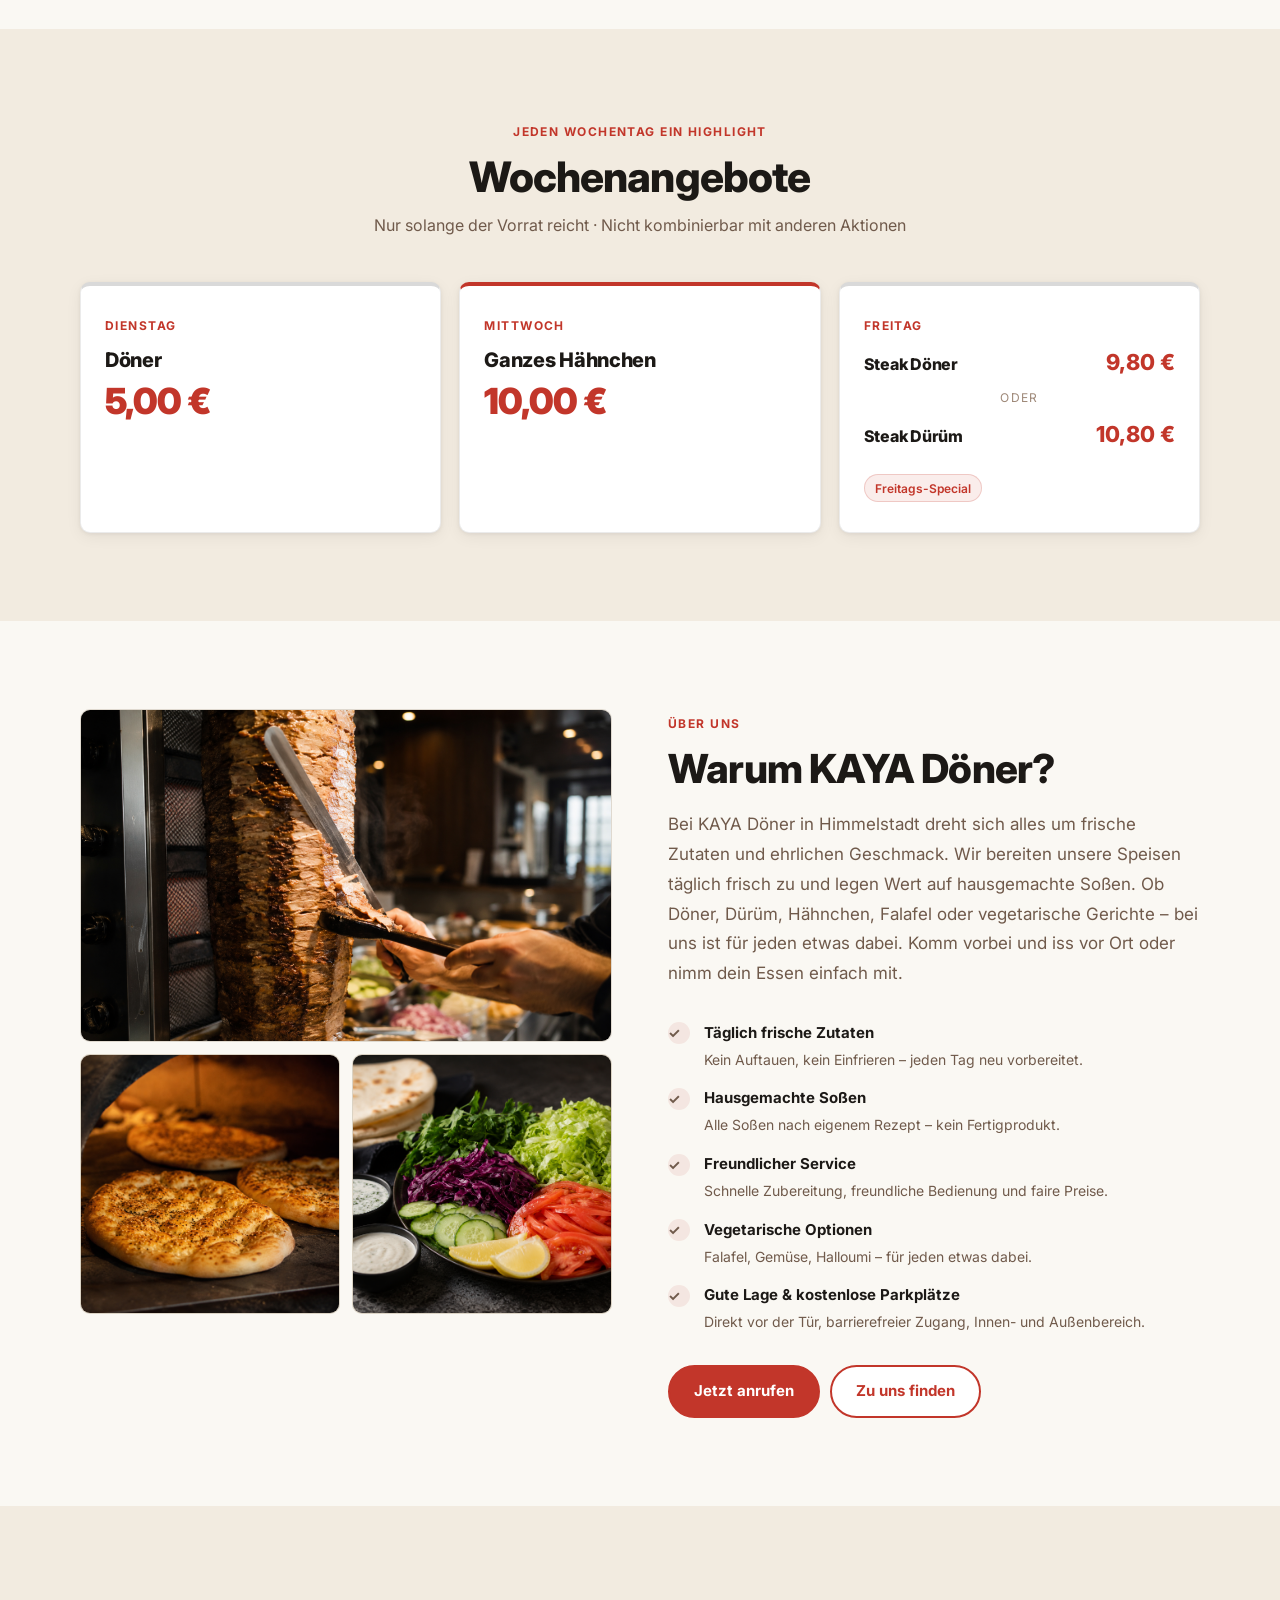
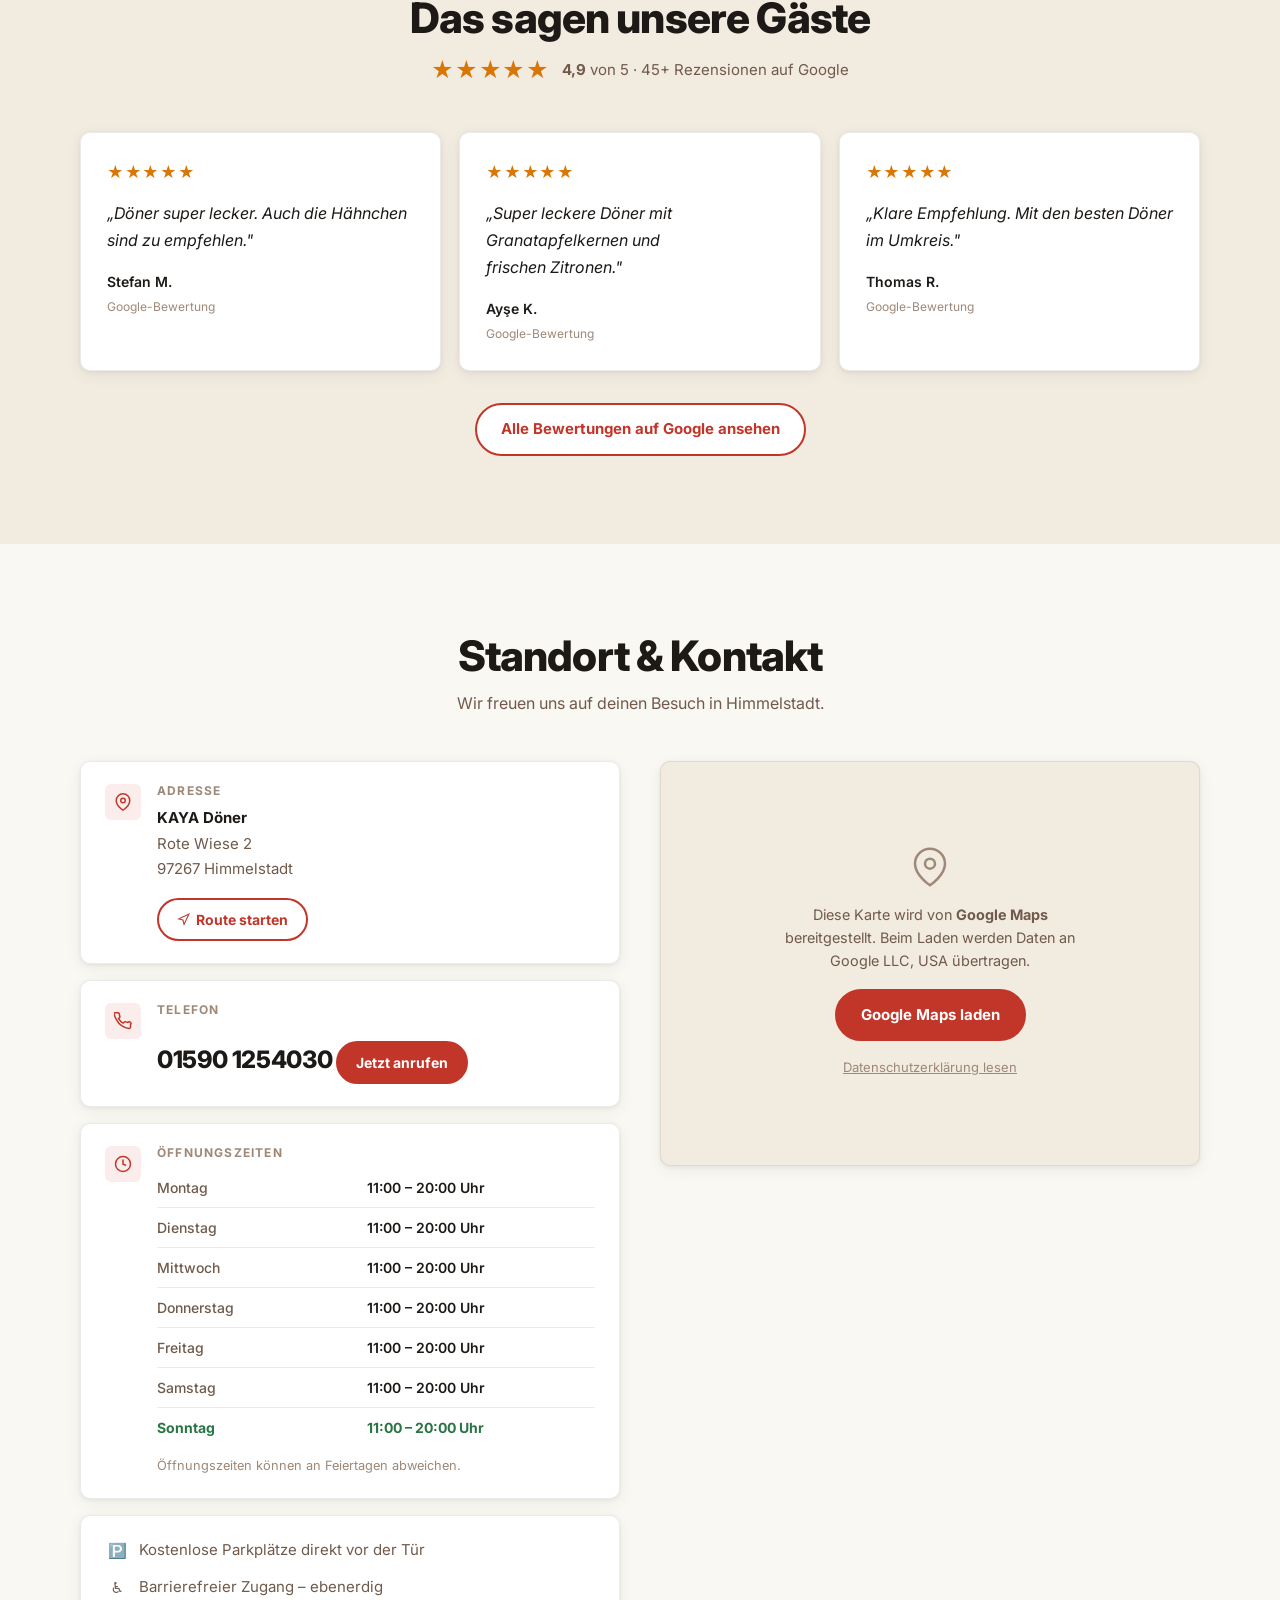
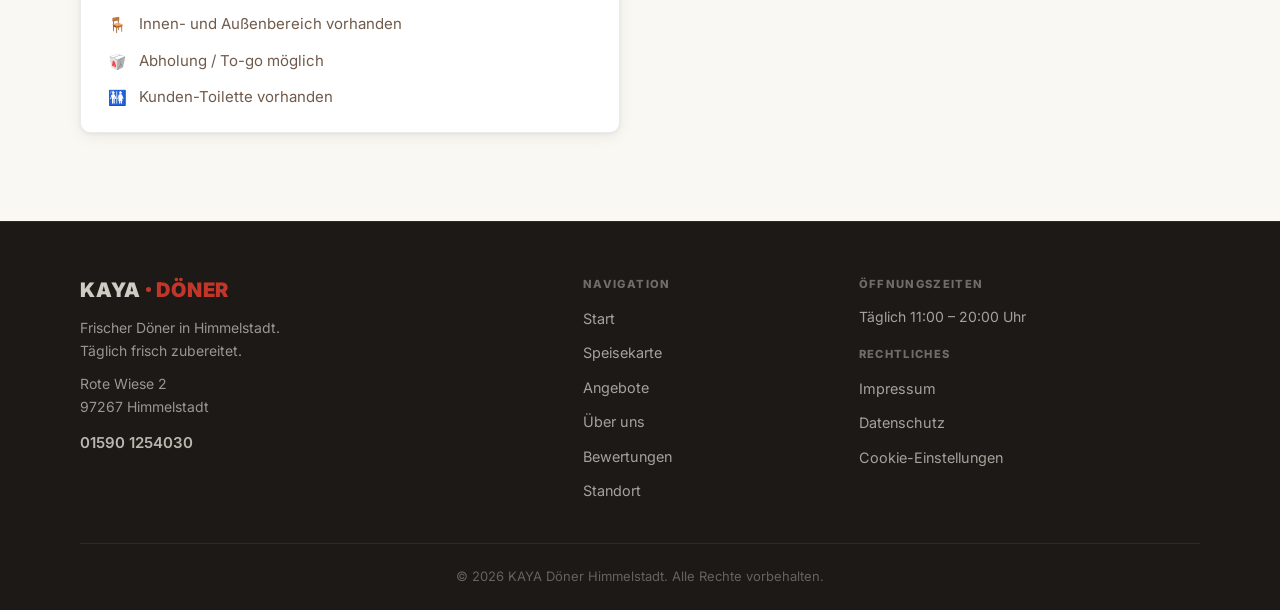
==== commit 912fc002: "fix: use transparent PNG cutout class in hero, add cache-busting query" ====
--- a/index.html
+++ b/index.html
@@ -189,13 +189,17 @@
           <li><span class="tick">✓</span> Parkplätze direkt vor der Tür</li>
         </ul>
       </div>
-      <div class="hero-img-wrap">
-        <img src="hero-doener.png"
-             alt="Frisch zubereiteter Döner von KAYA Döner in Himmelstadt"
-             width="900" height="1000"
-             loading="eager"
-             fetchpriority="high"
-             decoding="async">
+      <div class="hero-img-wrap" aria-hidden="false">
+        <img
+          src="./hero-doener.png?v=5"
+          alt="Frisch zubereiteter Döner von KAYA Döner in Himmelstadt"
+          class="hero-doener-cutout"
+          width="1122"
+          height="889"
+          loading="eager"
+          fetchpriority="high"
+          decoding="async"
+        />
       </div>
     </div>
   </div>
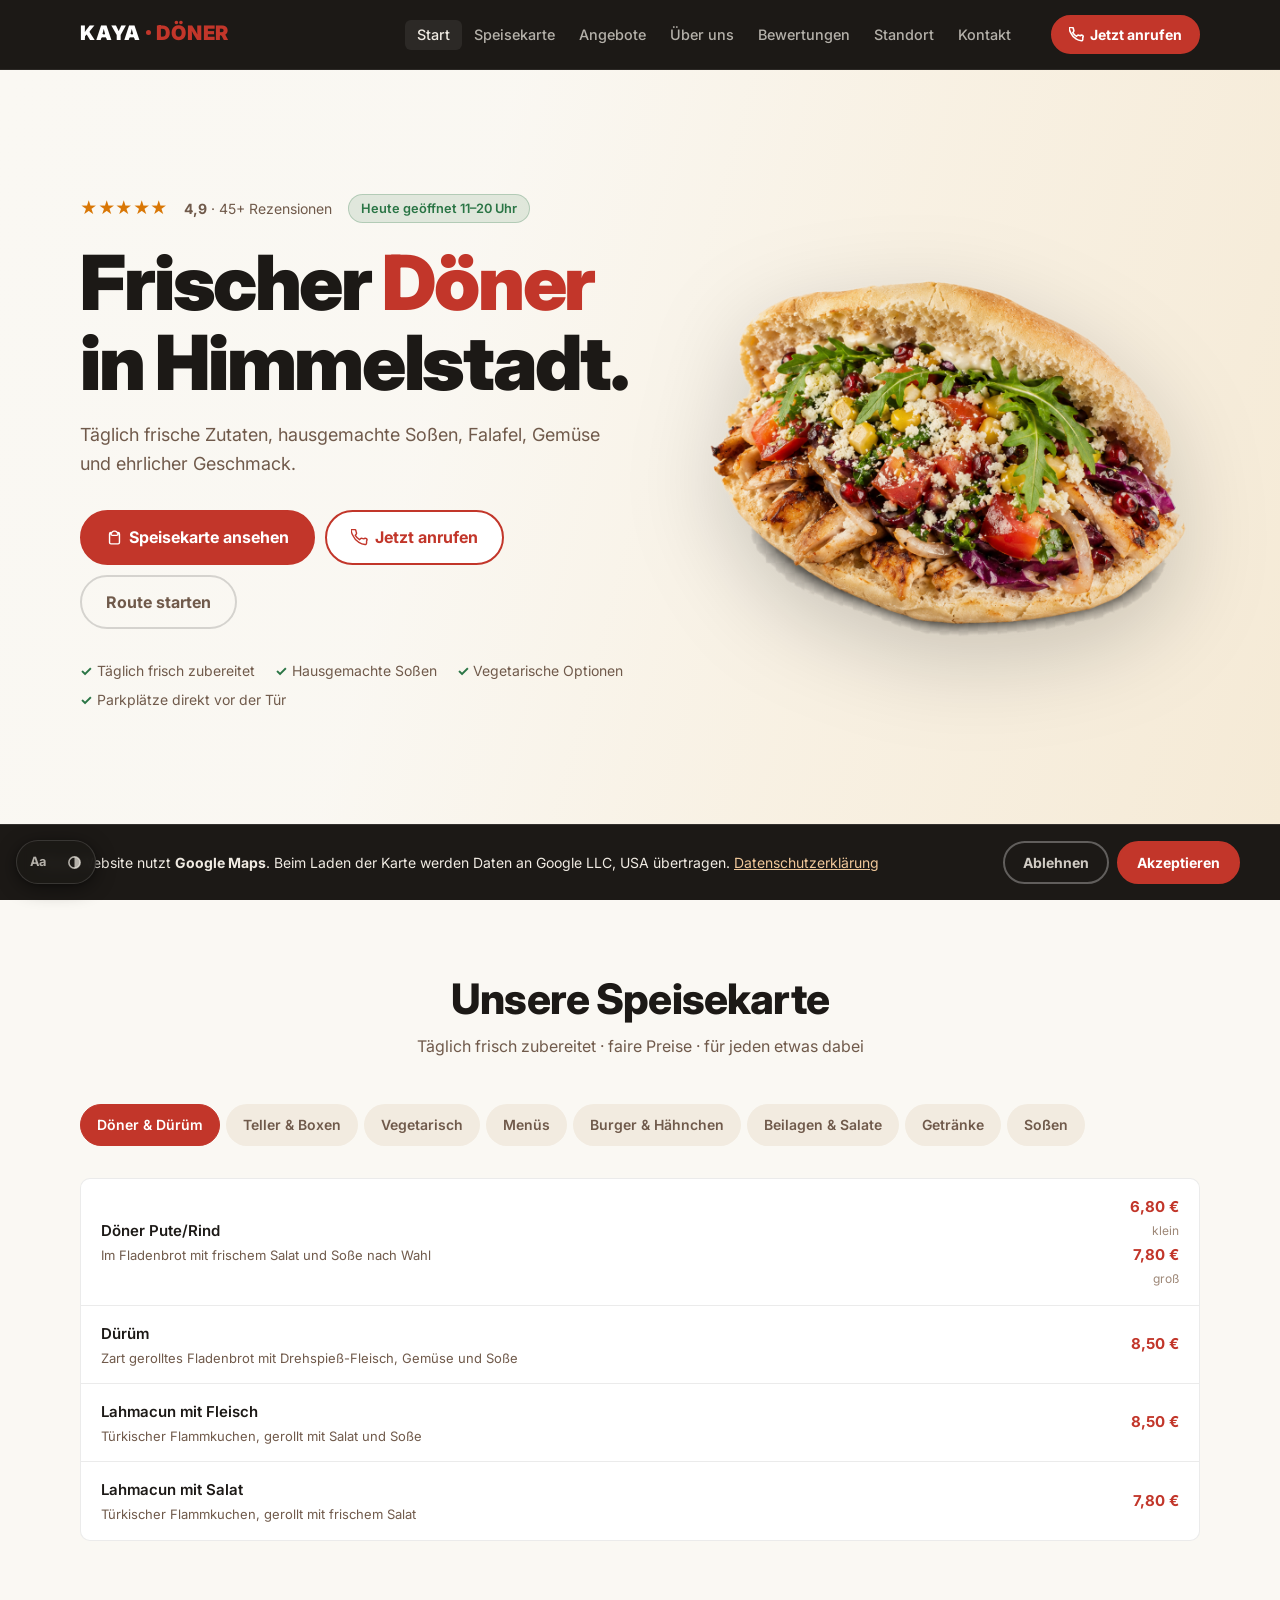
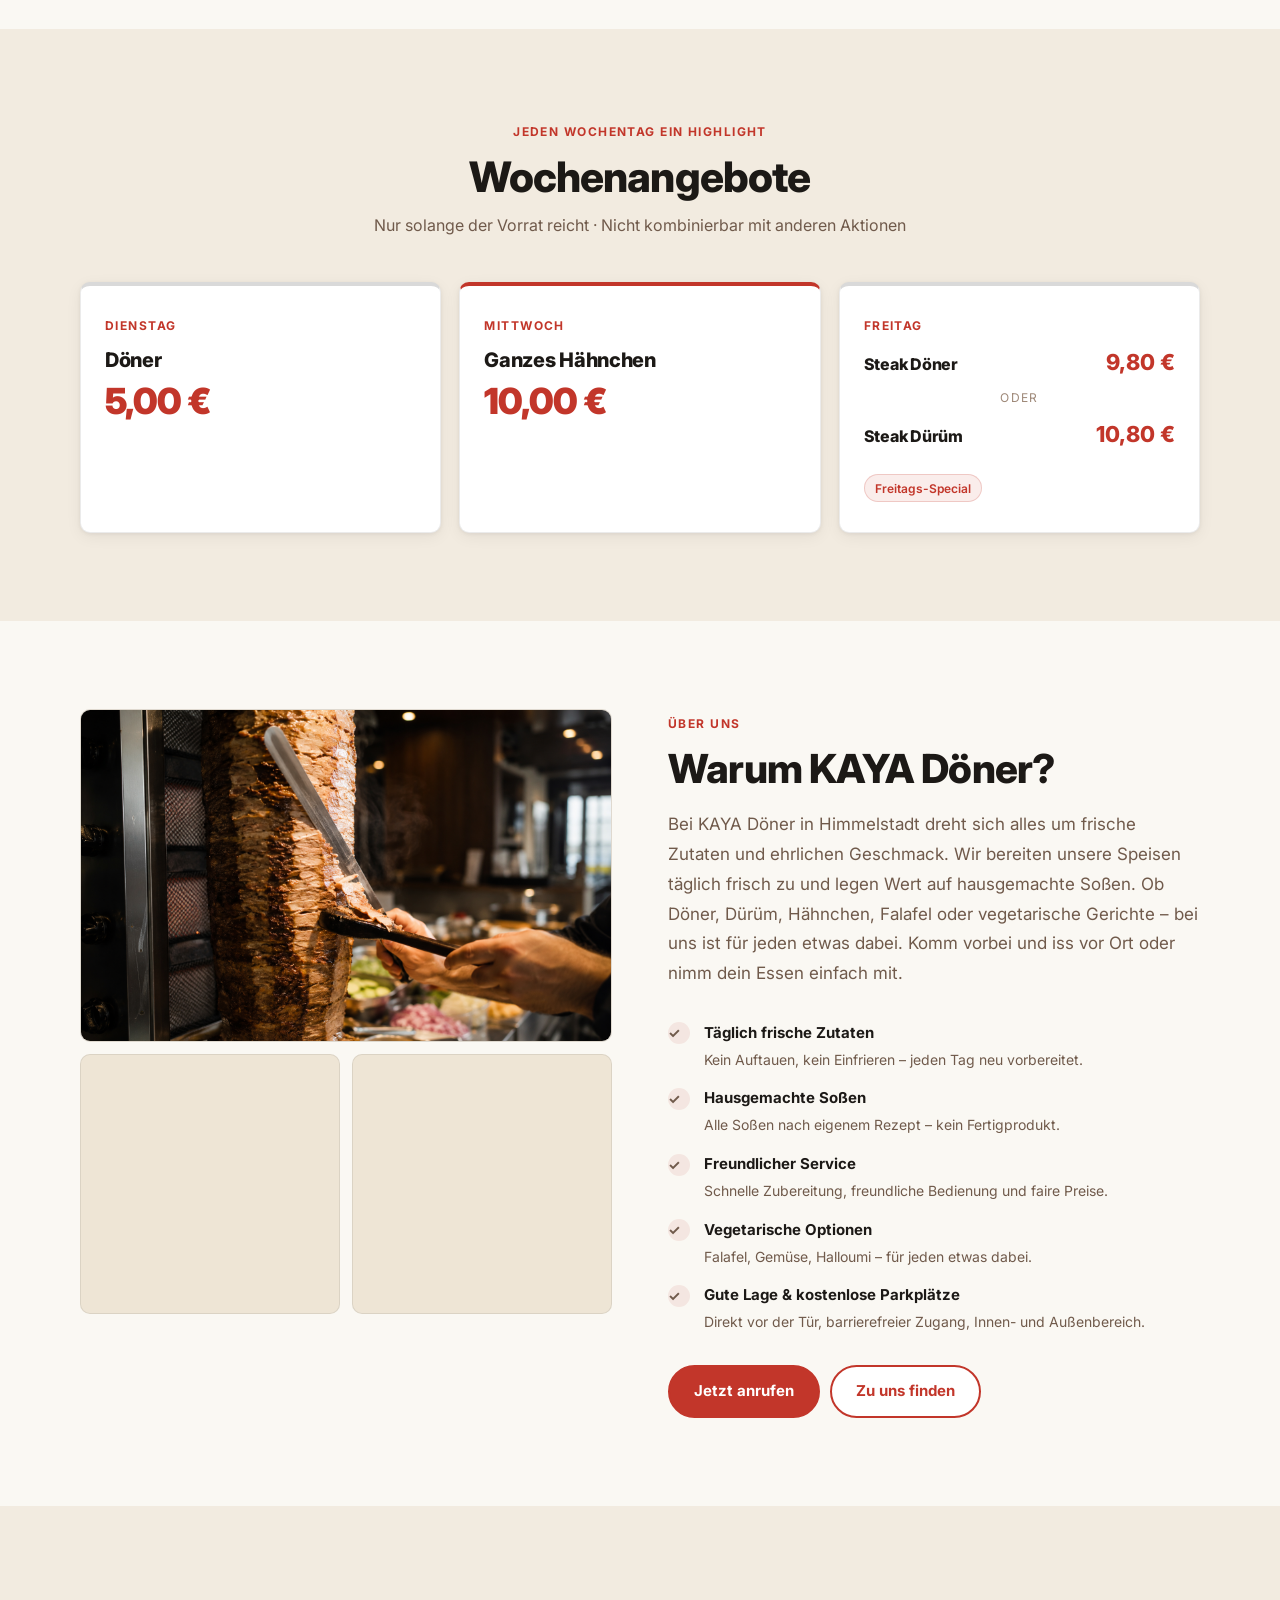
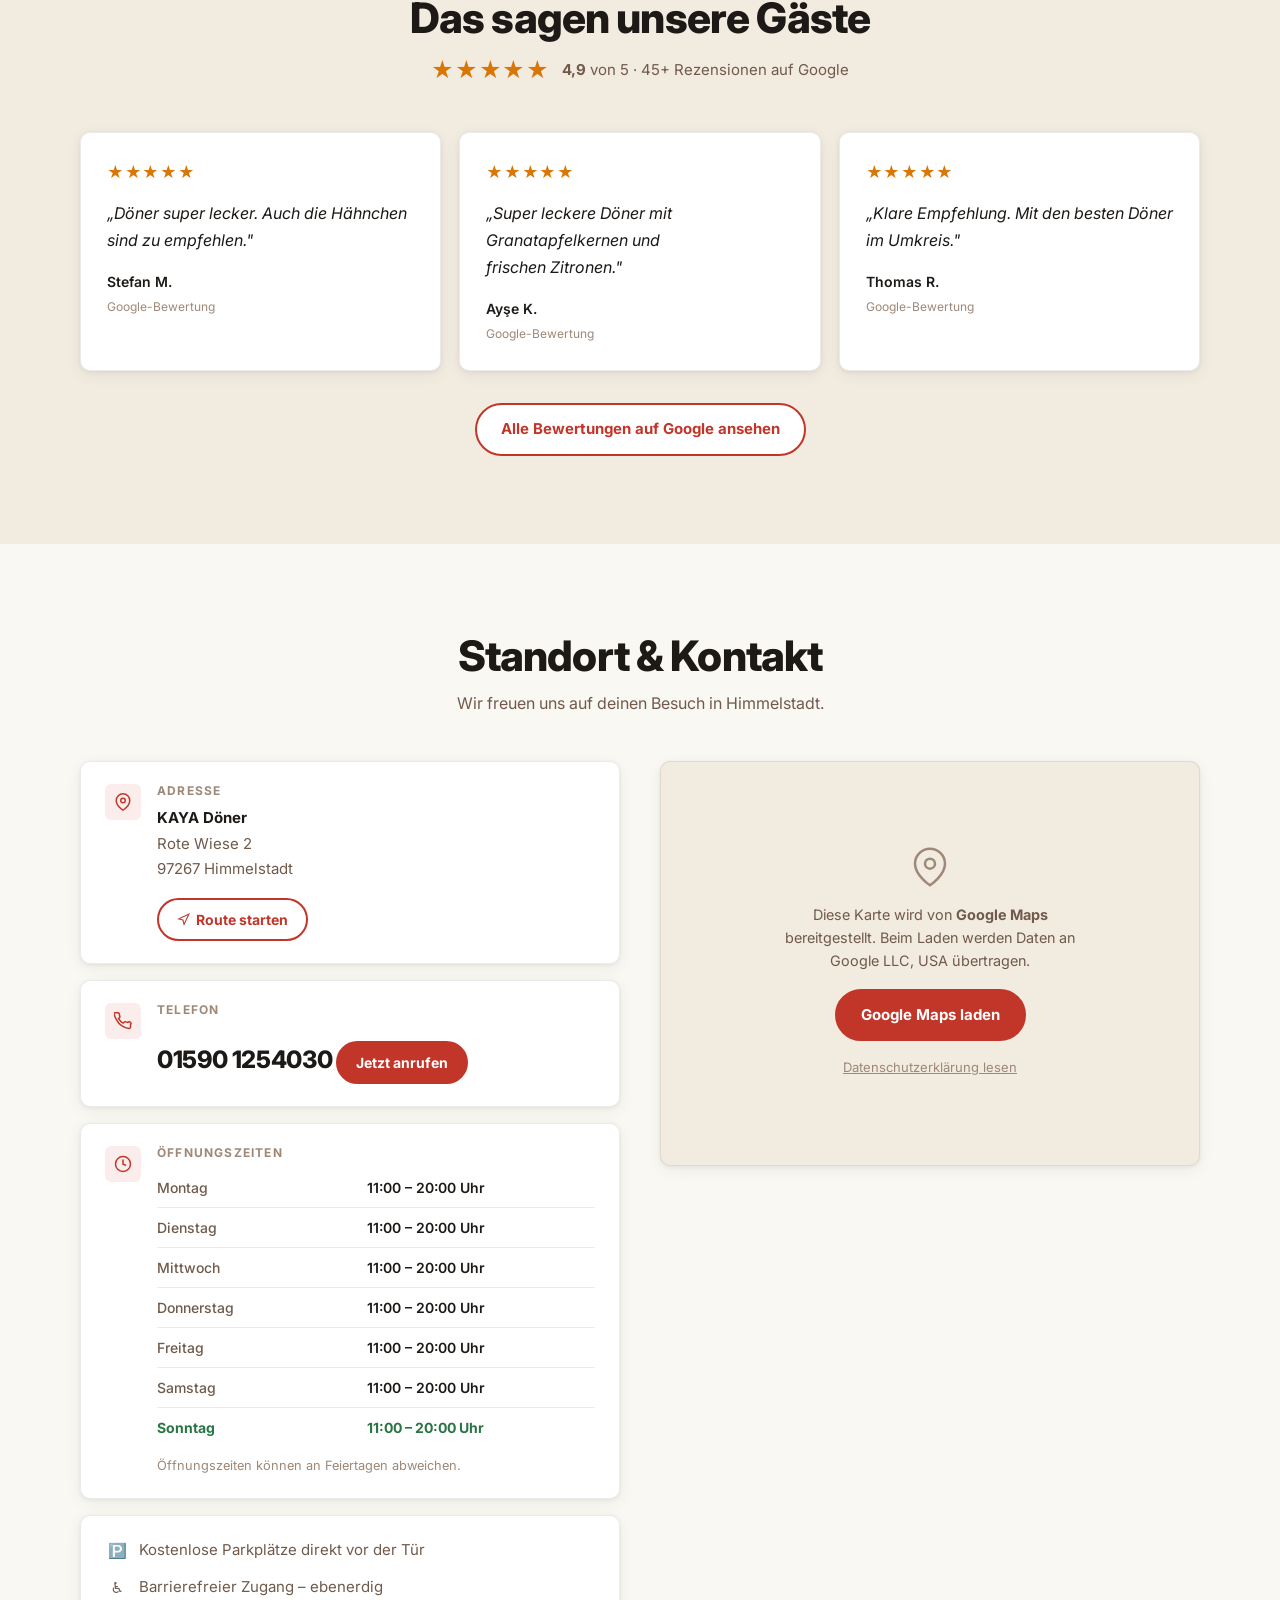
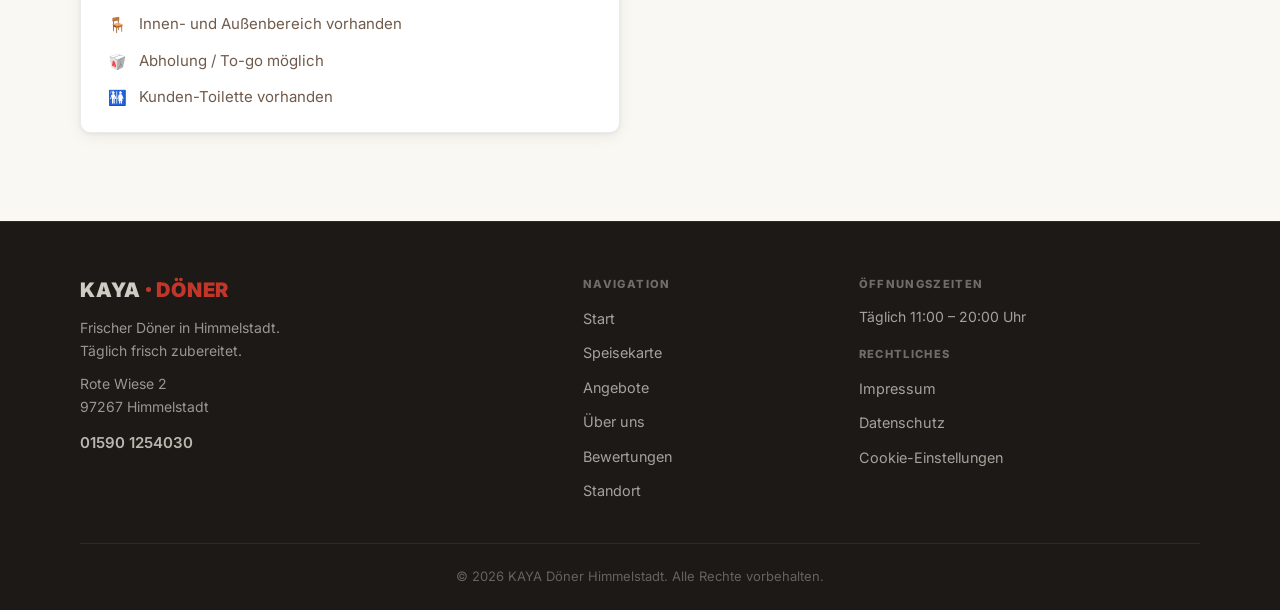
==== commit f9683967: "fix: mix-blend-mode multiply, correct img dimensions, nav verified - style.css: add mix-blend-mode: " ====
--- a/index.html
+++ b/index.html
@@ -195,7 +195,7 @@
           alt="Frisch zubereiteter Döner von KAYA Döner in Himmelstadt"
           class="hero-doener-cutout"
           width="1122"
-          height="889"
+          height="1402"
           loading="eager"
           fetchpriority="high"
           decoding="async"
--- a/style.css
+++ b/style.css
@@ -237,8 +237,7 @@
 .s-hero {
   background-color: #f5ead6;
   background-image:
-    linear-gradient(105deg, #faf8f3 0%, rgba(250,248,243,0.96) 35%, rgba(250,245,235,0.6) 65%, rgba(245,234,214,0.2) 100%),
-    url('assets/images/hero-bg.jpg');
+    linear-gradient(105deg, #faf8f3 0%, rgba(250,248,243,0.96) 35%, rgba(250,245,235,0.6) 65%, rgba(245,234,214,0.2) 100%);
   background-size: cover;
   background-position: center right;
   min-height: 85vh;
@@ -251,10 +250,9 @@
 .hero-content { width: 100%; }
 .hero-inner {
   display: grid;
-  grid-template-columns: 55fr 45fr;
-  gap: 3.5rem;
+  grid-template-columns: minmax(0, 1.05fr) minmax(320px, 0.95fr);
   align-items: center;
-  width: 100%;
+  gap: clamp(32px, 5vw, 72px);
 }
 .hero-text {}
 
@@ -277,21 +275,38 @@
   display: flex;
   align-items: center;
   justify-content: center;
-  min-width: 0;
-  align-self: center;
-}
-.hero-img-wrap img {
+  position: relative;
+  background: transparent !important;
+  border: none !important;
+  box-shadow: none !important;
+  border-radius: 0 !important;
+  overflow: visible !important;
+  aspect-ratio: auto !important;
+  min-height: auto !important;
+  padding: 0 !important;
+}
+
+.hero-img-wrap::before,
+.hero-img-wrap::after {
+  content: none !important;
+  display: none !important;
+}
+
+.hero-doener-cutout {
   display: block;
   width: 100%;
   max-width: 560px;
   height: auto;
   object-fit: contain;
-  filter: drop-shadow(0 24px 45px rgba(0,0,0,0.22));
-  background: transparent;
-  border: none;
-  border-radius: 0;
-  box-shadow: none;
-}
+  background: transparent !important;
+  border: none !important;
+  box-shadow: none !important;
+  border-radius: 0 !important;
+  mix-blend-mode: multiply;
+  filter: drop-shadow(0 24px 45px rgba(0, 0, 0, 0.18));
+  transform: translateY(8px);
+}
+
 .tick { color: var(--green); font-weight: 700; flex-shrink: 0; line-height: 1; }
 
 /* ── Infobar ───────────────────────────────────────────────── */
@@ -456,9 +471,24 @@
 
 /* Hero: unter 900px → Bild unter den Text, zentriert */
 @media (max-width: 899px) {
-  .hero-inner { grid-template-columns: 1fr; gap: 1.5rem; }
-  .hero-img-wrap { order: 2; }
-  .hero-img-wrap img { max-width: 380px; margin: 0 auto; }
+  .hero-inner {
+    grid-template-columns: 1fr;
+    gap: 28px;
+  }
+  .hero-img-wrap {
+    justify-content: center;
+    margin-top: 10px;
+  }
+  .hero-doener-cutout {
+    max-width: min(360px, 88vw);
+    transform: none;
+  }
+}
+
+@media (max-width: 520px) {
+  .hero-doener-cutout {
+    max-width: min(320px, 92vw);
+  }
 }
 
 @media (max-width: 640px) {
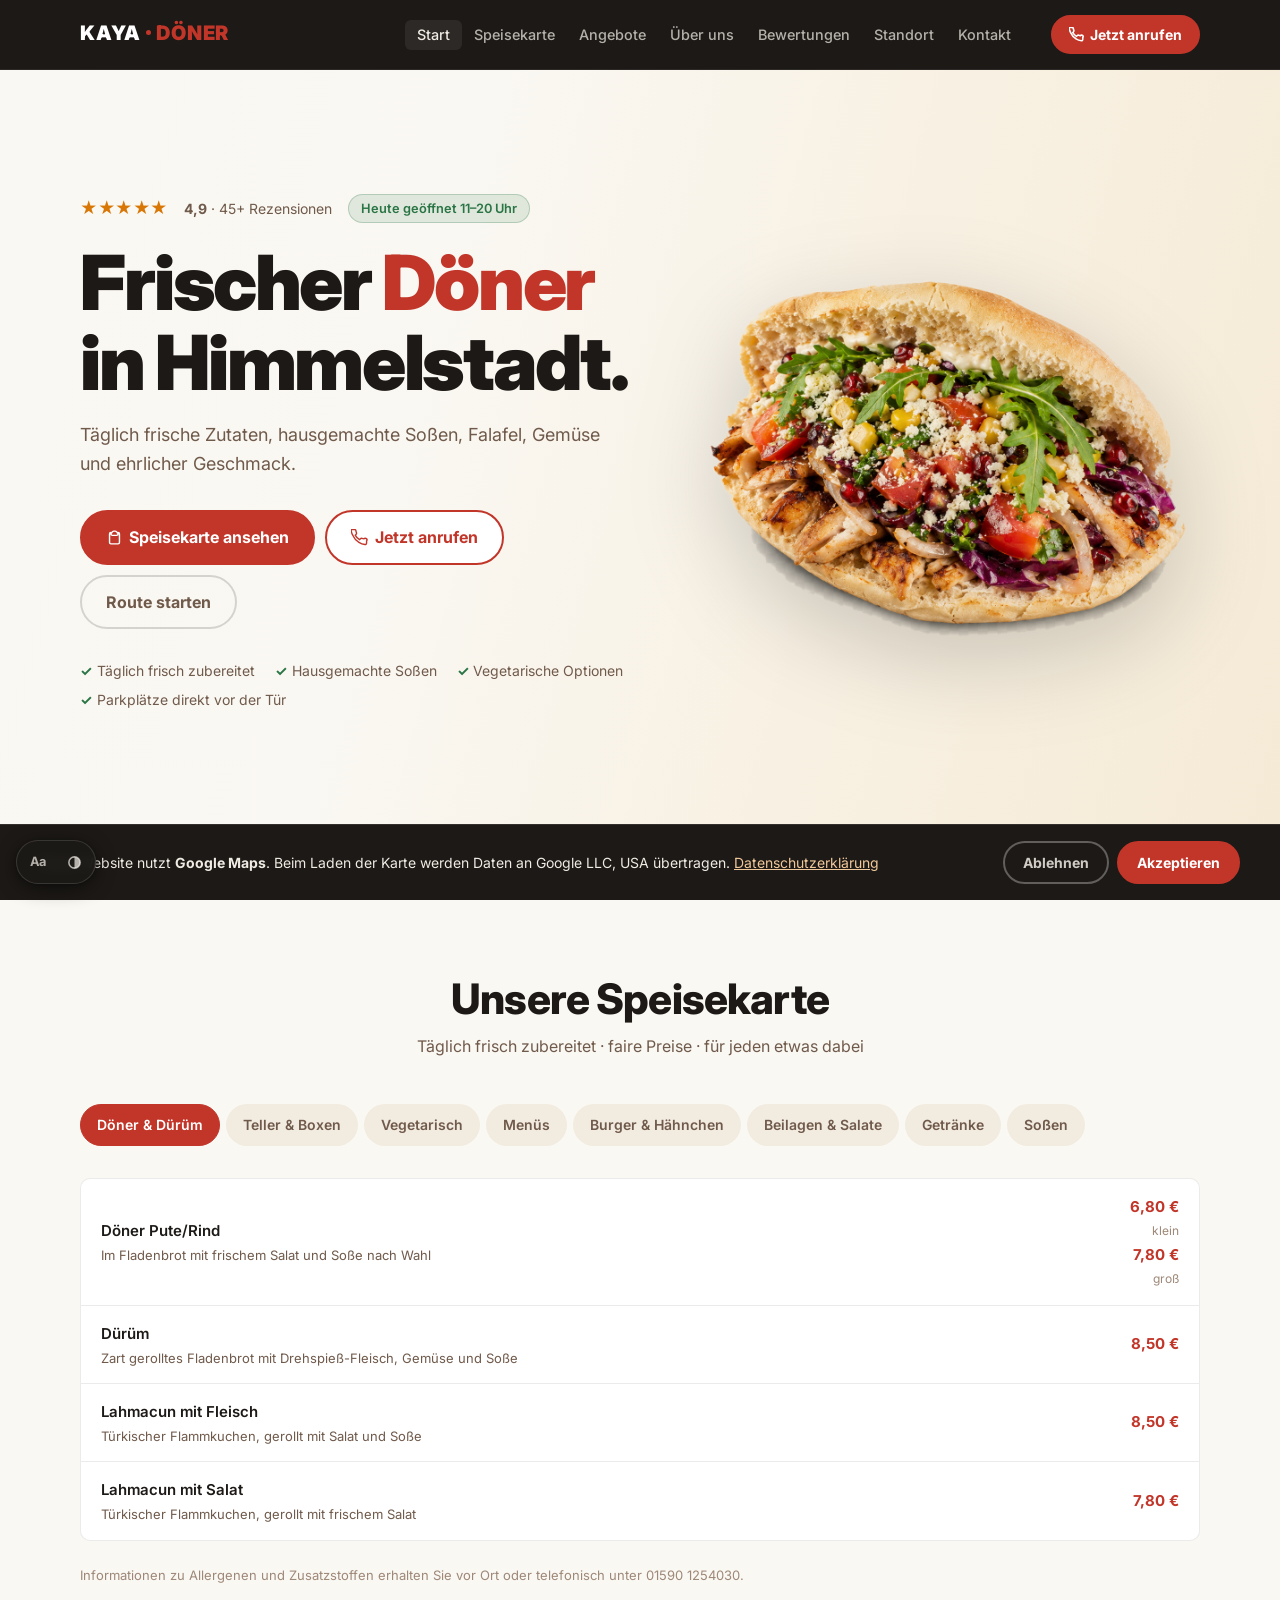
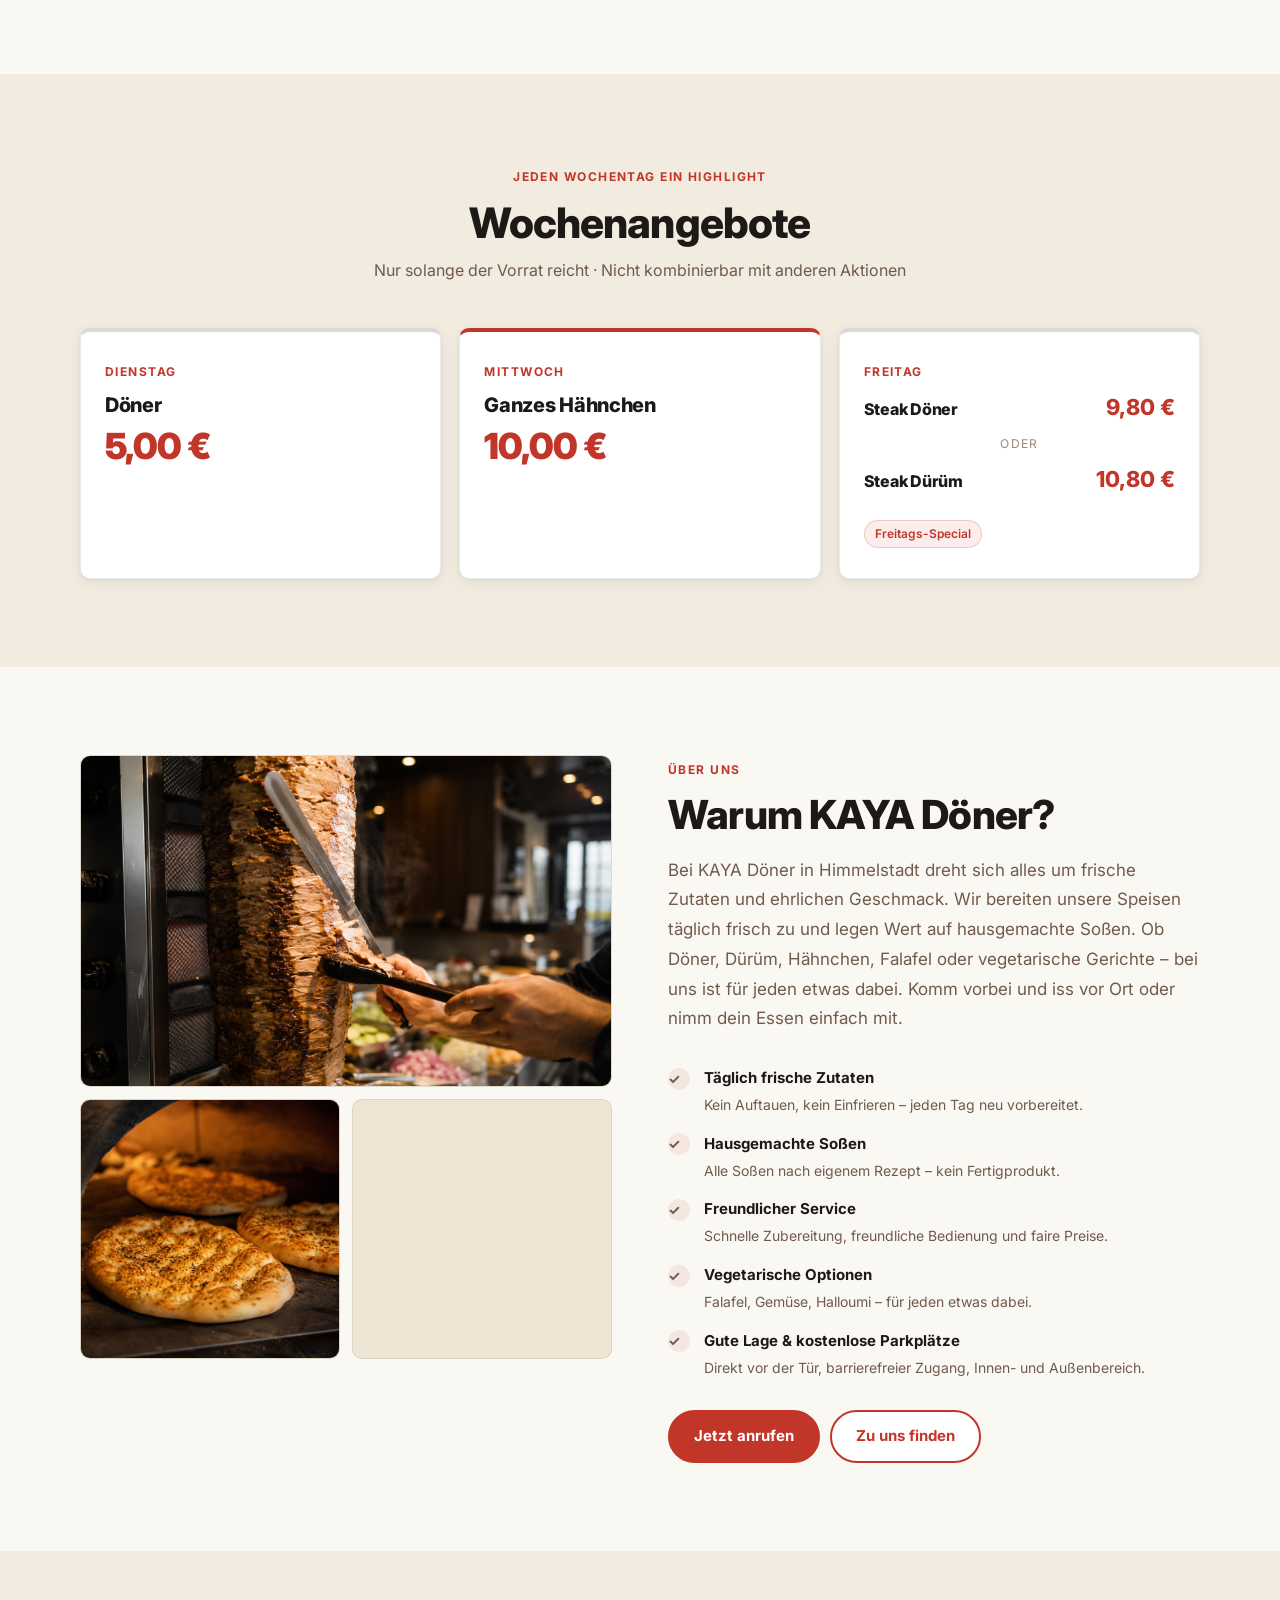
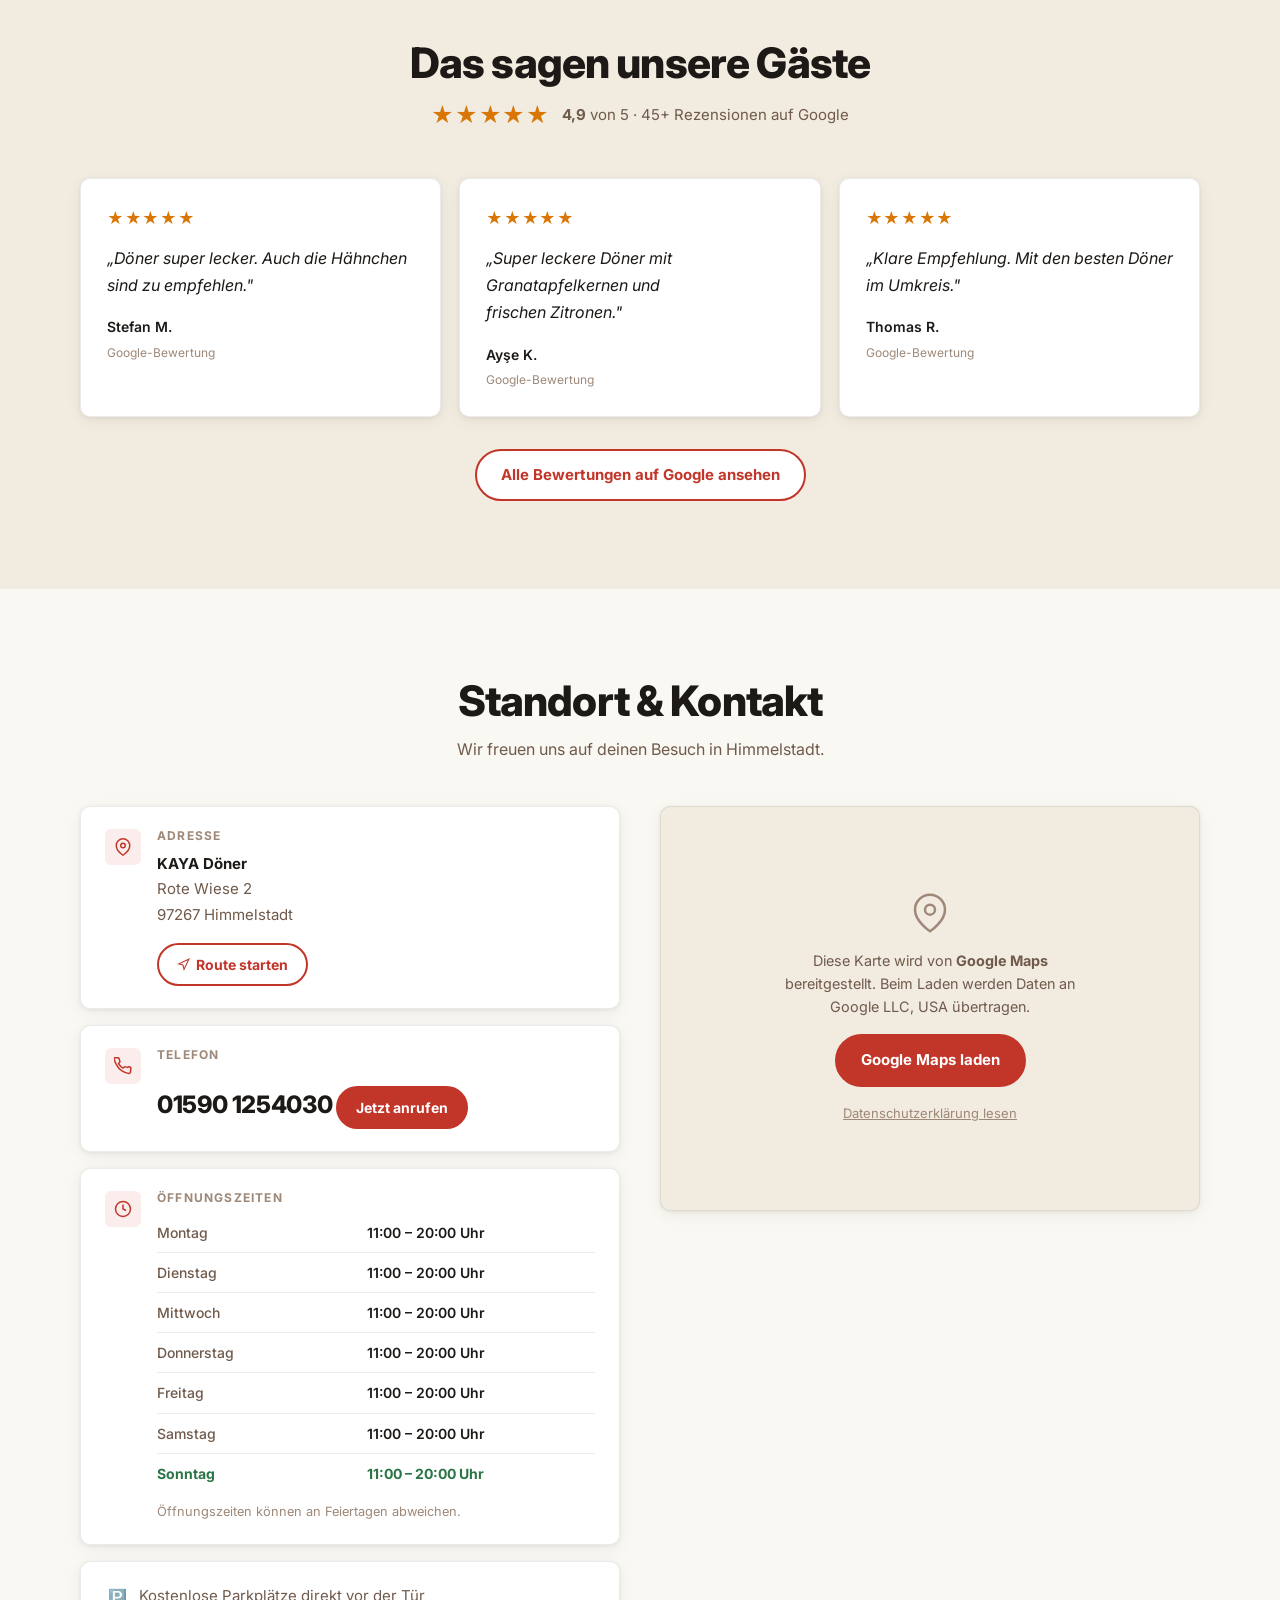
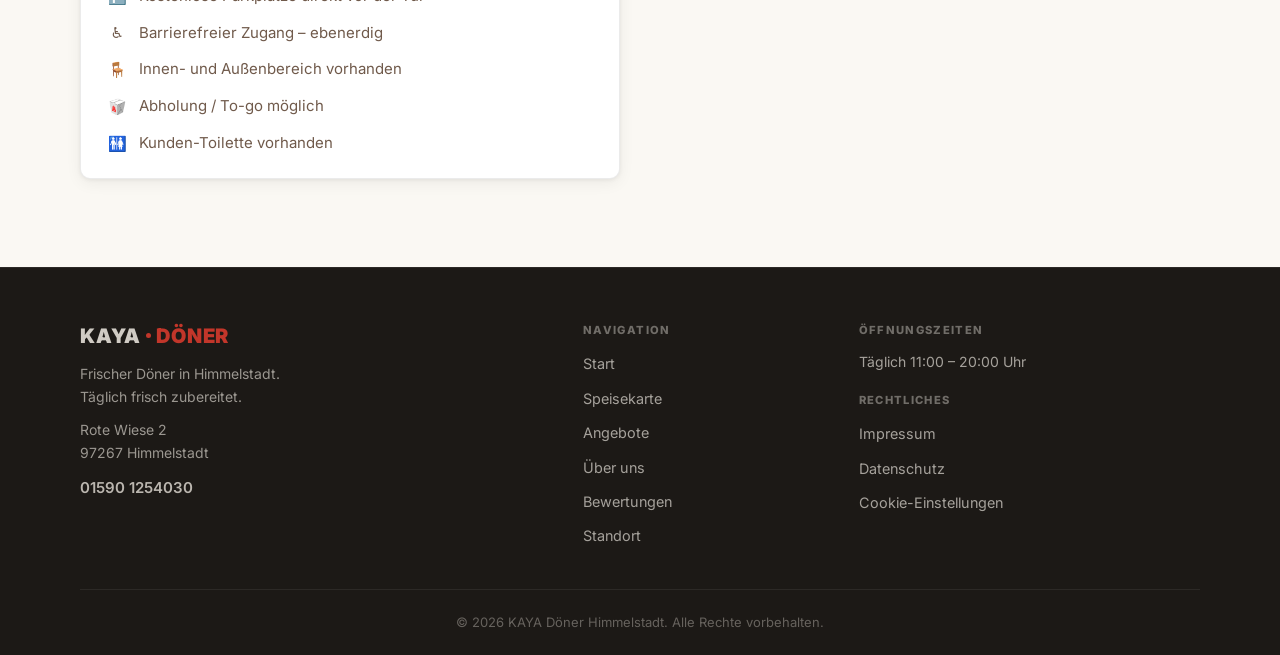
==== commit 0bef389b: "legal: finalize Impressum & Datenschutz, add allergen note impressum.html: - remove Privatanschrift " ====
--- a/index.html
+++ b/index.html
@@ -334,6 +334,7 @@
         <li class="sosse-item"><span class="sosse-dot" aria-hidden="true"></span>Curryscharf</li>
       </ul>
     </div>
+    <p style="margin-top:1.5rem; font-size:0.8125rem; color:var(--text-subtle);">Informationen zu Allergenen und Zusatzstoffen erhalten Sie vor Ort oder telefonisch unter <a href="tel:+4915901254030" style="color:inherit;">01590 1254030</a>.</p>
   </div>
 </section>
 
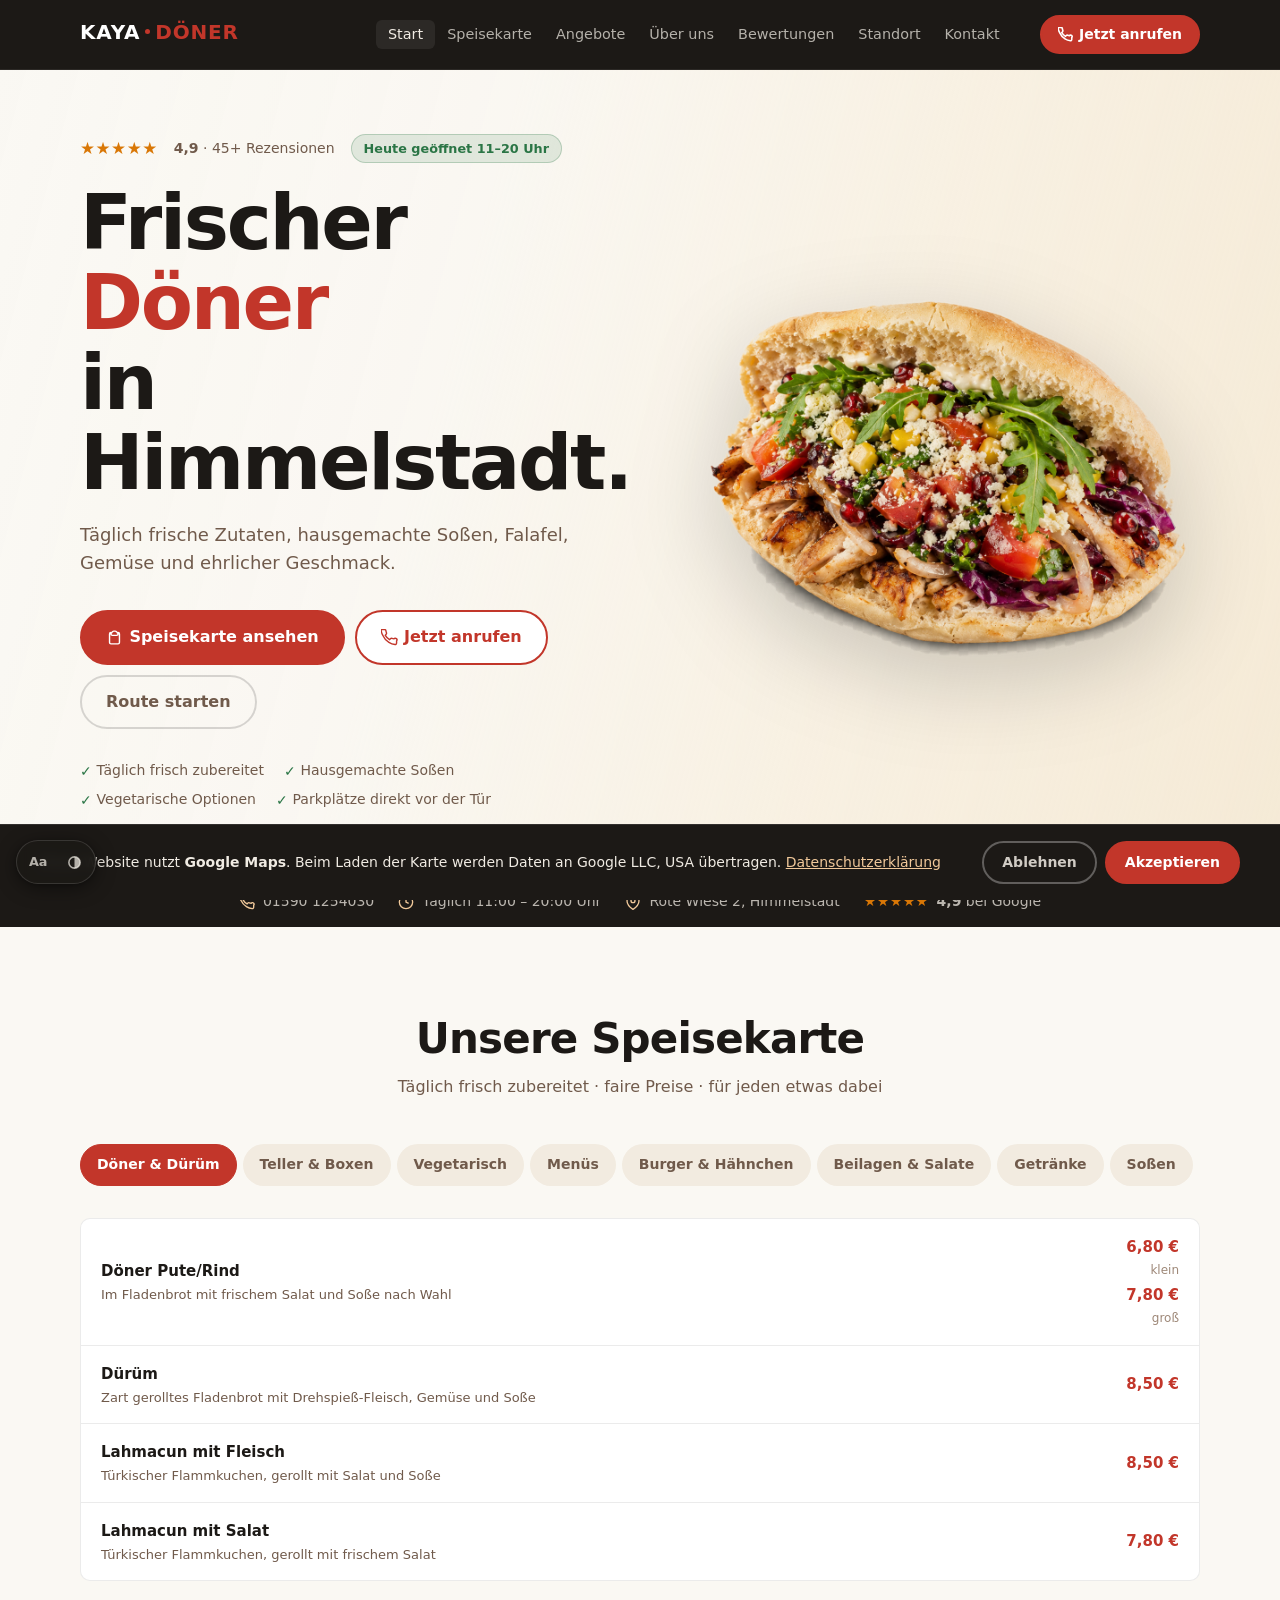
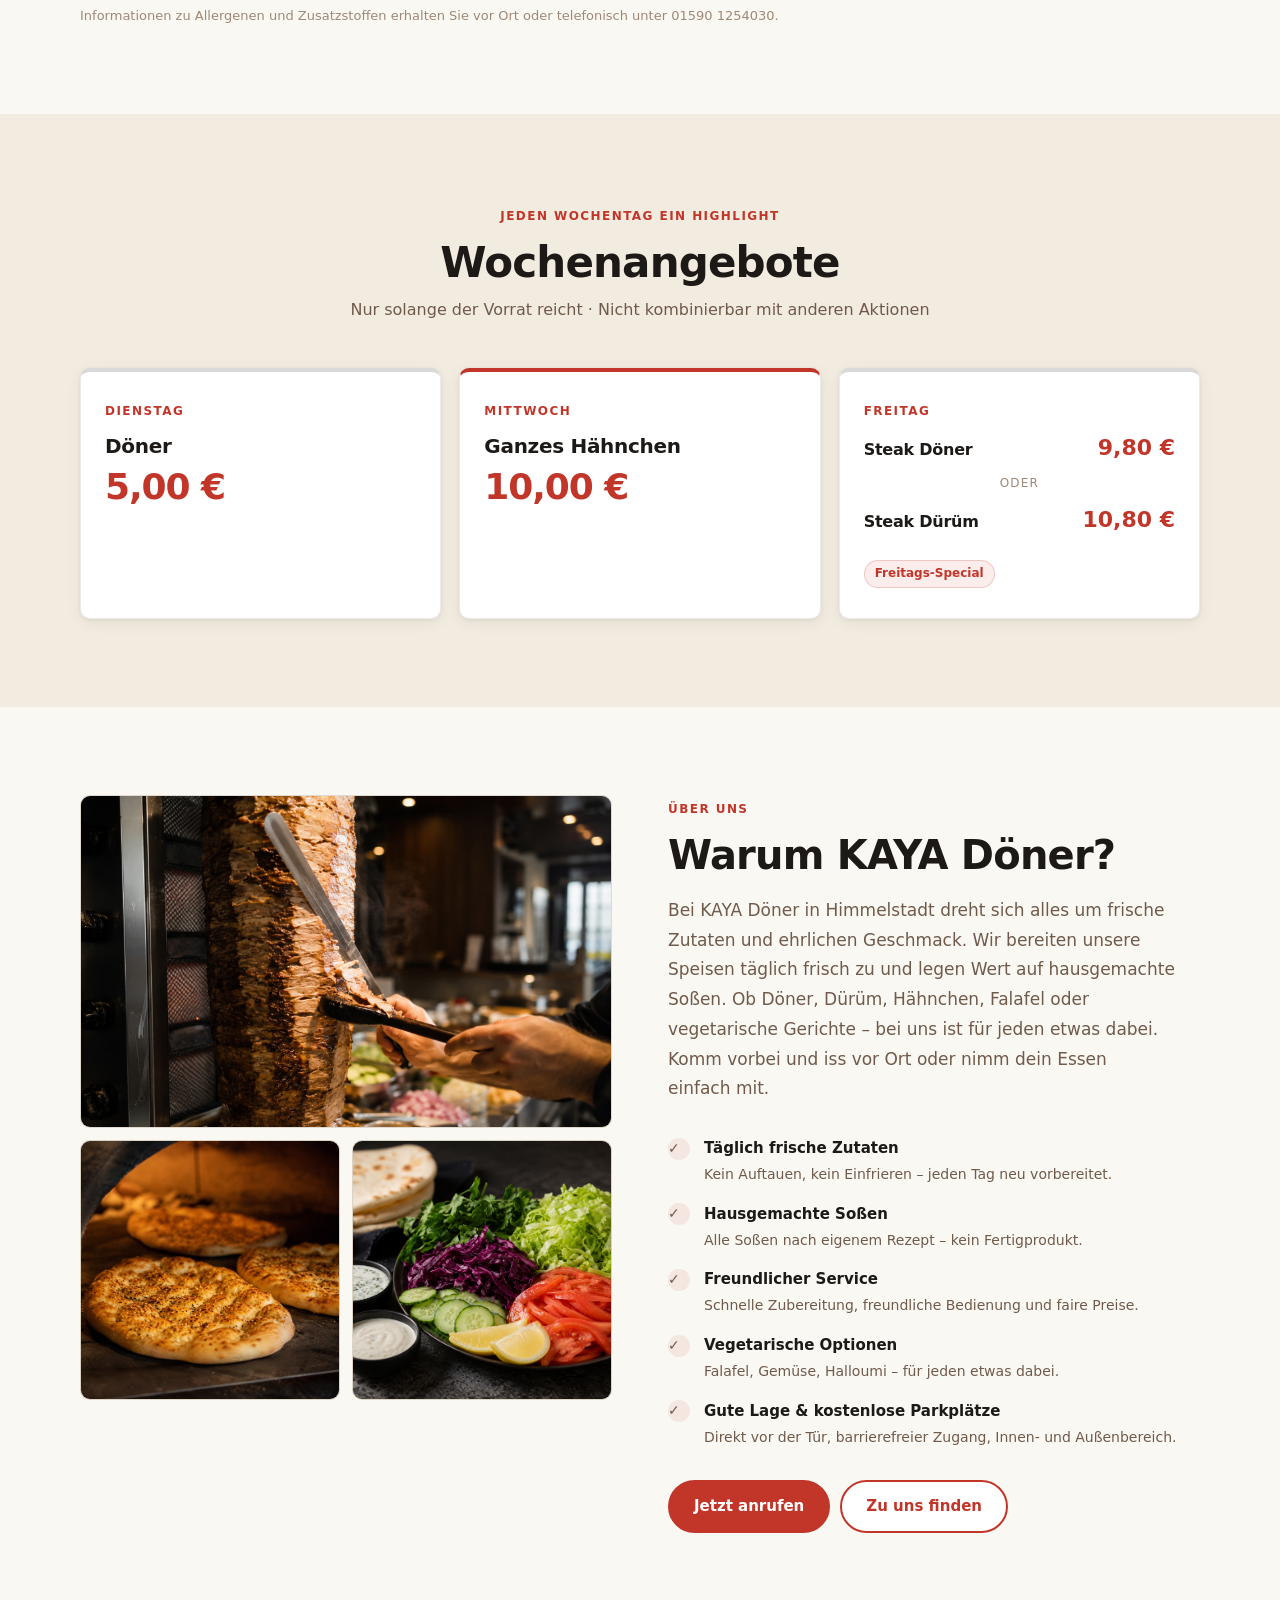
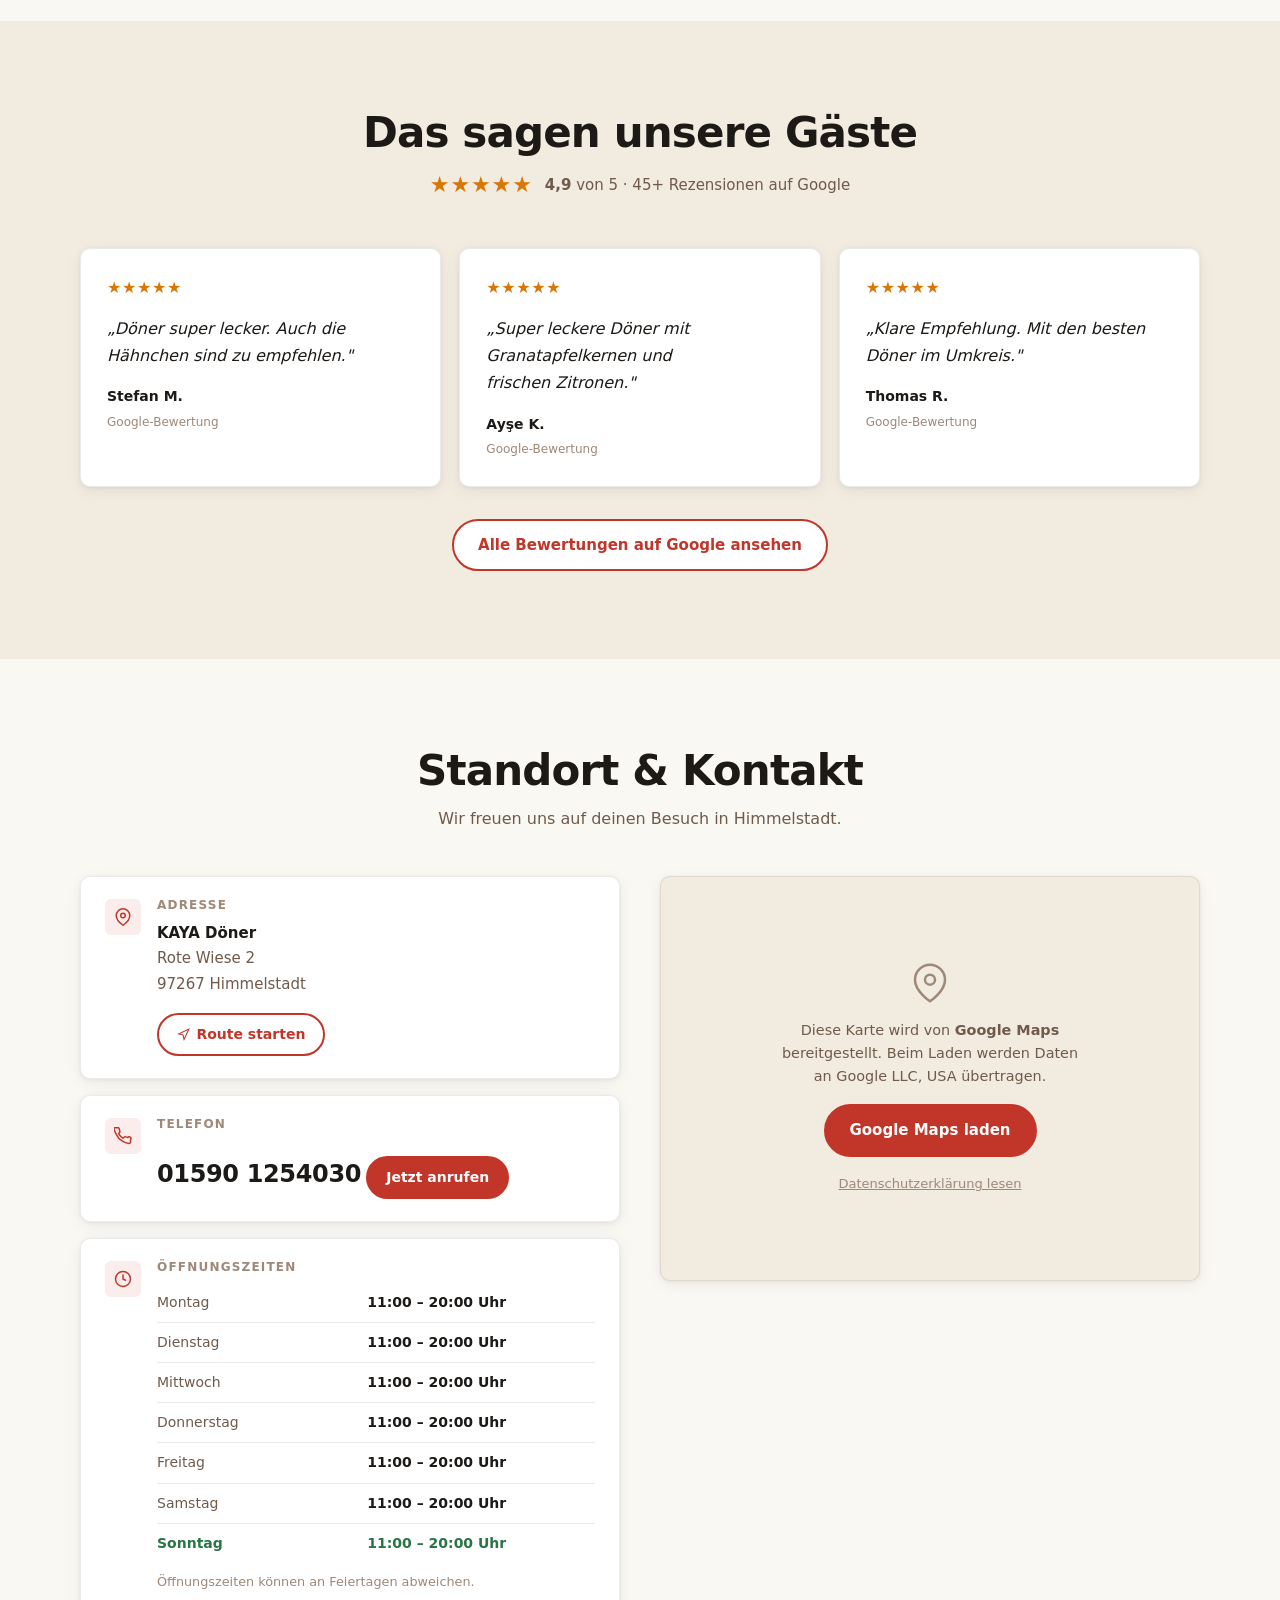
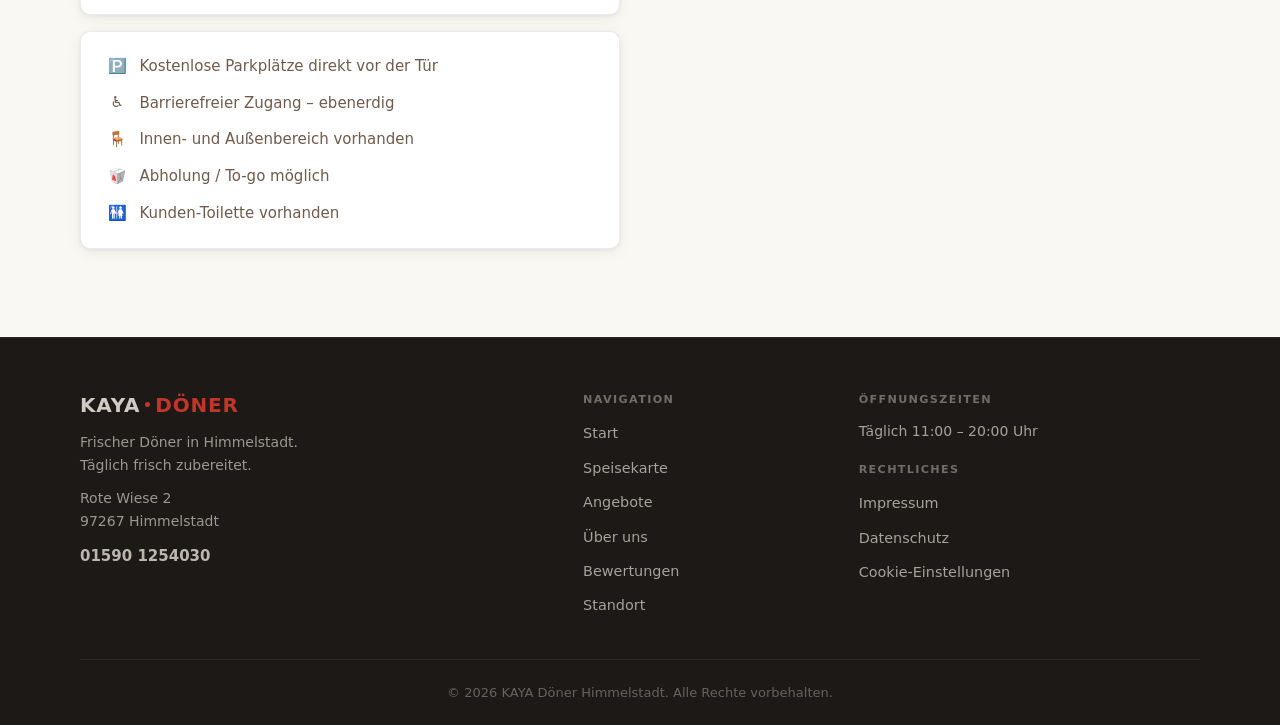
==== commit 76aee249: "chore: finalize for Hostinger livegang – remove Google Fonts, fix SEO markers style.css: - remove @i" ====
--- a/index.html
+++ b/index.html
@@ -15,14 +15,14 @@
 <meta name="geo.placename" content="Himmelstadt">
 <meta name="geo.position" content="49.8507;9.8472">
 <meta name="ICBM" content="49.8507, 9.8472">
-<link rel="canonical" href="https://[DOMAIN-ERGÄNZEN]/">
+<link rel="canonical" href="https://FINAL-DOMAIN.DE/">
 
 <meta property="og:type" content="restaurant.restaurant">
 <meta property="og:locale" content="de_DE">
 <meta property="og:title" content="KAYA Döner Himmelstadt | Frischer Döner, Dürüm &amp; hausgemachte Soßen">
 <meta property="og:description" content="Täglich frische Zutaten, hausgemachte Soßen, vegetarische Optionen. Rote Wiese 2, 97267 Himmelstadt · Täglich 11–20 Uhr.">
-<meta property="og:url" content="https://[DOMAIN-ERGÄNZEN]/">
-<meta property="og:image" content="https://[DOMAIN-ERGÄNZEN]/assets/images/og-image.jpg">
+<meta property="og:url" content="https://FINAL-DOMAIN.DE/">
+<meta property="og:image" content="https://FINAL-DOMAIN.DE/hero-doener.png">
 <meta property="og:site_name" content="KAYA Döner Himmelstadt">
 <meta name="twitter:card" content="summary_large_image">
 
@@ -30,13 +30,13 @@
 {
   "@context": "https://schema.org",
   "@type": "Restaurant",
-  "@id": "https://[DOMAIN-ERGÄNZEN]/#restaurant",
+  "@id": "https://FINAL-DOMAIN.DE/#restaurant",
   "name": "KAYA Döner",
   "alternateName": "KAYA Döner Himmelstadt",
-  "url": "https://[DOMAIN-ERGÄNZEN]/",
+  "url": "https://FINAL-DOMAIN.DE/",
   "telephone": "+4915901254030",
   "priceRange": "€",
-  "servesCuisine": ["Türkisch","Döner","Falafel","Vegetarisch","Halal"],
+  "servesCuisine": ["Türkisch","Döner","Falafel","Vegetarisch"],
   "address": {
     "@type": "PostalAddress",
     "streetAddress": "Rote Wiese 2",
@@ -60,7 +60,7 @@
     "opens": "11:00",
     "closes": "20:00"
   }],
-  "menu": "https://[DOMAIN-ERGÄNZEN]/#speisekarte",
+  "menu": "https://FINAL-DOMAIN.DE/#speisekarte",
   "acceptsReservations": "False",
   "aggregateRating": {
     "@type": "AggregateRating",
@@ -77,10 +77,6 @@
 }
 </script>
 
-<link rel="preconnect" href="https://fonts.googleapis.com">
-<link rel="preconnect" href="https://fonts.gstatic.com" crossorigin>
-<link rel="stylesheet" href="https://fonts.googleapis.com/css2?family=Inter:wght@400;500;600;700;800;900&display=swap" media="print" onload="this.media='all'">
-<noscript><link rel="stylesheet" href="https://fonts.googleapis.com/css2?family=Inter:wght@400;500;600;700;800;900&display=swap"></noscript>
 <link rel="preload" as="image" href="hero-doener.png">
 <link rel="stylesheet" href="style.css">
 </head>
--- a/style.css
+++ b/style.css
@@ -2,8 +2,6 @@
    KAYA DÖNER – style.css
    Warmes, helles Restaurant-Design
    ============================================================ */
-
-@import url('https://fonts.googleapis.com/css2?family=Inter:wght@400;500;600;700;800;900&display=swap');
 
 /* ── Reset ─────────────────────────────────────────────────── */
 *, *::before, *::after { box-sizing: border-box; margin: 0; padding: 0; }
@@ -45,7 +43,7 @@
   --border:    rgba(0,0,0,0.08);
   --border-md: rgba(0,0,0,0.15);
 
-  --font: 'Inter', system-ui, -apple-system, BlinkMacSystemFont, 'Segoe UI', sans-serif;
+  --font: system-ui, -apple-system, BlinkMacSystemFont, 'Segoe UI', sans-serif;
   --nav-h: 64px;
   --max-w: 1200px;
   --px: clamp(1rem, 5vw, 2.5rem);
